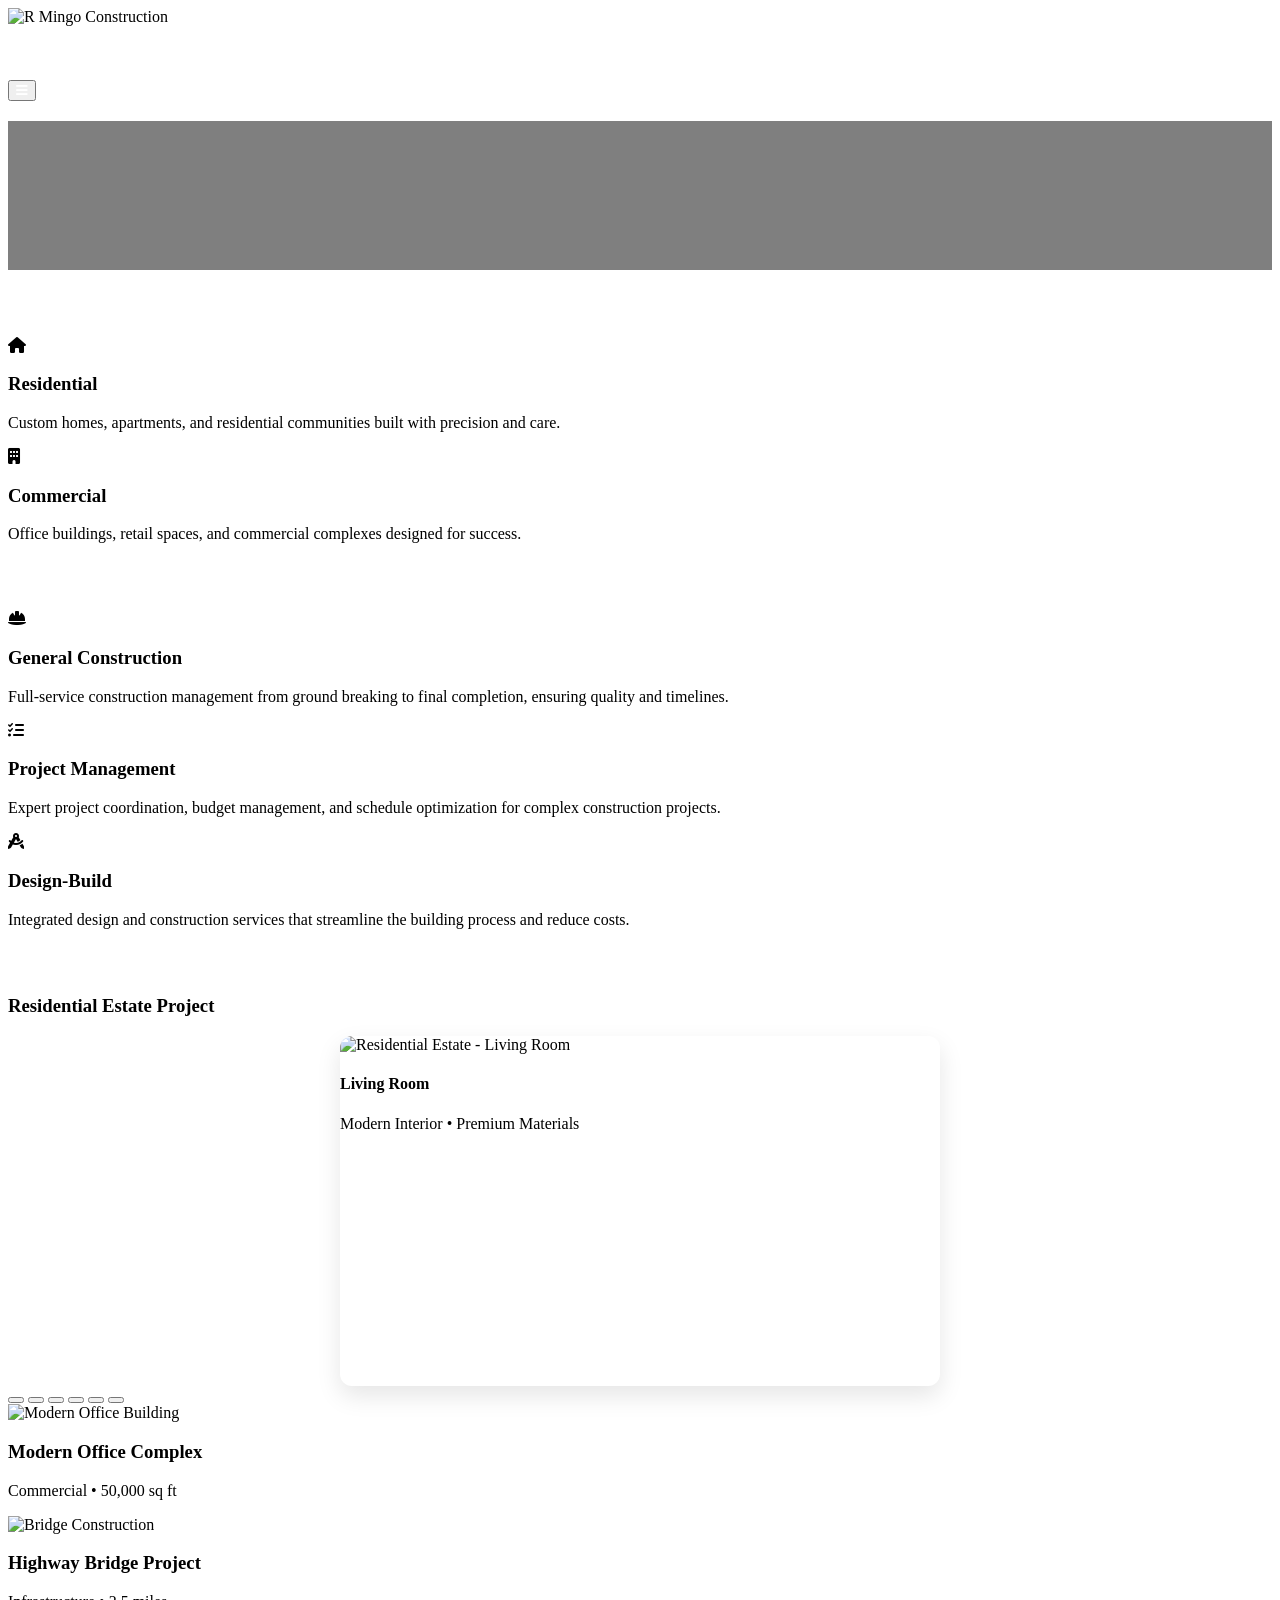
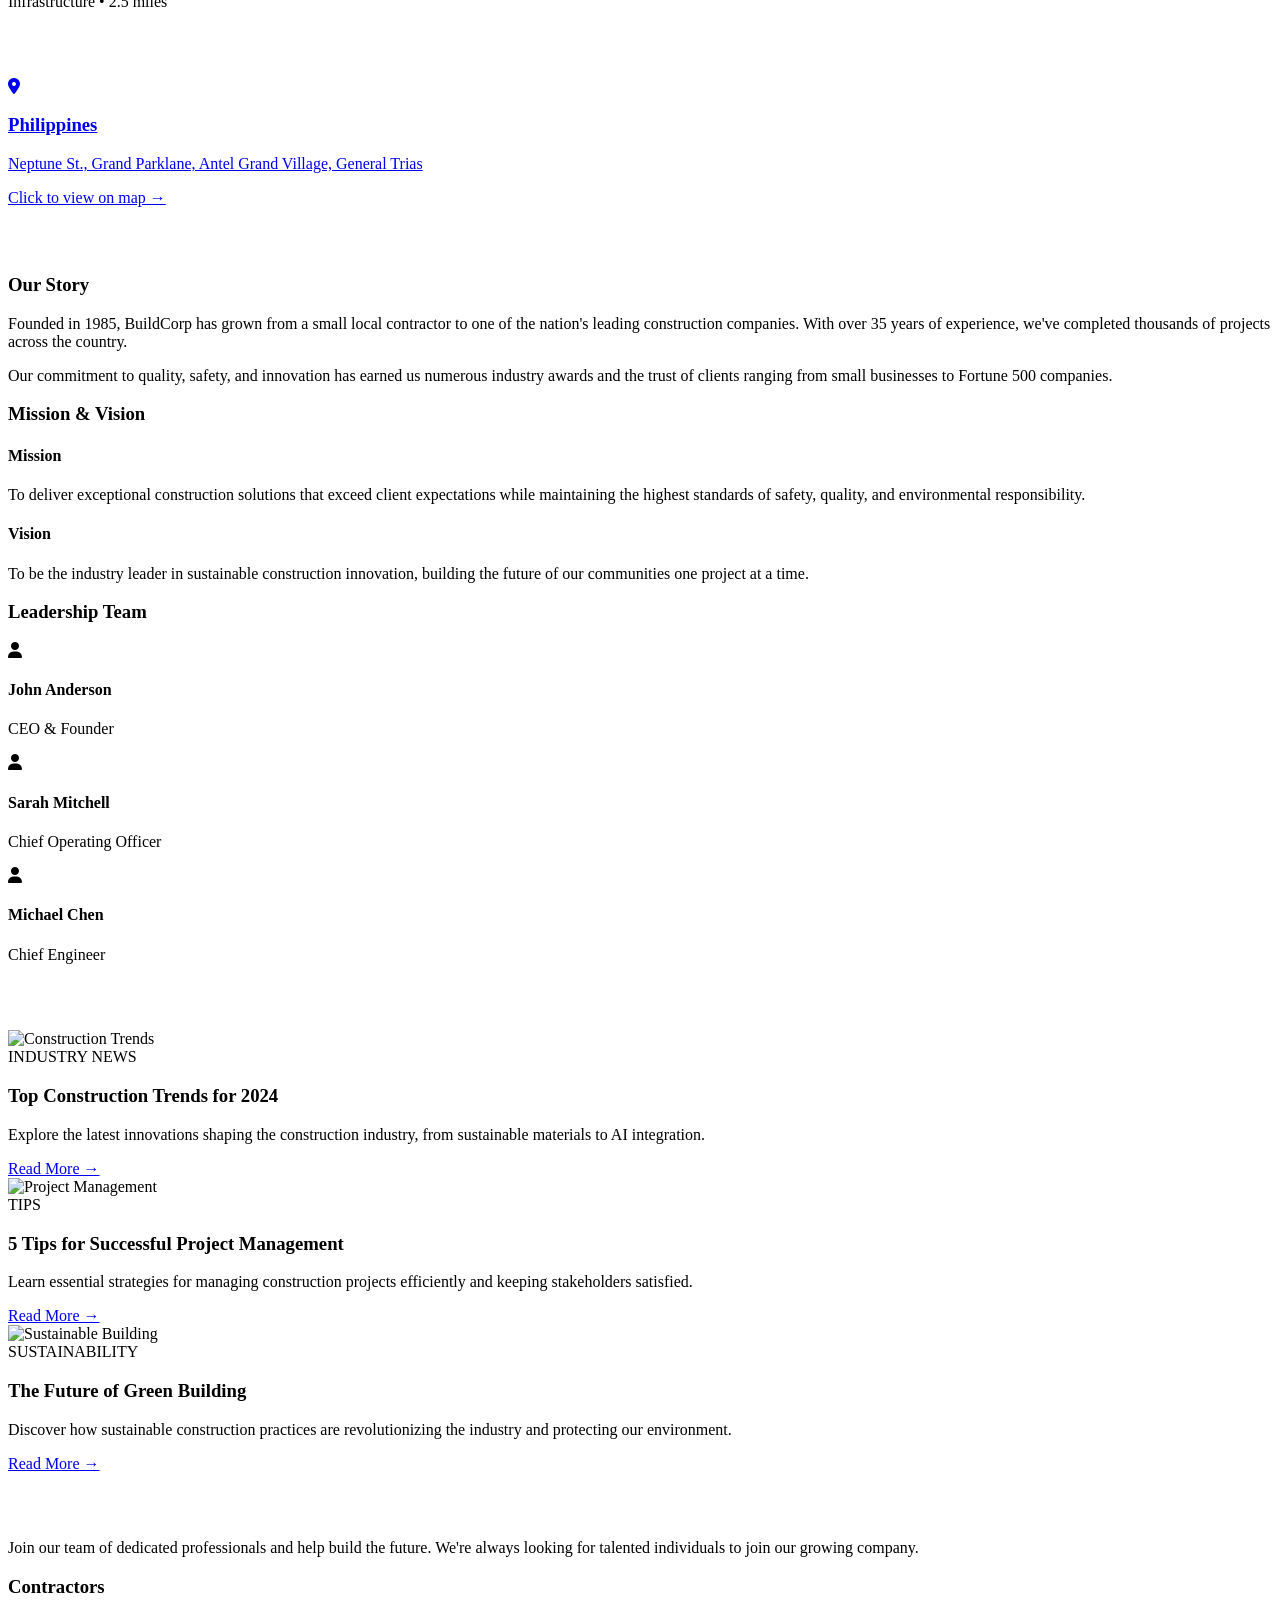
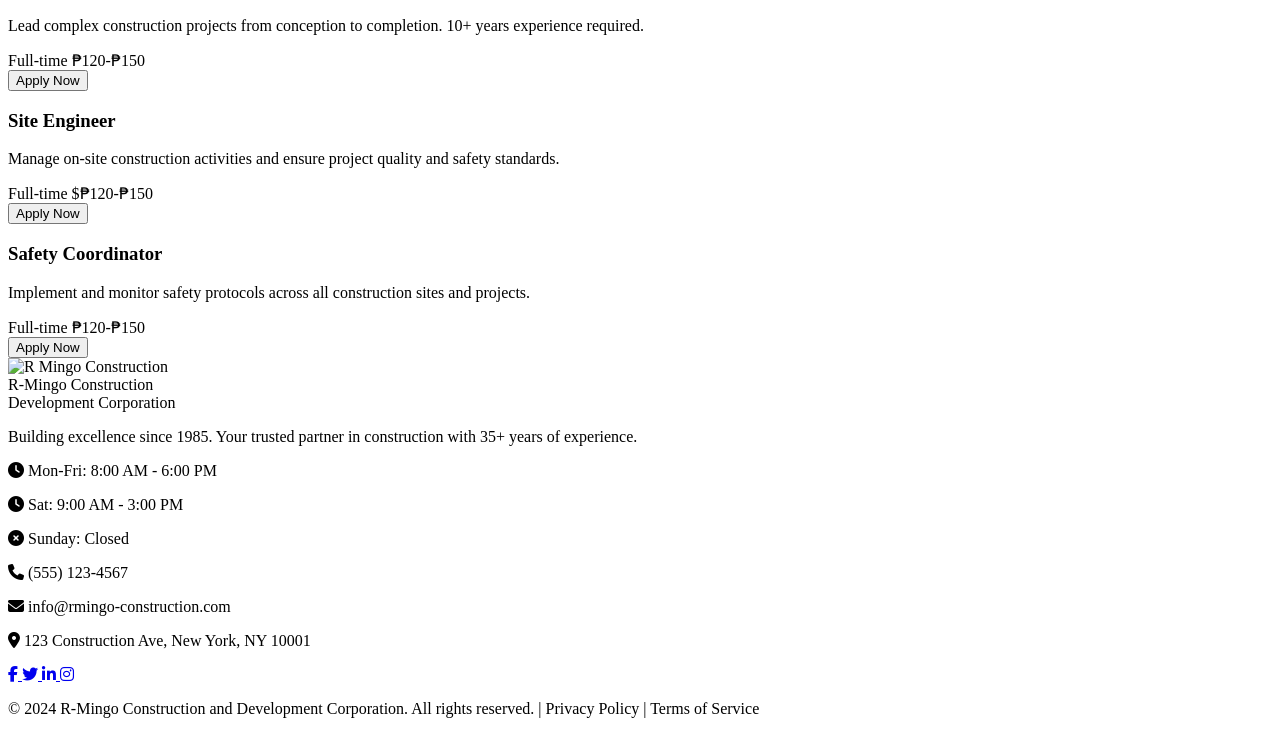
==== index.html @ a92687f6 "Enhanced residential estate slideshow with auto-play, optimized design, and fixed image display" ====
<!DOCTYPE html>
<html lang="en">
<head>
    <meta charset="UTF-8">
    <meta name="viewport" content="width=device-width, initial-scale=1.0">
    <title>R Mingo Construction and Development Corporation - Building the Future with Excellence | Professional Construction Services</title>
    <meta name="description" content="R Mingo Construction and Development Corporation offers professional construction services including residential, commercial, and infrastructure projects. Serving New York, Los Angeles, Chicago, and Miami with 35+ years of excellence.">
    <meta name="keywords" content="construction company, residential construction, commercial construction, infrastructure, general contractor, project management, design-build, R Mingo Construction">
    <meta name="author" content="R Mingo Construction and Development Corporation">
    <meta name="robots" content="index, follow">
    
    <!-- Open Graph / Facebook -->
    <meta property="og:type" content="website">
    <meta property="og:url" content="https://yourusername.github.io/buildcorp-construction/">
    <meta property="og:title" content="R Mingo Construction and Development Corporation - Building the Future with Excellence">
    <meta property="og:description" content="R Mingo Construction and Development Corporation - Professional construction company delivering innovative solutions for residential, commercial, and infrastructure projects.">
    <meta property="og:image" content="https://images.unsplash.com/photo-1541888946425-d81bb19240f5?ixlib=rb-4.0.3&auto=format&fit=crop&w=1200&q=80">

    <!-- Twitter -->
    <meta property="twitter:card" content="summary_large_image">
    <meta property="twitter:url" content="https://yourusername.github.io/buildcorp-construction/">
    <meta property="twitter:title" content="R Mingo Construction and Development Corporation - Building the Future with Excellence">
    <meta property="twitter:description" content="R Mingo Construction and Development Corporation - Professional construction company delivering innovative solutions for residential, commercial, and infrastructure projects.">
    <meta property="twitter:image" content="https://images.unsplash.com/photo-1541888946425-d81bb19240f5?ixlib=rb-4.0.3&auto=format&fit=crop&w=1200&q=80">
    
    <script src="https://cdn.tailwindcss.com"></script>
    <link rel="stylesheet" href="https://cdnjs.cloudflare.com/ajax/libs/font-awesome/6.4.0/css/all.min.css">
    <script type="text/javascript" src="https://cdn.jsdelivr.net/npm/@emailjs/browser@3/dist/email.min.js"></script>
    <style>
        /* Custom styles for smooth scrolling and animations */
        html {
            scroll-behavior: smooth;
        }
        
        .hero-bg {
            background-image: linear-gradient(rgba(0, 0, 0, 0.5), rgba(0, 0, 0, 0.5)), url('https://images.unsplash.com/photo-1541888946425-d81bb19240f5?ixlib=rb-4.0.3&ixid=M3wxMjA3fDB8MHxwaG90by1wYWdlfHx8fGVufDB8fHx8fA%3D%3D&auto=format&fit=crop&w=1740&q=80');
            background-size: cover;
            background-position: center;
            background-attachment: fixed;
        }
        
        .hover-scale {
            transition: transform 0.4s cubic-bezier(0.4, 0, 0.2, 1), box-shadow 0.4s cubic-bezier(0.4, 0, 0.2, 1);
        }
        
        .hover-scale:hover {
            transform: translateY(-8px) scale(1.02);
            box-shadow: 0 20px 40px rgba(0, 0, 0, 0.15);
        }
        
        .nav-link {
            position: relative;
            transition: color 0.3s cubic-bezier(0.4, 0, 0.2, 1);
        }
        
        .nav-link::after {
            content: '';
            position: absolute;
            bottom: -2px;
            left: 0;
            width: 0;
            height: 2px;
            background-color: #dc2626;
            transition: width 0.4s cubic-bezier(0.4, 0, 0.2, 1);
        }
        
        .nav-link:hover::after {
            width: 100%;
        }
        
        .fade-in {
            opacity: 0;
            transform: translateY(30px);
            transition: opacity 0.8s cubic-bezier(0.4, 0, 0.2, 1), transform 0.8s cubic-bezier(0.4, 0, 0.2, 1);
        }
        
        .fade-in.visible {
            opacity: 1;
            transform: translateY(0);
        }
        
        .sticky-header {
            background-color: transparent;
            backdrop-filter: none;
            transition: all 0.25s cubic-bezier(0.4, 0, 0.2, 1), transform 0.25s cubic-bezier(0.4, 0, 0.2, 1);
        }
        
        .sticky-header.transparent {
            background-color: transparent;
            backdrop-filter: none;
            box-shadow: none;
            transition: all 0.25s cubic-bezier(0.4, 0, 0.2, 1);
        }
        
        .sticky-header .nav-link {
            color: #ffffff !important;
            transition: color 0.25s cubic-bezier(0.4, 0, 0.2, 1);
        }
        
        .sticky-header .nav-link::after {
            background-color: #ffffff !important;
            transition: background-color 0.25s cubic-bezier(0.4, 0, 0.2, 1);
        }
        
        .sticky-header .text-blue-900 {
            color: #ffffff !important;
            transition: color 0.25s cubic-bezier(0.4, 0, 0.2, 1);
        }
        
        .sticky-header .text-gray-700 {
            color: #ffffff !important;
            transition: color 0.25s cubic-bezier(0.4, 0, 0.2, 1);
        }
        
        .sticky-header.solid {
            background-color: rgba(255, 255, 255, 0.95);
            backdrop-filter: blur(10px);
            box-shadow: 0 4px 6px rgba(0, 0, 0, 0.1);
            transition: all 0.25s cubic-bezier(0.4, 0, 0.2, 1);
        }
        
        .sticky-header.solid .nav-link {
            color: #dc2626 !important;
            transition: color 0.25s cubic-bezier(0.4, 0, 0.2, 1);
        }
        
        .sticky-header.solid .nav-link::after {
            background-color: #dc2626 !important;
            transition: background-color 0.25s cubic-bezier(0.4, 0, 0.2, 1);
        }
        
        .sticky-header.solid .text-blue-900 {
            color: #dc2626 !important;
            transition: color 0.25s cubic-bezier(0.4, 0, 0.2, 1);
        }
        
        .sticky-header.solid .text-gray-700 {
            color: #dc2626 !important;
            transition: color 0.25s cubic-bezier(0.4, 0, 0.2, 1);
        }
        
        .sticky-header.transparent .nav-link {
            color: #ffffff !important;
            transition: color 0.3s cubic-bezier(0.4, 0, 0.2, 1);
        }
        
        .sticky-header.transparent .nav-link::after {
            background-color: #ffffff !important;
        }
        
        .sticky-header.transparent .text-blue-900 {
            color: #ffffff !important;
            transition: color 0.3s cubic-bezier(0.4, 0, 0.2, 1);
        }
        
        .sticky-header.transparent .text-gray-700 {
            color: #ffffff !important;
            transition: color 0.3s cubic-bezier(0.4, 0, 0.2, 1);
        }
        
        .sticky-header:hover {
            background-color: rgba(255, 255, 255, 0.95);
            backdrop-filter: blur(10px);
            box-shadow: 0 4px 6px rgba(0, 0, 0, 0.1);
        }
        
        .sticky-header:hover .nav-link {
            color: #dc2626 !important;
        }
        
        .sticky-header:hover .nav-link::after {
            background-color: #dc2626 !important;
        }
        
        .sticky-header:hover .text-blue-900 {
            color: #dc2626 !important;
        }
        
        .sticky-header:hover .text-gray-700 {
            color: #374151 !important;
        }
        
        .sticky-header.header-hidden {
            transform: translateY(-100%);
            transition: transform 0.25s cubic-bezier(0.4, 0, 0.2, 1);
        }
        
        .mobile-menu {
            overflow: hidden;
            transition: max-height 0.5s cubic-bezier(0.4, 0, 0.2, 1), opacity 0.5s cubic-bezier(0.4, 0, 0.2, 1);
            opacity: 0;
            max-height: 0;
        }
        
        .mobile-menu.active {
            max-height: 600px;
            opacity: 1;
            transition: max-height 0.5s cubic-bezier(0.4, 0, 0.2, 1), opacity 0.5s cubic-bezier(0.4, 0, 0.2, 1);
        }
        
        .mobile-menu a {
            transition: background-color 0.3s cubic-bezier(0.4, 0, 0.2, 1), transform 0.3s cubic-bezier(0.4, 0, 0.2, 1), color 0.3s cubic-bezier(0.4, 0, 0.2, 1);
        }
        
        .mobile-menu a:hover {
            transform: translateX(8px);
        }
        
        /* Modal Styles */
        .modal {
            display: none;
            position: fixed;
            z-index: 1000;
            left: 0;
            top: 0;
            width: 100%;
            height: 100%;
            background-color: rgba(0, 0, 0, 0.5);
            backdrop-filter: blur(5px);
        }
        
        .modal.show {
            display: flex;
            align-items: center;
            justify-content: center;
            animation: fadeIn 0.3s ease-out;
        }
        
        .modal-content {
            background-color: white;
            padding: 0;
            border-radius: 12px;
            box-shadow: 0 25px 50px rgba(0, 0, 0, 0.25);
            max-width: 600px;
            width: 90%;
            max-height: 90vh;
            overflow: hidden;
            display: flex;
            flex-direction: column;
            animation: slideUp 0.3s ease-out;
        }
        
        .modal-body {
            overflow-y: auto;
            flex: 1;
        }
        
        @keyframes fadeIn {
            from { opacity: 0; }
            to { opacity: 1; }
        }
        
        @keyframes slideUp {
            from { 
                opacity: 0;
                transform: translateY(50px);
            }
            to { 
                opacity: 1;
                transform: translateY(0);
            }
        }
        
        .form-group {
            margin-bottom: 1.5rem;
        }
        
        .form-group label {
            display: block;
            margin-bottom: 0.5rem;
            font-weight: 600;
            color: #374151;
        }
        
        .form-group input,
        .form-group textarea,
        .form-group select {
            width: 100%;
            padding: 0.75rem;
            border: 2px solid #e5e7eb;
            border-radius: 8px;
            font-size: 1rem;
            transition: border-color 0.3s ease, box-shadow 0.3s ease;
        }
        
        .form-group input:focus,
        .form-group textarea:focus,
        .form-group select:focus {
            outline: none;
            border-color: #dc2626;
            box-shadow: 0 0 0 3px rgba(220, 38, 38, 0.1);
        }
        
        .form-group textarea {
            resize: vertical;
            min-height: 100px;
        }
        
        /* Enhanced Presentation Styles */
        #slideshow {
            position: relative;
            width: 70%;
            max-width: 600px;
            height: 350px;
            overflow: hidden;
            border-radius: 0.75rem;
            box-shadow: 0 10px 25px rgba(0, 0, 0, 0.1);
            margin: 0 auto;
        }
        
        .slide {
            position: absolute;
            top: 0;
            left: 0;
            width: 100%;
            height: 100%;
            opacity: 0;
            transition: opacity 1.5s ease-in-out;
            pointer-events: none;
            z-index: 1;
        }
        
        .slide.active {
            opacity: 1;
            pointer-events: auto;
            z-index: 2;
        }
        
        .dot {
            transition: all 0.3s ease;
            cursor: pointer;
        }
        
        .dot.active {
            background-color: #dc2626 !important;
            transform: scale(1.3);
        }
        
        .dot:hover {
            transform: scale(1.2);
        }
    </style>
</head>
<body class="bg-gray-50">
    <!-- Sticky Header -->
    <header class="sticky-header fixed top-0 w-full z-50 shadow-md">
        <nav class="container mx-auto px-6 py-4">
            <div class="flex justify-between items-center">
                <div class="flex items-center space-x-3">
                    <img src="https://raw.githubusercontent.com/Iqoknick/buildcorp-construction/main/R-mingo%20logo.jpg" alt="R Mingo Construction" class="h-10 w-auto">
                    <div class="flex flex-col">
                        <div class="text-xl font-bold text-blue-900 tracking-tight">R MINGO</div>
                        <div class="text-xs font-medium text-blue-900">CONSTRUCTION & DEVELOPMENT</div>
                    </div>
                </div>
                
                <!-- Desktop Navigation -->
                <div class="hidden lg:flex space-x-8">
                    <a href="#sectors" class="nav-link text-gray-700 hover:text-red-600">Sectors</a>
                    <a href="#services" class="nav-link text-gray-700 hover:text-red-600">Services</a>
                    <a href="#our-work" class="nav-link text-gray-700 hover:text-red-600">Our Work</a>
                    <a href="#locations" class="nav-link text-gray-700 hover:text-red-600">Locations</a>
                    <a href="#who-we-are" class="nav-link text-gray-700 hover:text-red-600">Who We Are</a>
                    <a href="#insights" class="nav-link text-gray-700 hover:text-red-600">Insights</a>
                    <a href="#careers" class="nav-link text-gray-700 hover:text-red-600">Careers</a>
                </div>
                
                <!-- Mobile Menu Button -->
                <button class="lg:hidden text-gray-700 hover:text-red-600 transition-all duration-300 hover:scale-110" onclick="toggleMobileMenu()">
                    <i class="fas fa-bars text-2xl"></i>
                </button>
            </div>
            
            <!-- Mobile Navigation -->
            <div id="mobileMenu" class="mobile-menu lg:hidden">
                <div class="py-4 space-y-1">
                    <a href="#sectors" onclick="toggleMobileMenu()" class="block px-4 py-3 text-gray-700 hover:text-red-600 hover:bg-red-50 rounded-lg">Sectors</a>
                    <a href="#services" onclick="toggleMobileMenu()" class="block px-4 py-3 text-gray-700 hover:text-red-600 hover:bg-red-50 rounded-lg">Services</a>
                    <a href="#our-work" onclick="toggleMobileMenu()" class="block px-4 py-3 text-gray-700 hover:text-red-600 hover:bg-red-50 rounded-lg">Our Work</a>
                    <a href="#locations" onclick="toggleMobileMenu()" class="block px-4 py-3 text-gray-700 hover:text-red-600 hover:bg-red-50 rounded-lg">Locations</a>
                    <a href="#who-we-are" onclick="toggleMobileMenu()" class="block px-4 py-3 text-gray-700 hover:text-red-600 hover:bg-red-50 rounded-lg">Who We Are</a>
                    <a href="#insights" onclick="toggleMobileMenu()" class="block px-4 py-3 text-gray-700 hover:text-red-600 hover:bg-red-50 rounded-lg">Insights</a>
                    <a href="#careers" onclick="toggleMobileMenu()" class="block px-4 py-3 text-gray-700 hover:text-red-600 hover:bg-red-50 rounded-lg">Careers</a>
                </div>
            </div>
        </nav>
    </header>

    <!-- Hero Section -->
    <section class="hero-bg h-screen flex items-center justify-center text-white">
        <div class="text-center px-6 fade-in">
            <h1 class="text-5xl md:text-6xl font-bold mb-6">Building visions</h1>
            <h1 class="text-5xl md:text-6xl font-bold mb-6">Developing trust</h1>
            <p class="text-xl md:text-2xl mb-8 max-w-3xl mx-auto">Leading construction company delivering innovative solutions for residential and commercial projects across the nation.</p>
            <button onclick="openContactForm()" class="bg-red-600 hover:bg-red-700 text-white font-bold py-3 px-8 rounded-lg text-lg transition-colors duration-300">
                Get a Quote
            </button>
        </div>
    </section>

    <!-- Sectors Section -->
    <section id="sectors" class="py-20 bg-gray-50">
        <div class="container mx-auto px-6">
            <h2 class="text-4xl font-bold text-center text-red-600 mb-12 fade-in">Our Sectors</h2>
            <div class="flex justify-center items-center gap-8">
                <div class="bg-white p-8 rounded-lg shadow-lg hover-scale max-w-sm">
                    <i class="fas fa-home text-red-600 text-3xl mb-4"></i>
                    <h3 class="text-xl font-semibold text-gray-800 mb-3">Residential</h3>
                    <p class="text-gray-600">Custom homes, apartments, and residential communities built with precision and care.</p>
                </div>
                <div class="bg-white p-8 rounded-lg shadow-lg hover-scale max-w-sm">
                    <i class="fas fa-building text-red-600 text-3xl mb-4"></i>
                    <h3 class="text-xl font-semibold text-gray-800 mb-3">Commercial</h3>
                    <p class="text-gray-600">Office buildings, retail spaces, and commercial complexes designed for success.</p>
                </div>
            </div>
        </div>
    </section>

    <!-- Services Section -->
    <section id="services" class="py-20 bg-gray-50">
        <div class="container mx-auto px-6">
            <h2 class="text-4xl font-bold text-center text-red-600 mb-12 fade-in">Our Services</h2>
            <div class="grid grid-cols-1 md:grid-cols-3 gap-8">
                <div class="bg-white p-8 rounded-lg shadow-lg hover-scale">
                    <i class="fas fa-hard-hat text-red-600 text-3xl mb-4"></i>
                    <h3 class="text-xl font-semibold text-gray-800 mb-3">General Construction</h3>
                    <p class="text-gray-600">Full-service construction management from ground breaking to final completion, ensuring quality and timelines.</p>
                </div>
                <div class="bg-white p-8 rounded-lg shadow-lg hover-scale">
                    <i class="fas fa-tasks text-red-600 text-3xl mb-4"></i>
                    <h3 class="text-xl font-semibold text-gray-800 mb-3">Project Management</h3>
                    <p class="text-gray-600">Expert project coordination, budget management, and schedule optimization for complex construction projects.</p>
                </div>
                <div class="bg-white p-8 rounded-lg shadow-lg hover-scale">
                    <i class="fas fa-drafting-compass text-red-600 text-3xl mb-4"></i>
                    <h3 class="text-xl font-semibold text-gray-800 mb-3">Design-Build</h3>
                    <p class="text-gray-600">Integrated design and construction services that streamline the building process and reduce costs.</p>
                </div>
            </div>
        </div>
    </section>

    <!-- Our Work Gallery -->
    <section id="our-work" class="py-20 bg-white">
        <div class="container mx-auto px-6">
            <h2 class="text-4xl font-bold text-center text-red-600 mb-12 fade-in">Our Work</h2>
            
            <!-- Residential Estate Project Presentation -->
            <div class="mb-16">
                <h3 class="text-2xl font-bold text-gray-800 mb-6 text-center">Residential Estate Project</h3>
                <div class="relative max-w-5xl mx-auto">
                    <div id="slideshow" class="relative overflow-hidden rounded-lg shadow-2xl bg-black">
                        <!-- Slide 1 -->
                        <div class="slide active">
                            <img src="https://raw.githubusercontent.com/Iqoknick/R-Mingo-Construction-and-Development-Corporation/main/Livingroom.jpg" alt="Residential Estate - Living Room" class="w-full h-[350px] object-contain">
                            <div class="absolute bottom-0 left-0 right-0 bg-gradient-to-t from-black/80 to-transparent p-6">
                                <h4 class="text-white font-bold text-xl mb-1">Living Room</h4>
                                <p class="text-gray-200 text-sm">Modern Interior • Premium Materials</p>
                            </div>
                        </div>
                        <!-- Slide 2 -->
                        <div class="slide">
                            <img src="https://raw.githubusercontent.com/Iqoknick/R-Mingo-Construction-and-Development-Corporation/main/Living%20area.jpg" alt="Residential Estate - Living Area" class="w-full h-[350px] object-contain">
                            <div class="absolute bottom-0 left-0 right-0 bg-gradient-to-t from-black/80 to-transparent p-6">
                                <h4 class="text-white font-bold text-xl mb-1">Living Area</h4>
                                <p class="text-gray-200 text-sm">Open Concept • Premium Finishes</p>
                            </div>
                        </div>
                        <!-- Slide 3 -->
                        <div class="slide">
                            <img src="https://raw.githubusercontent.com/Iqoknick/R-Mingo-Construction-and-Development-Corporation/main/Kitchen.jpg" alt="Residential Estate - Kitchen" class="w-full h-[350px] object-contain">
                            <div class="absolute bottom-0 left-0 right-0 bg-gradient-to-t from-black/80 to-transparent p-6">
                                <h4 class="text-white font-bold text-xl mb-1">Modern Kitchen</h4>
                                <p class="text-gray-200 text-sm">Custom Cabinetry • High-End Appliances</p>
                            </div>
                        </div>
                        <!-- Slide 4 -->
                        <div class="slide">
                            <img src="https://raw.githubusercontent.com/Iqoknick/R-Mingo-Construction-and-Development-Corporation/main/2nd%20Floor%20hallway.jpg" alt="Residential Estate - Hallway" class="w-full h-[350px] object-contain">
                            <div class="absolute bottom-0 left-0 right-0 bg-gradient-to-t from-black/80 to-transparent p-6">
                                <h4 class="text-white font-bold text-xl mb-1">Hallway</h4>
                                <p class="text-gray-200 text-sm">Second Floor • Modern Design</p>
                            </div>
                        </div>
                        <!-- Slide 5 -->
                        <div class="slide">
                            <img src="https://raw.githubusercontent.com/Iqoknick/R-Mingo-Construction-and-Development-Corporation/main/2nd%20Floor%20bedroom.jpg" alt="Residential Estate - Master Bedroom" class="w-full h-[350px] object-contain">
                            <div class="absolute bottom-0 left-0 right-0 bg-gradient-to-t from-black/80 to-transparent p-6">
                                <h4 class="text-white font-bold text-xl mb-1">Master Bedroom</h4>
                                <p class="text-gray-200 text-sm">Luxury Suite • Walk-in Closet</p>
                            </div>
                        </div>
                        <!-- Slide 6 -->
                        <div class="slide">
                            <img src="https://raw.githubusercontent.com/Iqoknick/R-Mingo-Construction-and-Development-Corporation/main/2nd%20FLoor.jpg" alt="Residential Estate - Second Floor" class="w-full h-[350px] object-contain">
                            <div class="absolute bottom-0 left-0 right-0 bg-gradient-to-t from-black/80 to-transparent p-6">
                                <h4 class="text-white font-bold text-xl mb-1">Second Floor</h4>
                                <p class="text-gray-200 text-sm">Living Area • Open Concept</p>
                            </div>
                        </div>
                    </div>
                    
                    <!-- Presentation Controls -->
                    <div class="flex justify-center mt-6">
                        <div class="flex space-x-2">
                            <button onclick="goToSlide(0)" class="dot w-2 h-2 bg-gray-300 rounded-full transition-all"></button>
                            <button onclick="goToSlide(1)" class="dot w-2 h-2 bg-gray-300 rounded-full transition-all"></button>
                            <button onclick="goToSlide(2)" class="dot w-2 h-2 bg-gray-300 rounded-full transition-all"></button>
                            <button onclick="goToSlide(3)" class="dot w-2 h-2 bg-gray-300 rounded-full transition-all"></button>
                            <button onclick="goToSlide(4)" class="dot w-2 h-2 bg-gray-300 rounded-full transition-all"></button>
                            <button onclick="goToSlide(5)" class="dot w-2 h-2 bg-gray-300 rounded-full transition-all"></button>
                        </div>
                    </div>
                </div>
            </div>
            
            <!-- Other Projects -->
            <div class="grid grid-cols-1 md:grid-cols-2 gap-6">
                <div class="relative overflow-hidden rounded-lg hover-scale">
                    <img src="https://images.unsplash.com/photo-1486406146926-c627a92ad1ab?ixlib=rb-4.0.3&auto=format&fit=crop&w=800&q=80" alt="Modern Office Building" class="w-full h-64 object-cover">
                    <div class="absolute bottom-0 left-0 right-0 bg-gradient-to-t from-black to-transparent p-4">
                        <h3 class="text-white font-semibold">Modern Office Complex</h3>
                        <p class="text-gray-200 text-sm">Commercial • 50,000 sq ft</p>
                    </div>
                </div>
                <div class="relative overflow-hidden rounded-lg hover-scale">
                    <img src="https://images.unsplash.com/photo-1504307651254-35680f356dfd?ixlib=rb-4.0.3&auto=format&fit=crop&w=800&q=80" alt="Bridge Construction" class="w-full h-64 object-cover">
                    <div class="absolute bottom-0 left-0 right-0 bg-gradient-to-t from-black to-transparent p-4">
                        <h3 class="text-white font-semibold">Highway Bridge Project</h3>
                        <p class="text-gray-200 text-sm">Infrastructure • 2.5 miles</p>
                    </div>
                </div>
            </div>
        </div>
    </section>

    <!-- Locations Section -->
    <section id="locations" class="py-20 bg-gray-50">
        <div class="container mx-auto px-6">
            <h2 class="text-4xl font-bold text-center text-red-600 mb-12 fade-in">Our Locations</h2>
            <div class="flex justify-center">
                <a href="https://www.google.com/maps/search/?api=1&query=14.405233,120.891284" target="_blank" class="bg-white p-6 rounded-lg shadow-md hover-scale text-center max-w-md block hover:shadow-lg transition-shadow duration-300 cursor-pointer">
                    <i class="fas fa-map-marker-alt text-red-600 text-2xl mb-3"></i>
                    <h3 class="font-semibold text-gray-800">Philippines</h3>
                    <p class="text-gray-600 text-sm">Neptune St., Grand Parklane, Antel Grand Village, General Trias</p>
                    <p class="text-red-600 text-sm mt-2 font-medium">Click to view on map →</p>
                </a>
            </div>
        </div>
    </section>

    <!-- Who We Are Section -->
    <section id="who-we-are" class="py-20 bg-white">
        <div class="container mx-auto px-6">
            <h2 class="text-4xl font-bold text-center text-red-600 mb-12 fade-in">Who We Are</h2>
            <div class="max-w-4xl mx-auto">
                <div class="grid grid-cols-1 md:grid-cols-2 gap-12 mb-12">
                    <div>
                        <h3 class="text-2xl font-semibold text-red-600 mb-4">Our Story</h3>
                        <p class="text-gray-600 mb-4">Founded in 1985, BuildCorp has grown from a small local contractor to one of the nation's leading construction companies. With over 35 years of experience, we've completed thousands of projects across the country.</p>
                        <p class="text-gray-600">Our commitment to quality, safety, and innovation has earned us numerous industry awards and the trust of clients ranging from small businesses to Fortune 500 companies.</p>
                    </div>
                    <div>
                        <h3 class="text-2xl font-semibold text-red-600 mb-4">Mission & Vision</h3>
                        <div class="mb-6">
                            <h4 class="font-semibold text-gray-800 mb-2">Mission</h4>
                            <p class="text-gray-600">To deliver exceptional construction solutions that exceed client expectations while maintaining the highest standards of safety, quality, and environmental responsibility.</p>
                        </div>
                        <div>
                            <h4 class="font-semibold text-gray-800 mb-2">Vision</h4>
                            <p class="text-gray-600">To be the industry leader in sustainable construction innovation, building the future of our communities one project at a time.</p>
                        </div>
                    </div>
                </div>
                
                <!-- Team Section -->
                <div class="text-center">
                    <h3 class="text-2xl font-semibold text-red-600 mb-4">Leadership Team</h3>
                    <div class="grid grid-cols-1 md:grid-cols-3 gap-8">
                        <div class="text-center">
                            <div class="w-32 h-32 bg-gray-300 rounded-full mx-auto mb-4 flex items-center justify-center">
                                <i class="fas fa-user text-gray-600 text-4xl"></i>
                            </div>
                            <h4 class="font-semibold text-gray-800">John Anderson</h4>
                            <p class="text-gray-600 text-sm">CEO & Founder</p>
                        </div>
                        <div class="text-center">
                            <div class="w-32 h-32 bg-gray-300 rounded-full mx-auto mb-4 flex items-center justify-center">
                                <i class="fas fa-user text-gray-600 text-4xl"></i>
                            </div>
                            <h4 class="font-semibold text-gray-800">Sarah Mitchell</h4>
                            <p class="text-gray-600 text-sm">Chief Operating Officer</p>
                        </div>
                        <div class="text-center">
                            <div class="w-32 h-32 bg-gray-300 rounded-full mx-auto mb-4 flex items-center justify-center">
                                <i class="fas fa-user text-gray-600 text-4xl"></i>
                            </div>
                            <h4 class="font-semibold text-gray-800">Michael Chen</h4>
                            <p class="text-gray-600 text-sm">Chief Engineer</p>
                        </div>
                    </div>
                </div>
            </div>
        </div>
    </section>

    <!-- Insights Section -->
    <section id="insights" class="py-20 bg-gray-50">
        <div class="container mx-auto px-6">
            <h2 class="text-4xl font-bold text-center text-red-600 mb-12 fade-in">Insights</h2>
            <div class="grid grid-cols-1 md:grid-cols-3 gap-8">
                <article class="bg-white rounded-lg shadow-md overflow-hidden hover-scale">
                    <img src="https://images.unsplash.com/photo-1541888946425-d81bb19240f5?ixlib=rb-4.0.3&auto=format&fit=crop&w=600&q=80" alt="Construction Trends" class="w-full h-48 object-cover">
                    <div class="p-6">
                        <span class="text-blue-900 text-sm font-semibold">INDUSTRY NEWS</span>
                        <h3 class="text-lg font-semibold text-gray-800 mt-2 mb-3">Top Construction Trends for 2024</h3>
                        <p class="text-gray-600 mb-4">Explore the latest innovations shaping the construction industry, from sustainable materials to AI integration.</p>
                        <a href="#" class="text-blue-900 hover:text-blue-700 font-semibold">Read More →</a>
                    </div>
                </article>
                <article class="bg-white rounded-lg shadow-md overflow-hidden hover-scale">
                    <img src="https://images.unsplash.com/photo-1581094794329-c8112a89af12?ixlib=rb-4.0.3&auto=format&fit=crop&w=600&q=80" alt="Project Management" class="w-full h-48 object-cover">
                    <div class="p-6">
                        <span class="text-blue-900 text-sm font-semibold">TIPS</span>
                        <h3 class="text-lg font-semibold text-gray-800 mt-2 mb-3">5 Tips for Successful Project Management</h3>
                        <p class="text-gray-600 mb-4">Learn essential strategies for managing construction projects efficiently and keeping stakeholders satisfied.</p>
                        <a href="#" class="text-blue-900 hover:text-blue-700 font-semibold">Read More →</a>
                    </div>
                </article>
                <article class="bg-white rounded-lg shadow-md overflow-hidden hover-scale">
                    <img src="https://images.unsplash.com/photo-1518611012118-696072aa579a?ixlib=rb-4.0.3&auto=format&fit=crop&w=600&q=80" alt="Sustainable Building" class="w-full h-48 object-cover">
                    <div class="p-6">
                        <span class="text-blue-900 text-sm font-semibold">SUSTAINABILITY</span>
                        <h3 class="text-lg font-semibold text-gray-800 mt-2 mb-3">The Future of Green Building</h3>
                        <p class="text-gray-600 mb-4">Discover how sustainable construction practices are revolutionizing the industry and protecting our environment.</p>
                        <a href="#" class="text-blue-900 hover:text-blue-700 font-semibold">Read More →</a>
                    </div>
                </article>
            </div>
        </div>
    </section>

    <!-- Careers Section -->
    <section id="careers" class="py-20 bg-white">
        <div class="container mx-auto px-6">
            <h2 class="text-4xl font-bold text-center text-red-600 mb-12 fade-in">Careers</h2>
            <div class="max-w-4xl mx-auto">
                <p class="text-center text-gray-600 mb-12">Join our team of dedicated professionals and help build the future. We're always looking for talented individuals to join our growing company.</p>
                
                <div class="space-y-6">
                    <div class="bg-gray-50 p-6 rounded-lg border border-gray-200 hover-scale">
                        <div class="flex flex-col md:flex-row md:justify-between md:items-start">
                            <div>
                                <h3 class="text-xl font-semibold text-gray-800 mb-2">Contractors</h3>
                                <p class="text-gray-600 mb-3">Lead complex construction projects from conception to completion. 10+ years experience required.</p>
                                <div class="flex flex-wrap gap-2">
                                    <span class="bg-blue-100 text-blue-900 px-3 py-1 rounded-full text-sm">Full-time</span>
                                    <span class="bg-blue-100 text-blue-900 px-3 py-1 rounded-full text-sm">₱120-₱150</span>
                                </div>
                            </div>
                            <button class="mt-4 md:mt-0 bg-red-600 hover:bg-red-700 text-white font-semibold py-2 px-6 rounded-lg transition-colors duration-300">
                                Apply Now
                            </button>
                        </div>
                    </div>
                    
                    <div class="bg-gray-50 p-6 rounded-lg border border-gray-200 hover-scale">
                        <div class="flex flex-col md:flex-row md:justify-between md:items-start">
                            <div>
                                <h3 class="text-xl font-semibold text-gray-800 mb-2">Site Engineer</h3>
                                <p class="text-gray-600 mb-3">Manage on-site construction activities and ensure project quality and safety standards.</p>
                                <div class="flex flex-wrap gap-2">
                                    <span class="bg-blue-100 text-blue-900 px-3 py-1 rounded-full text-sm">Full-time</span>
                                    
                                    <span class="bg-blue-100 text-blue-900 px-3 py-1 rounded-full text-sm">$₱120-₱150</span>
                                </div>
                            </div>
                            <button class="mt-4 md:mt-0 bg-red-600 hover:bg-red-700 text-white font-semibold py-2 px-6 rounded-lg transition-colors duration-300">
                                Apply Now
                            </button>
                        </div>
                    </div>
                    
                    <div class="bg-gray-50 p-6 rounded-lg border border-gray-200 hover-scale">
                        <div class="flex flex-col md:flex-row md:justify-between md:items-start">
                            <div>
                                <h3 class="text-xl font-semibold text-gray-800 mb-2">Safety Coordinator</h3>
                                <p class="text-gray-600 mb-3">Implement and monitor safety protocols across all construction sites and projects.</p>
                                <div class="flex flex-wrap gap-2">
                                    <span class="bg-blue-100 text-blue-900 px-3 py-1 rounded-full text-sm">Full-time</span>
                                    <span class="bg-blue-100 text-blue-900 px-3 py-1 rounded-full text-sm">₱120-₱150</span>
                                </div>
                            </div>
                            <button class="mt-4 md:mt-0 bg-red-600 hover:bg-red-700 text-white font-semibold py-2 px-6 rounded-lg transition-colors duration-300">
                                Apply Now
                            </button>
                        </div>
                    </div>
                </div>
            </div>
        </div>
    </section>

    <!-- Footer -->
    <footer class="bg-blue-900 text-white py-12">
        <div class="container mx-auto px-6">
            <div class="grid grid-cols-1 md:grid-cols-3 gap-8">
                <!-- Company Info -->
                <div>
                    <div class="flex items-center space-x-3 mb-4">
                        <img src="https://raw.githubusercontent.com/Iqoknick/R-Mingo-Construction-and-Development-Corporation/main/R-mingo_logo-removebg-preview.png" alt="R Mingo Construction" class="h-12 w-auto">
                        <div>
                            <div class="text-lg font-bold text-white">R-Mingo Construction</div>
                            <div class="text-lg font-bold text-white">Development Corporation</div>
                        </div>
                    </div>
                    <p class="text-blue-200 text-sm leading-relaxed">Building excellence since 1985. Your trusted partner in construction with 35+ years of experience.</p>
                    
                    <!-- Business Hours Inline -->
                    <div class="mt-4 text-blue-200 text-xs space-y-1">
                        <p class="flex items-center">
                            <i class="fas fa-clock mr-2 text-red-500"></i>
                            <span>Mon-Fri: 8:00 AM - 6:00 PM</span>
                        </p>
                        <p class="flex items-center">
                            <i class="fas fa-clock mr-2 text-red-500"></i>
                            <span>Sat: 9:00 AM - 3:00 PM</span>
                        </p>
                        <p class="flex items-center">
                            <i class="fas fa-times-circle mr-2 text-red-500"></i>
                            <span>Sunday: Closed</span>
                        </p>
                    </div>
                </div>
                        <!-- Contact Info -->
                        <div class="space-y-2 text-blue-200 text-sm">
                            <p class="flex items-center">
                                <i class="fas fa-phone mr-2 text-red-500"></i> 
                                <span>(555) 123-4567</span>
                            </p>
                            <p class="flex items-center">
                                <i class="fas fa-envelope mr-2 text-red-500"></i> 
                                <span>info@rmingo-construction.com</span>
                            </p>
                            <p class="flex items-start">
                                <i class="fas fa-map-marker-alt mr-2 text-red-500 mt-1"></i> 
                                <span>123 Construction Ave, New York, NY 10001</span>
                            </p>
                        </div>
                
                <!-- Social Media -->
                <div>
                    <div class="flex space-x-3 mb-6">
                        <a href="#" class="bg-red-600 hover:bg-red-700 w-12 h-12 rounded-full flex items-center justify-center transition-all duration-300 hover:scale-110">
                            <i class="fab fa-facebook-f text-white"></i>
                        </a>
                        <a href="#" class="bg-red-600 hover:bg-red-700 w-12 h-12 rounded-full flex items-center justify-center transition-all duration-300 hover:scale-110">
                            <i class="fab fa-twitter text-white"></i>
                        </a>
                        <a href="#" class="bg-red-600 hover:bg-red-700 w-12 h-12 rounded-full flex items-center justify-center transition-all duration-300 hover:scale-110">
                            <i class="fab fa-linkedin-in text-white"></i>
                        </a>
                        <a href="#" class="bg-red-600 hover:bg-red-700 w-12 h-12 rounded-full flex items-center justify-center transition-all duration-300 hover:scale-110">
                            <i class="fab fa-instagram text-white"></i>
                        </a>
                    </div>
                    
                    
                </div>
                    
                </div>
            </div>
            
            <div class="border-t border-blue-800 mt-8 pt-6 text-center text-blue-200">
                <p class="text-sm">&copy; 2024 R-Mingo Construction and Development Corporation. All rights reserved. | Privacy Policy | Terms of Service</p>
            </div>
        </div>
    </footer>

    <!-- Contact Form Modal -->
    <div id="contactModal" class="modal">
        <div class="modal-content">
            <div class="bg-blue-900 text-white p-6 rounded-t-lg flex-shrink-0">
                <div class="flex justify-between items-center">
                    <h2 class="text-2xl font-bold">Get a Quote</h2>
                    <button onclick="closeContactForm()" class="text-white hover:text-gray-300 text-2xl font-bold transition-colors duration-300">
                        &times;
                    </button>
                </div>
                <p class="mt-2 text-blue-100">Tell us about your project and we'll provide a detailed quote</p>
            </div>
            
            <div class="modal-body">
                <form class="p-6" onsubmit="handleSubmit(event)">
                    <!-- Contact Information -->
                    <div class="mb-6">
                        <h3 class="text-lg font-semibold text-gray-800 mb-4 flex items-center">
                            <i class="fas fa-user mr-2 text-blue-900"></i>
                            Contact Information
                        </h3>
                        <div class="grid grid-cols-1 md:grid-cols-2 gap-4">
                            <div class="form-group">
                                <label for="name">Full Name *</label>
                                <input type="text" id="name" name="name" required placeholder="John Doe">
                            </div>
                            <div class="form-group">
                                <label for="email">Email Address *</label>
                                <input type="email" id="email" name="email" required placeholder="john@example.com">
                            </div>
                            <div class="form-group">
                                <label for="phone">Phone Number</label>
                                <input type="tel" id="phone" name="phone" placeholder="+1 (555) 123-4567">
                            </div>
                            
                        </div>
                    </div>

                    <!-- Project Information -->
                    <div class="mb-6">
                        <h3 class="text-lg font-semibold text-gray-800 mb-4 flex items-center">
                            <i class="fas fa-building mr-2 text-blue-900"></i>
                            Project Information
                        </h3>
                        <div class="form-group">
                            <label for="projectType">Project Type *</label>
                            <select id="projectType" name="projectType" required>
                                <option value="">Select a project type</option>
                                <option value="residential">Residential</option>
                                <option value="commercial">Commercial</option>
                                <option value="infrastructure">Infrastructure</option>
                                <option value="renovation">Renovation</option>
                                <option value="other">Other</option>
                            </select>
                        </div>
                        <div class="grid grid-cols-1 md:grid-cols-2 gap-4">
                            <div class="form-group">
                                <label for="projectSize">Project Size *</label>
                                <input type="text" id="projectSize" name="projectSize" required placeholder="e.g., 2,500 sq ft, 10 acres">
                            </div>
                            <div class="form-group">
                                <label for="budget">Budget Range *</label>
                                <select id="budget" name="budget" required>
                                    <option value="">Select budget range</option>
                                    <option value="under-100k">Under ₱100,000</option>
                                    <option value="100k-500k">₱100,000 - ₱500,000</option>
                                    <option value="500k-1m">₱500,000 - ₱1,000,000</option>
                                    <option value="1m-5m">₱1,000,000 - ₱5,000,000</option>
                                    <option value="over-5m">Over ₱5,000,000</option>
                                </select>
                            </div>
                        </div>
                        <div class="form-group">
                            <label for="timeline">Expected Timeline *</label>
                            <select id="timeline" name="timeline" required>
                                <option value="">Select timeline</option>
                                <option value="asap">ASAP</option>
                                <option value="1-3-months">1-3 months</option>
                                <option value="3-6-months">3-6 months</option>
                                <option value="6-12-months">6-12 months</option>
                                <option value="1-year+">1+ years</option>
                                <option value="flexible">Flexible</option>
                            </select>
                        </div>
                        <div class="form-group">
                            <label for="projectDetails">Project Details *</label>
                            <textarea id="projectDetails" name="projectDetails" required placeholder="Please describe your project in detail, including specific requirements, goals, and any special considerations..."></textarea>
                        </div>
                    </div>

                    <!-- Consultation Scheduling -->
                    <div class="mb-6">
                        <h3 class="text-lg font-semibold text-gray-800 mb-4 flex items-center">
                            <i class="fas fa-calendar-alt mr-2 text-blue-900"></i>
                            Consultation Scheduling
                        </h3>
                        <div class="form-group">
                            <label for="consultationType">Preferred Consultation Method *</label>
                            <select id="consultationType" name="consultationType" required>
                                <option value="">Select consultation type</option>
                                <option value="phone">Phone Call</option>
                                <option value="video">Video Call (Zoom/Teams)</option>
                                <option value="in-person">In-Person Meeting</option>
                                <option value="site-visit">Site Visit</option>
                            </select>
                        </div>
                        <div class="grid grid-cols-1 md:grid-cols-2 gap-4">
                            <div class="form-group">
                                <label for="preferredDate">Preferred Date</label>
                                <input type="date" id="preferredDate" name="preferredDate">
                            </div>
                            <div class="form-group">
                                <label for="preferredTime">Preferred Time</label>
                                <select id="preferredTime" name="preferredTime">
                                    <option value="">Select time</option>
                                    <option value="morning">Morning (9AM - 12PM)</option>
                                    <option value="afternoon">Afternoon (12PM - 5PM)</option>
                                    <option value="evening">Evening (5PM - 7PM)</option>
                                </select>
                            </div>
                        </div>
                    </div>

                    <!-- Submit Button -->
                    <div class="flex justify-end space-x-4 pb-4">
                        <button type="button" onclick="closeContactForm()" class="px-6 py-3 border border-gray-300 text-gray-700 rounded-lg hover:bg-gray-50 transition-colors duration-300">
                            Cancel
                        </button>
                        <button type="submit" class="px-6 py-3 bg-blue-900 text-white rounded-lg hover:bg-blue-800 transition-colors duration-300">
                            Submit Quote Request
                        </button>
                    </div>
                </form>
            </div>
        </div>
    </div>

    <script>
        // Initialize EmailJS
        (function() {
            emailjs.init("XEj8SLR7sn5fFRosk");
        })();
        
        // Enhanced Presentation Functionality
        let currentSlide = 0;
        let autoPlayInterval;
        let isAutoPlaying = true;
        const slides = document.querySelectorAll('.slide');
        const dots = document.querySelectorAll('.dot');
        const totalSlides = slides.length;
        
        // Debug function
        function debugLog(message) {
            console.log('Slideshow Debug:', message);
        }
        
        function showSlide(index) {
            debugLog(`Showing slide ${index}`);
            // Hide all slides
            slides.forEach(slide => slide.classList.remove('active'));
            dots.forEach(dot => dot.classList.remove('active'));
            
            // Show current slide
            if (slides[index]) {
                slides[index].classList.add('active');
                dots[index].classList.add('active');
                currentSlide = index;
                debugLog(`Slide ${index} is now active`);
            } else {
                debugLog(`Slide ${index} not found!`);
            }
        }
        
        function nextSlide() {
            currentSlide = (currentSlide + 1) % totalSlides;
            showSlide(currentSlide);
        }
        
        function previousSlide() {
            currentSlide = (currentSlide - 1 + totalSlides) % totalSlides;
            showSlide(currentSlide);
        }
        
        function goToSlide(index) {
            // Clear all active states first
            slides.forEach(slide => slide.classList.remove('active'));
            dots.forEach(dot => dot.classList.remove('active'));
            
            // Set new active states
            if (slides[index]) {
                slides[index].classList.add('active');
                dots[index].classList.add('active');
                currentSlide = index;
                debugLog(`Jumped to slide ${index}`);
            }
            
            // Continue auto-play without stopping - just reset the timer
            if (isAutoPlaying) {
                clearInterval(autoPlayInterval);
                autoPlayInterval = setInterval(nextSlide, 2000);
                debugLog('Auto-play timer reset');
            }
        }
        
        function startAutoPlay() {
            debugLog('Starting auto-play');
            autoPlayInterval = setInterval(nextSlide, 2000); // 2 seconds
            isAutoPlaying = true;
        }
        
        function stopAutoPlay() {
            debugLog('Stopping auto-play');
            clearInterval(autoPlayInterval);
            isAutoPlaying = false;
            updateAutoPlayButton();
        }
        
        function toggleAutoPlay() {
            if (isAutoPlaying) {
                stopAutoPlay();
            } else {
                startAutoPlay();
            }
        }
        
        function updateAutoPlayButton() {
            const btn = document.getElementById('autoPlayBtn');
            if (isAutoPlaying) {
                btn.innerHTML = '<i class="fas fa-pause mr-2"></i> Pause Auto-play';
            } else {
                btn.innerHTML = '<i class="fas fa-play mr-2"></i> Start Auto-play';
            }
        }
        
        // Initialize slideshow when page loads
        document.addEventListener('DOMContentLoaded', function() {
            debugLog(`Found ${slides.length} slides`);
            // Make sure first slide is active
            if (slides.length > 0) {
                slides[0].classList.add('active');
                dots[0].classList.add('active');
                debugLog('First slide set as active');
                debugLog('First dot set as active');
            }
            startAutoPlay();
        });
        
        // Mobile menu toggle
        function toggleMobileMenu() {
            const menu = document.getElementById('mobileMenu');
            menu.classList.toggle('active');
            
            // Change hamburger to X icon when menu is open
            const button = event.currentTarget;
            const icon = button.querySelector('i');
            
            if (menu.classList.contains('active')) {
                icon.classList.remove('fa-bars');
                icon.classList.add('fa-times');
            } else {
                icon.classList.remove('fa-times');
                icon.classList.add('fa-bars');
            }
        }

        // Fade in animation on scroll
        const observerOptions = {
            threshold: 0.1,
            rootMargin: '0px 0px -50px 0px'
        };

        const observer = new IntersectionObserver((entries) => {
            entries.forEach(entry => {
                if (entry.isIntersecting) {
                    entry.target.classList.add('visible');
                }
            });
        }, observerOptions);

        // Observe all fade-in elements
        document.addEventListener('DOMContentLoaded', () => {
            const fadeElements = document.querySelectorAll('.fade-in');
            fadeElements.forEach(el => observer.observe(el));
        });

        // Smooth scroll for navigation links
        document.querySelectorAll('a[href^="#"]').forEach(anchor => {
            anchor.addEventListener('click', function (e) {
                e.preventDefault();
                const target = document.querySelector(this.getAttribute('href'));
                if (target) {
                    target.scrollIntoView({
                        behavior: 'smooth',
                        block: 'start'
                    });
                }
            });
        });

        // Header scroll effect - optimized for reliable scroll-up detection
        let lastScrollTop = 0;
        let scrollTimeout;
        let scrollDirection = 'up'; // Track scroll direction
        
        window.addEventListener('scroll', () => {
            const header = document.querySelector('header');
            const scrollTop = window.pageYOffset || document.documentElement.scrollTop;
            
            // Clear existing timeout
            clearTimeout(scrollTimeout);
            
            // Determine scroll direction
            if (scrollTop > lastScrollTop) {
                scrollDirection = 'down';
            } else if (scrollTop < lastScrollTop) {
                scrollDirection = 'up';
            }
            
            // Debounce with longer delay for smoother experience
            scrollTimeout = setTimeout(() => {
                // Hide/show header based on scroll direction
                if (scrollDirection === 'down' && scrollTop > 100) {
                    // Scrolling down - hide header and make it transparent
                    header.classList.add('header-hidden');
                    header.classList.add('transparent');
                    header.classList.remove('solid');
                } else if (scrollDirection === 'up') {
                    // Scrolling up - show header and make it solid
                    header.classList.remove('header-hidden');
                    header.classList.remove('transparent');
                    header.classList.add('solid');
                }
                
                // At the top of page, make header transparent
                if (scrollTop <= 0) {
                    header.classList.remove('header-hidden');
                    header.classList.add('transparent');
                    header.classList.remove('solid');
                }
                
                lastScrollTop = scrollTop;
            }, 50); // Longer delay for smoother transitions
        });

        // Contact Form Modal Functions
        function openContactForm() {
            document.getElementById('contactModal').classList.add('show');
            document.body.style.overflow = 'hidden'; // Prevent background scrolling
        }

        function closeContactForm() {
            document.getElementById('contactModal').classList.remove('show');
            document.body.style.overflow = 'auto'; // Restore scrolling
        }

        function handleSubmit(event) {
            event.preventDefault();
            
            // Show loading state
            const submitButton = event.target.querySelector('button[type="submit"]');
            const originalText = submitButton.textContent;
            submitButton.textContent = 'Sending...';
            submitButton.disabled = true;
            
            // Get form data
            const formData = new FormData(event.target);
            const data = Object.fromEntries(formData);
            
            // Send email using EmailJS
            emailjs.send("service_dehzj26", "template_uu7gtg3", data)
                .then(function(response) {
                    console.log('SUCCESS!', response.status, response.text);
                    
                    // Show success message
                    alert('Thank you for your quote request! We will contact you within 24 hours.');
                    
                    // Close modal and reset form
                    closeContactForm();
                    event.target.reset();
                    
                    // Reset button
                    submitButton.textContent = originalText;
                    submitButton.disabled = false;
                }, function(error) {
                    console.log('FAILED...', error);
                    
                    // Show error message
                    alert('Sorry, there was an error sending your request. Please try again or contact us directly.');
                    
                    // Reset button
                    submitButton.textContent = originalText;
                    submitButton.disabled = false;
                });
        }

        // Close modal when clicking outside
        window.onclick = function(event) {
            const modal = document.getElementById('contactModal');
            if (event.target === modal) {
                closeContactForm();
            }
        }
    </script>
</body>
</html>
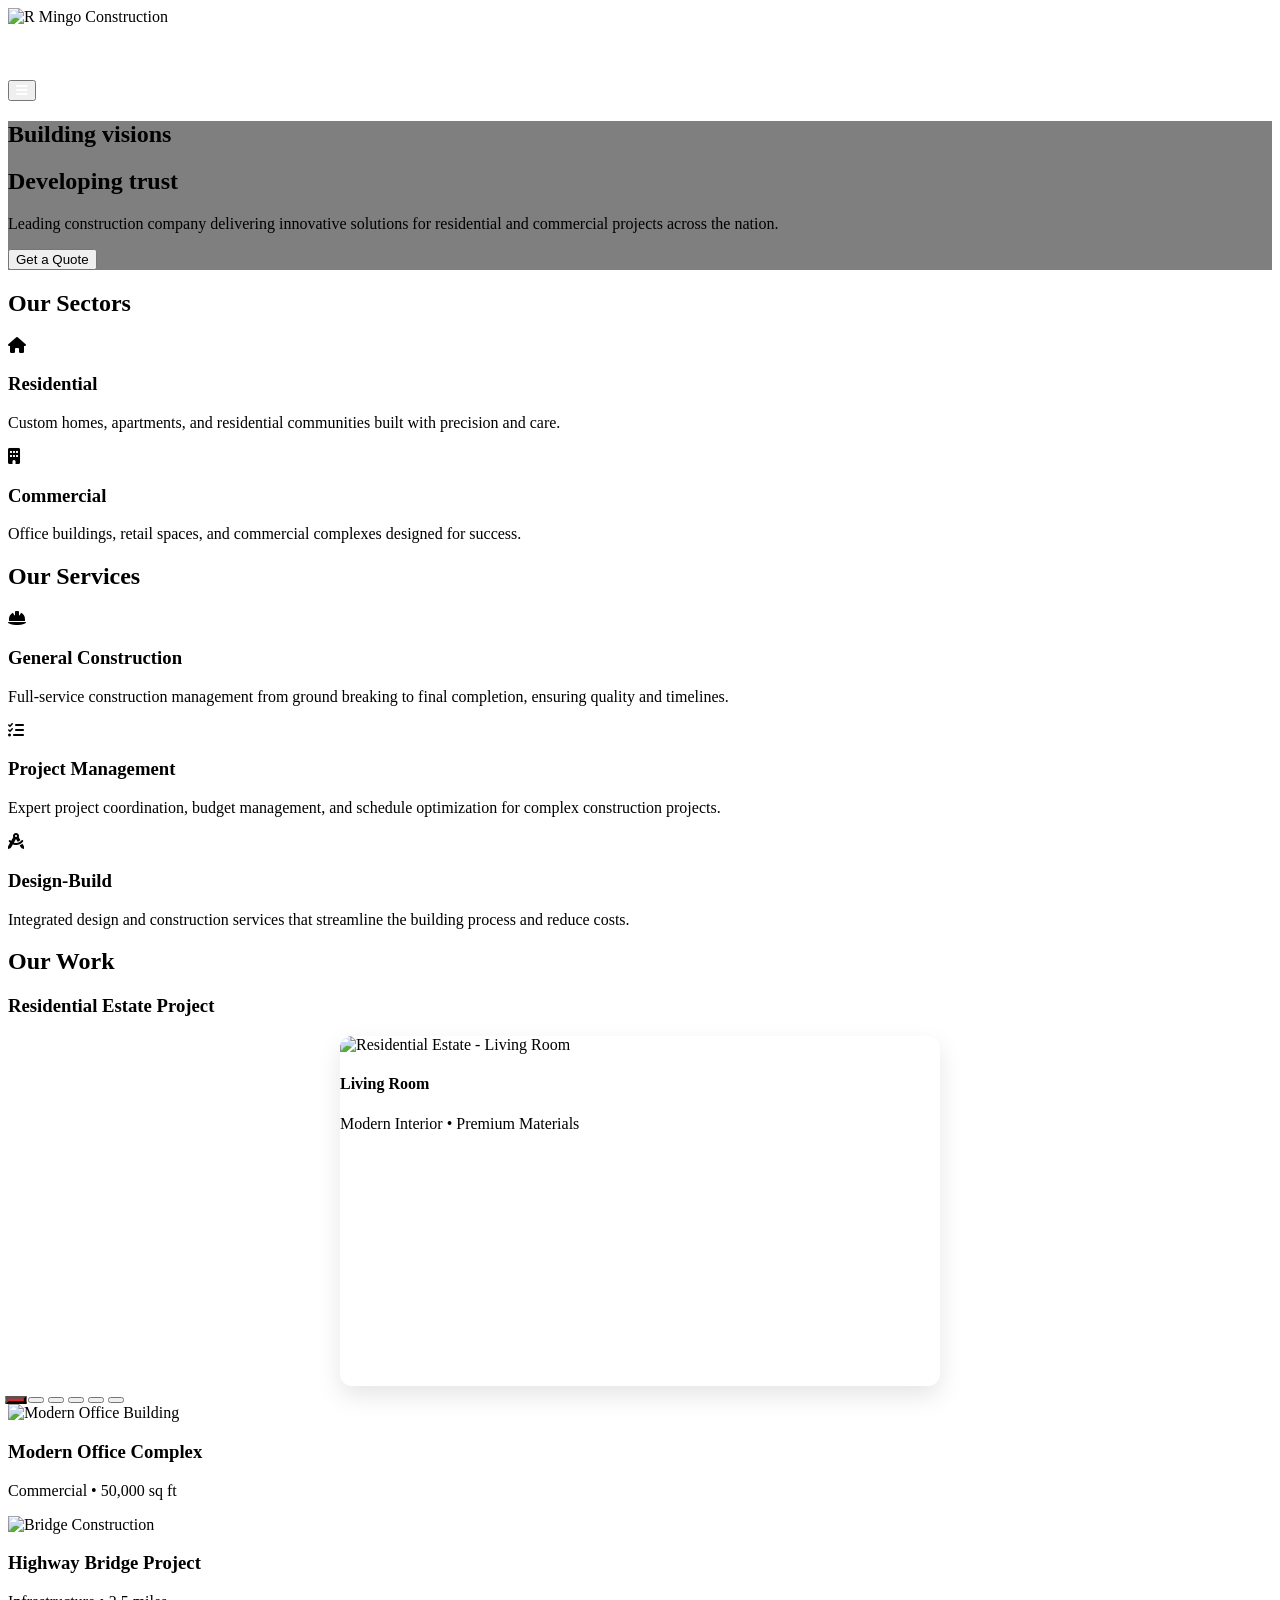
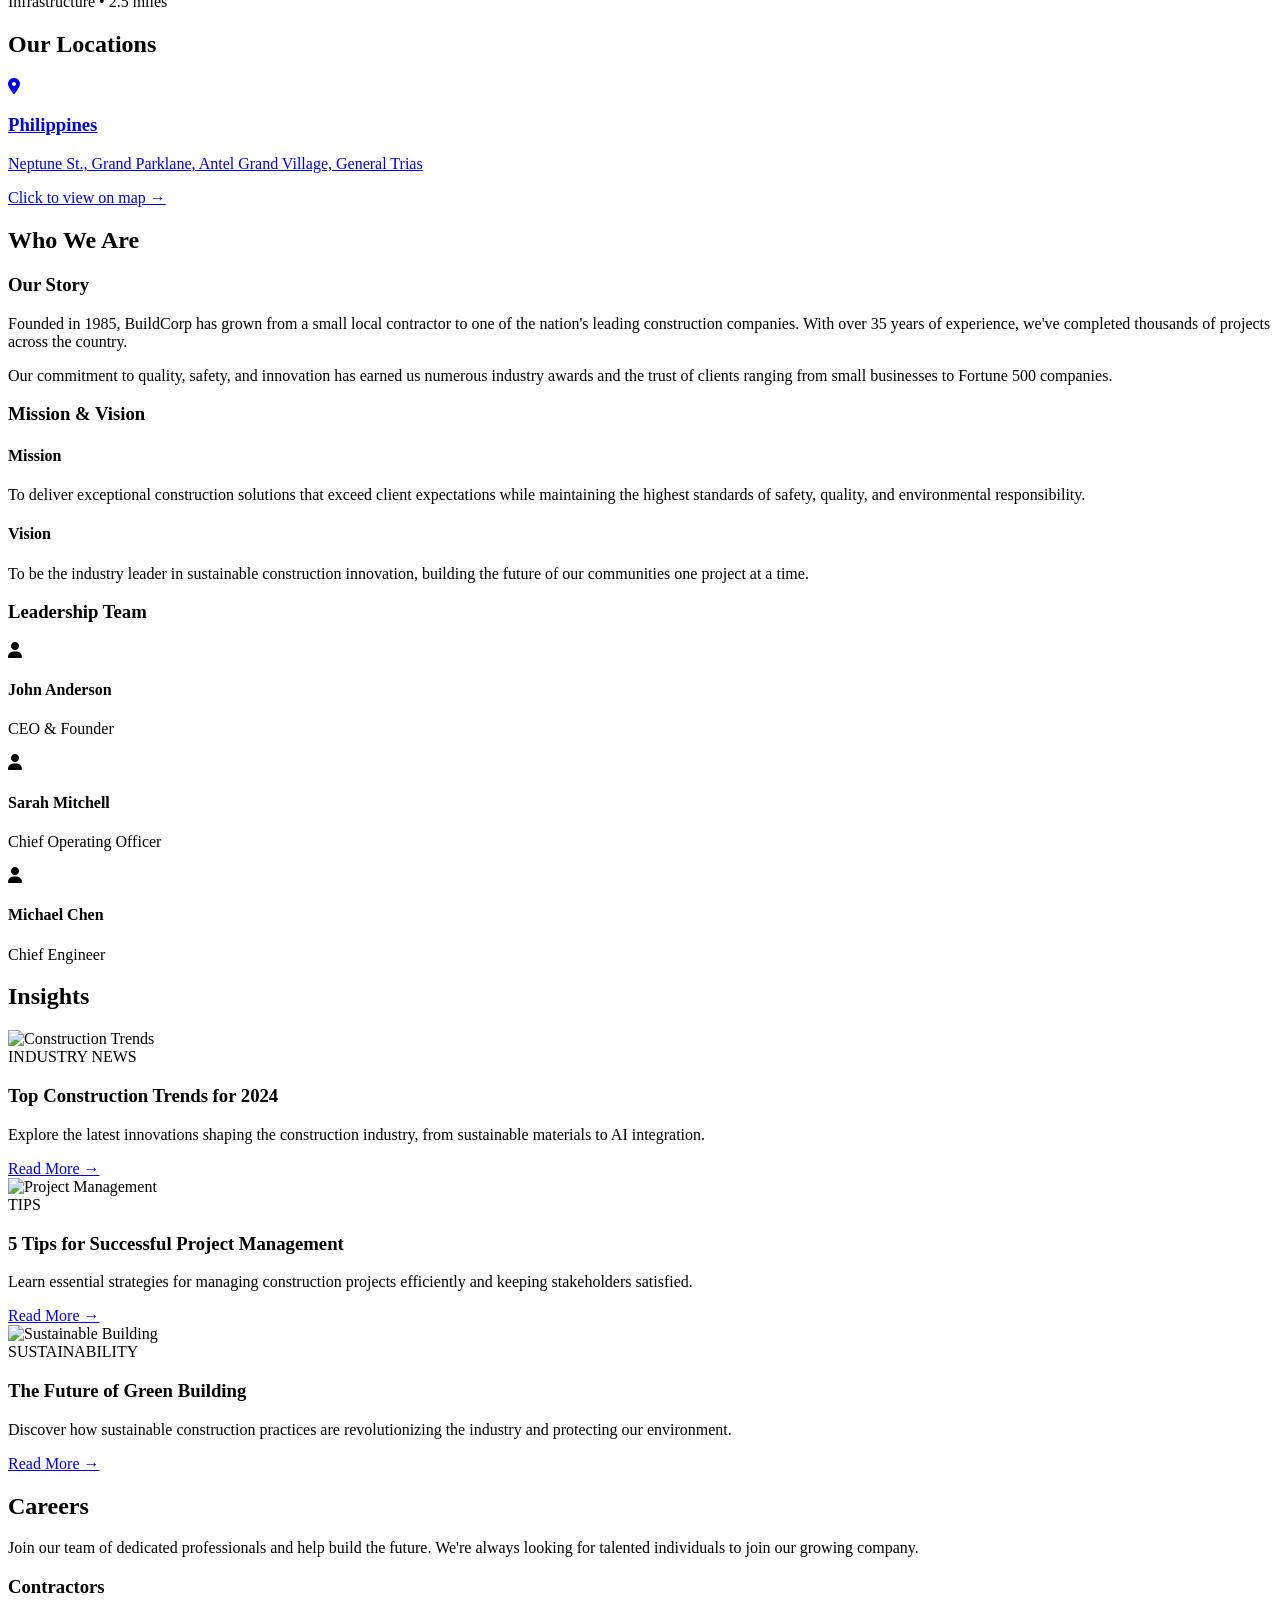
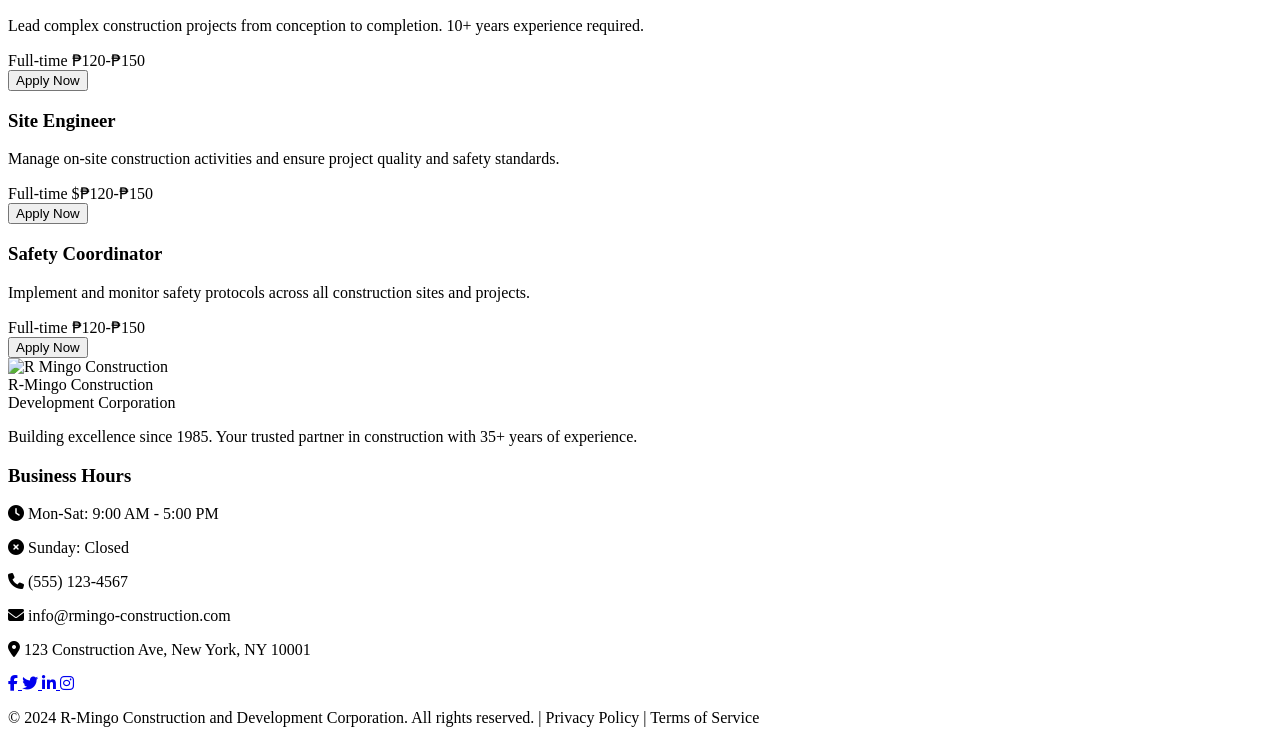
==== commit 9071e1f2: "Fixed Gmail email service configuration and enhanced error handling" ====
--- a/index.html
+++ b/index.html
@@ -718,14 +718,11 @@
                     <p class="text-blue-200 text-sm leading-relaxed">Building excellence since 1985. Your trusted partner in construction with 35+ years of experience.</p>
                     
                     <!-- Business Hours Inline -->
-                    <div class="mt-4 text-blue-200 text-xs space-y-1">
+                    <div class="mt-2 text-blue-200 text-xs space-y-1">
+                        <h3 class="text-lg font-bold text-white mb-2">Business Hours</h3>
                         <p class="flex items-center">
                             <i class="fas fa-clock mr-2 text-red-500"></i>
-                            <span>Mon-Fri: 8:00 AM - 6:00 PM</span>
-                        </p>
-                        <p class="flex items-center">
-                            <i class="fas fa-clock mr-2 text-red-500"></i>
-                            <span>Sat: 9:00 AM - 3:00 PM</span>
+                            <span>Mon-Sat: 9:00 AM - 5:00 PM</span>
                         </p>
                         <p class="flex items-center">
                             <i class="fas fa-times-circle mr-2 text-red-500"></i>
@@ -752,7 +749,7 @@
                 <!-- Social Media -->
                 <div>
                     <div class="flex space-x-3 mb-6">
-                        <a href="#" class="bg-red-600 hover:bg-red-700 w-12 h-12 rounded-full flex items-center justify-center transition-all duration-300 hover:scale-110">
+                        <a href="https://www.facebook.com/RMingoConstruction" target="_blank" class="bg-red-600 hover:bg-red-700 w-12 h-12 rounded-full flex items-center justify-center transition-all duration-300 hover:scale-110">
                             <i class="fab fa-facebook-f text-white"></i>
                         </a>
                         <a href="#" class="bg-red-600 hover:bg-red-700 w-12 h-12 rounded-full flex items-center justify-center transition-all duration-300 hover:scale-110">
@@ -811,6 +808,12 @@
                             <div class="form-group">
                                 <label for="phone">Phone Number</label>
                                 <input type="tel" id="phone" name="phone" placeholder="+1 (555) 123-4567">
+                            </div>
+                            <div class="mb-4">
+                                <label for="emailService">Email Service</label>
+                                <select id="emailService" class="w-full px-4 py-2 border border-gray-300 rounded-lg focus:ring-2 focus:ring-red-500 focus:border-transparent">
+                                    <option value="gmail">Gmail</option>
+                                </select>
                             </div>
                             
                         </div>
@@ -915,10 +918,33 @@
         </div>
     </div>
 
+    <script src="https://cdn.jsdelivr.net/npm/@emailjs/browser@3/dist/email.min.js"></script>
     <script>
         // Initialize EmailJS
         (function() {
-            emailjs.init("XEj8SLR7sn5fFRosk");
+            console.log('Initializing EmailJS...');
+            console.log('Outlook Service ID:', 'service_1gify4n');
+            console.log('Gmail Service ID:', 'service_dehzj26');
+            console.log('Template ID:', 'template_uu7gtg3');
+            console.log('Private Key:', 'XEj8SLR7sn5fFRosk');
+            
+            // Wait for EmailJS to be available
+            if (typeof emailjs !== 'undefined') {
+                emailjs.init("service_1gify4n", "template_uu7gtg3", "XEj8SLR7sn5fFRosk");
+                emailjs.init("service_dehzj26", "template_uu7gtg3", "XEj8SLR7sn5fFRosk");
+                console.log('EmailJS initialized successfully');
+            } else {
+                console.error('EmailJS not loaded yet. Retrying in 1 second...');
+                setTimeout(function() {
+                    if (typeof emailjs !== 'undefined') {
+                        emailjs.init("service_1gify4n", "template_uu7gtg3", "XEj8SLR7sn5fFRosk");
+                        emailjs.init("service_dehzj26", "template_uu7gtg3", "XEj8SLR7sn5fFRosk");
+                        console.log('EmailJS initialized successfully');
+                    } else {
+                        console.error('EmailJS failed to load. Please refresh the page.');
+                    }
+                },1000);
+            }
         })();
         
         // Enhanced Presentation Functionality
@@ -992,7 +1018,6 @@
             debugLog('Stopping auto-play');
             clearInterval(autoPlayInterval);
             isAutoPlaying = false;
-            updateAutoPlayButton();
         }
         
         function toggleAutoPlay() {
@@ -1041,6 +1066,56 @@
                 icon.classList.remove('fa-times');
                 icon.classList.add('fa-bars');
             }
+        }
+
+        // Form submission handler
+        function sendEmail(event) {
+            event.preventDefault();
+            
+            // Check if EmailJS is available
+            if (typeof emailjs === 'undefined') {
+                alert('Email service is loading. Please wait a moment and try again.');
+                return;
+            }
+            
+            // Show loading state
+            const submitBtn = event.target.querySelector('button[type="submit"]');
+            const originalText = submitBtn.innerHTML;
+            submitBtn.innerHTML = '<i class="fas fa-spinner fa-spin mr-2"></i> Sending...';
+            submitBtn.disabled = true;
+            
+            // Get form data
+            const formData = new FormData(event.target);
+            const data = Object.fromEntries(formData);
+            
+            // Send email using EmailJS
+            // Always use Gmail service
+            emailjs.send("service_dehzj26", "template_uu7gtg3", data)
+                .then(function(response) {
+                    console.log('Gmail SUCCESS!', response.status, response.text);
+                    console.log('Response:', response);
+                    submitBtn.innerHTML = '<i class="fas fa-check mr-2"></i> Message Sent!';
+                    submitBtn.disabled = false;
+                    
+                    // Reset form
+                    event.target.reset();
+                    
+                    // Show success message
+                    setTimeout(() => {
+                        submitBtn.innerHTML = originalText;
+                    }, 3000);
+                })
+                .catch(function(error) {
+                    console.error('Gmail FAILED:', error);
+                    console.error('Full error details:', error);
+                    alert('Gmail service error: ' + error.text + '. Check console for details.');
+                    submitBtn.innerHTML = '<i class="fas fa-exclamation-triangle mr-2"></i> Error. Try Again';
+                    submitBtn.disabled = false;
+                    
+                    setTimeout(() => {
+                        submitBtn.innerHTML = originalText;
+                    }, 3000);
+                });
         }
 
         // Fade in animation on scroll
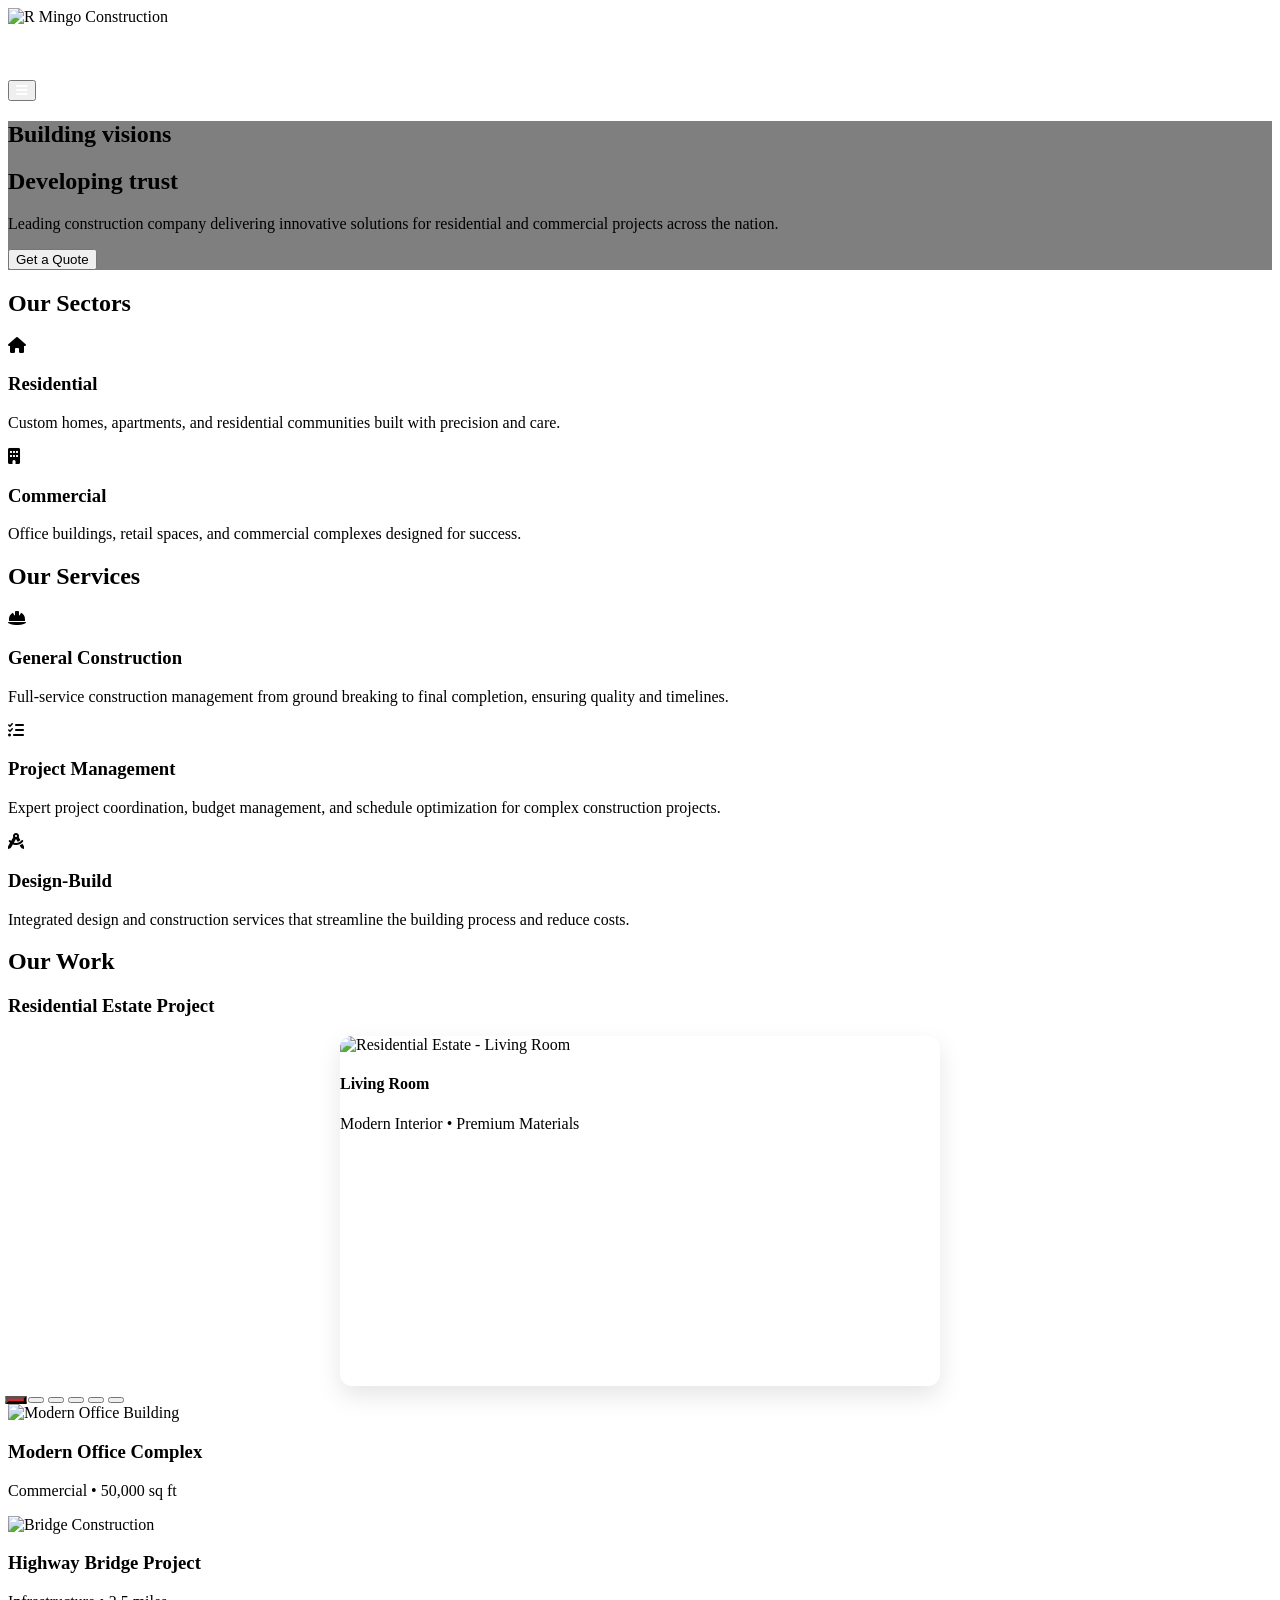
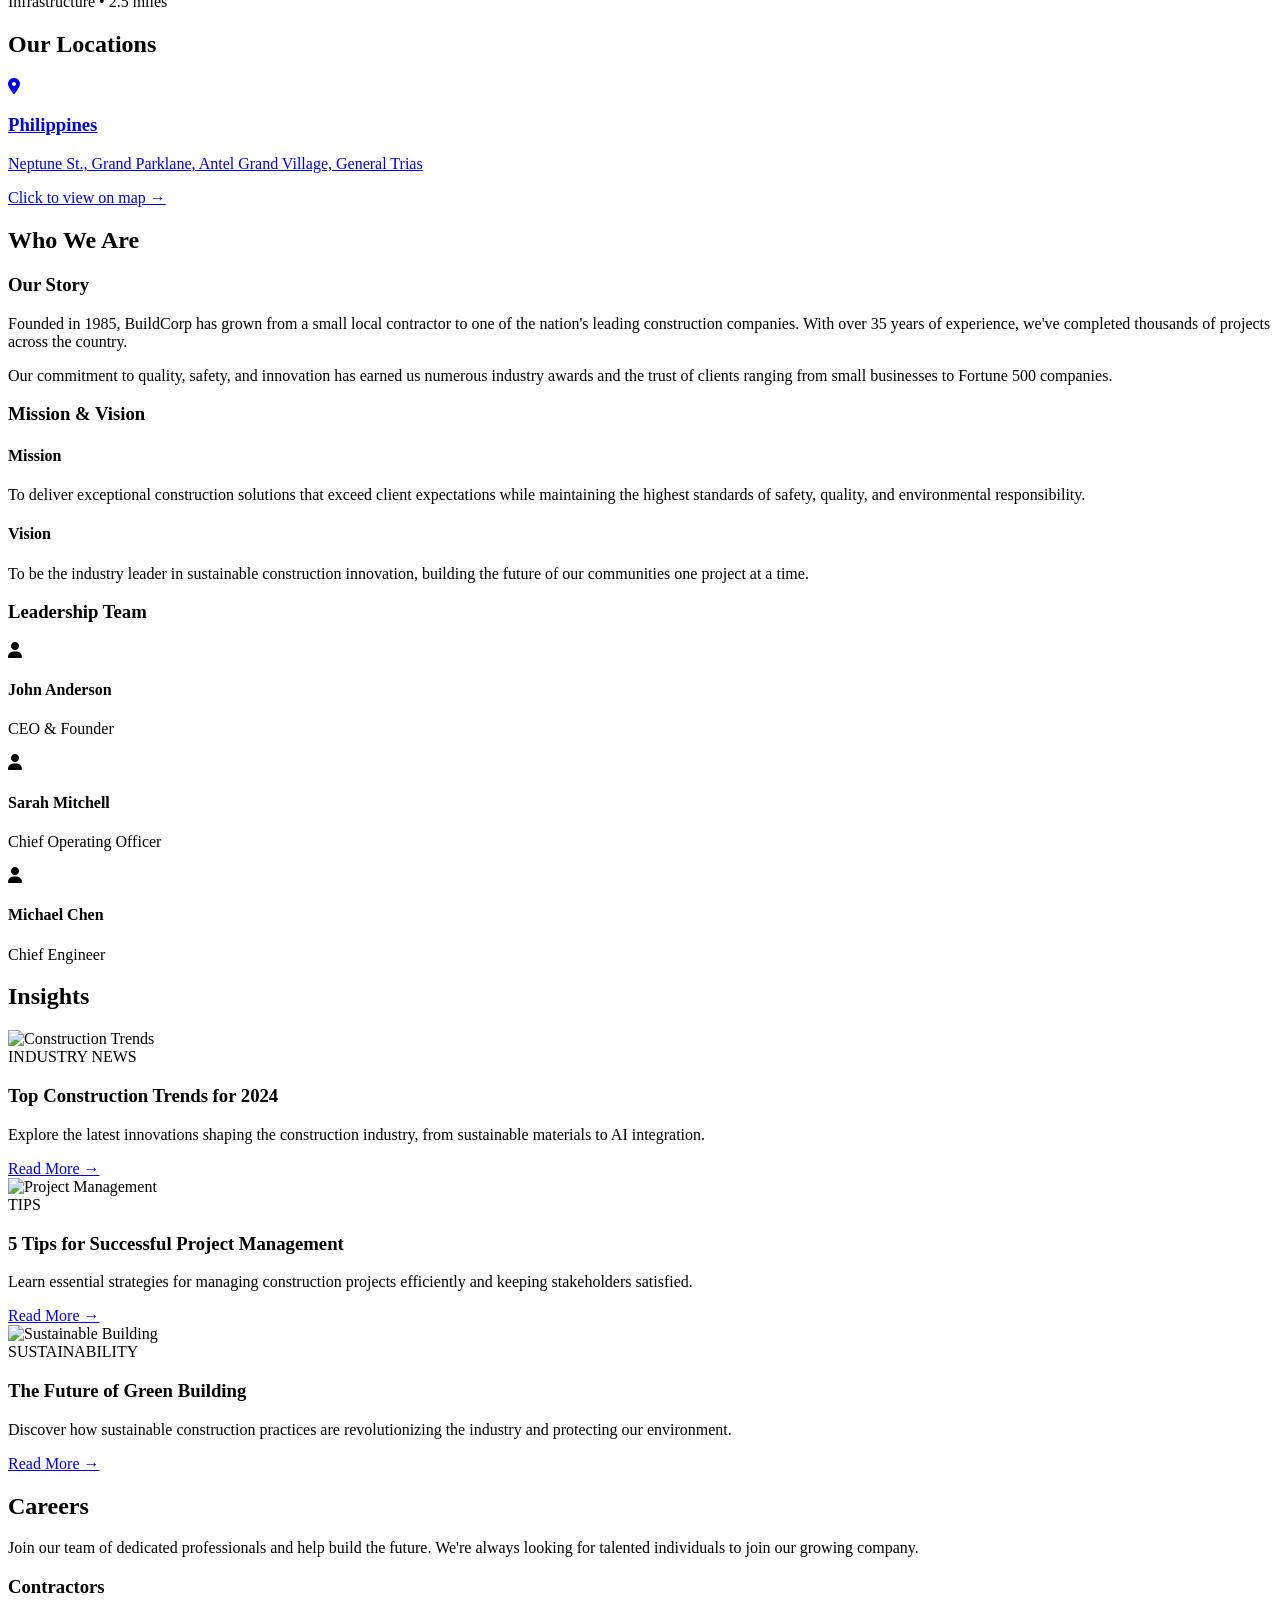
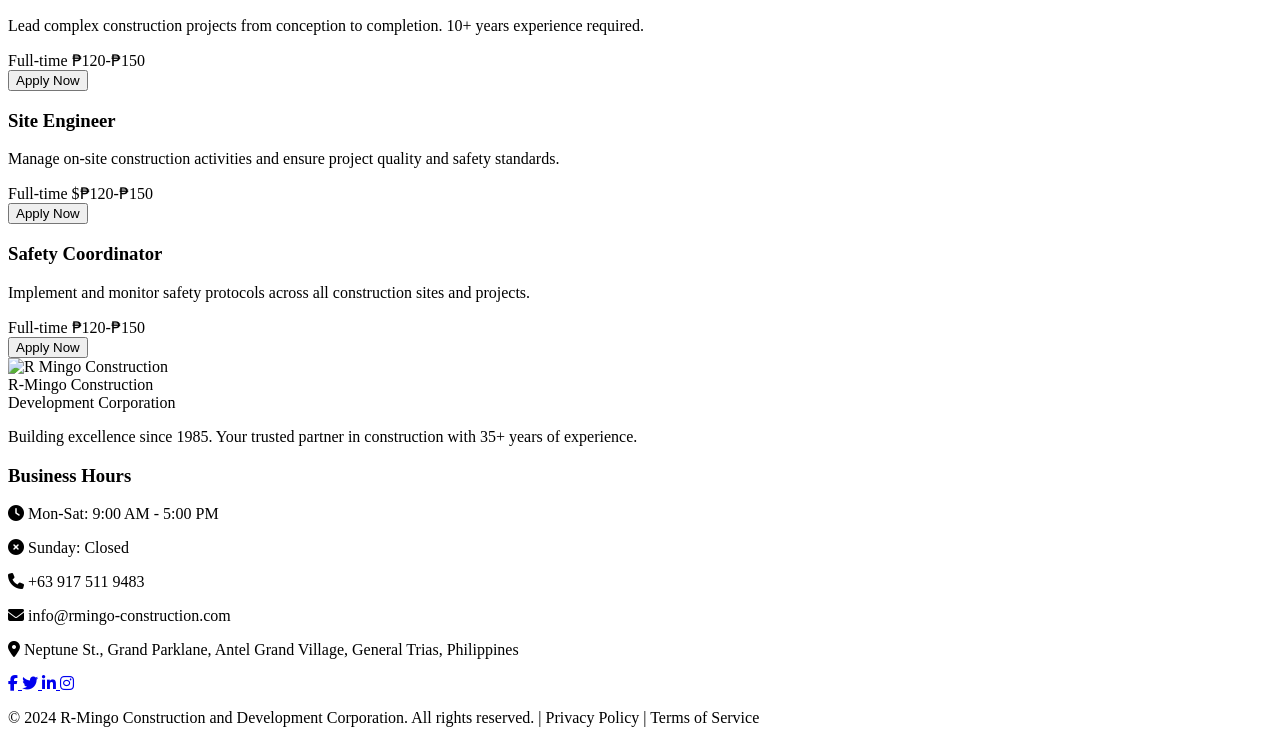
==== commit 637eba12: "Add files via upload" ====
--- a/index.html
+++ b/index.html
@@ -708,7 +708,7 @@
             <div class="grid grid-cols-1 md:grid-cols-3 gap-8">
                 <!-- Company Info -->
                 <div>
-                    <div class="flex items-center space-x-3 mb-4">
+                    <div class="flex items-center space-x-3 mb-4 cursor-pointer hover:opacity-80 transition-opacity duration-300" onclick="window.scrollTo({top: 0, behavior: 'smooth'})">
                         <img src="https://raw.githubusercontent.com/Iqoknick/R-Mingo-Construction-and-Development-Corporation/main/R-mingo_logo-removebg-preview.png" alt="R Mingo Construction" class="h-12 w-auto">
                         <div>
                             <div class="text-lg font-bold text-white">R-Mingo Construction</div>
@@ -719,13 +719,13 @@
                     
                     <!-- Business Hours Inline -->
                     <div class="mt-2 text-blue-200 text-xs space-y-1">
-                        <h3 class="text-lg font-bold text-white mb-2">Business Hours</h3>
+                        <h3 class="text-lg font-bold text-blue-200 mb-2">Business Hours</h3>
                         <p class="flex items-center">
-                            <i class="fas fa-clock mr-2 text-red-500"></i>
+                            <i class="fas fa-clock mr-2 text-white-500"></i>
                             <span>Mon-Sat: 9:00 AM - 5:00 PM</span>
                         </p>
                         <p class="flex items-center">
-                            <i class="fas fa-times-circle mr-2 text-red-500"></i>
+                            <i class="fas fa-times-circle mr-2 text-white-500"></i>
                             <span>Sunday: Closed</span>
                         </p>
                     </div>
@@ -733,33 +733,33 @@
                         <!-- Contact Info -->
                         <div class="space-y-2 text-blue-200 text-sm">
                             <p class="flex items-center">
-                                <i class="fas fa-phone mr-2 text-red-500"></i> 
-                                <span>(555) 123-4567</span>
+                                <i class="fas fa-phone mr-2 text-white-500"></i> 
+                                <span>+63 917 511 9483</span>
                             </p>
                             <p class="flex items-center">
-                                <i class="fas fa-envelope mr-2 text-red-500"></i> 
+                                <i class="fas fa-envelope mr-2 text-white-500"></i> 
                                 <span>info@rmingo-construction.com</span>
                             </p>
-                            <p class="flex items-start">
-                                <i class="fas fa-map-marker-alt mr-2 text-red-500 mt-1"></i> 
-                                <span>123 Construction Ave, New York, NY 10001</span>
+                            <p class="flex items-center">
+                                <i class="fas fa-map-marker-alt mr-2 text-white-500 mt-1"></i>
+                                <span>Neptune St., Grand Parklane, Antel Grand Village, General Trias, Philippines</span>
                             </p>
                         </div>
                 
                 <!-- Social Media -->
                 <div>
                     <div class="flex space-x-3 mb-6">
-                        <a href="https://www.facebook.com/RMingoConstruction" target="_blank" class="bg-red-600 hover:bg-red-700 w-12 h-12 rounded-full flex items-center justify-center transition-all duration-300 hover:scale-110">
-                            <i class="fab fa-facebook-f text-white"></i>
+                        <a href="https://www.facebook.com/RMingoConstruction" target="_blank" class="w-12 h-12 rounded-full flex items-center justify-center transition-all duration-300 hover:scale-110">
+                            <i class="fab fa-facebook-f text-white-600 text-xl"></i>
                         </a>
-                        <a href="#" class="bg-red-600 hover:bg-red-700 w-12 h-12 rounded-full flex items-center justify-center transition-all duration-300 hover:scale-110">
-                            <i class="fab fa-twitter text-white"></i>
+                        <a href="#" class="w-12 h-12 rounded-full flex items-center justify-center transition-all duration-300 hover:scale-110">
+                            <i class="fab fa-twitter text-white-600 text-xl"></i>
                         </a>
-                        <a href="#" class="bg-red-600 hover:bg-red-700 w-12 h-12 rounded-full flex items-center justify-center transition-all duration-300 hover:scale-110">
-                            <i class="fab fa-linkedin-in text-white"></i>
+                        <a href="#" class="w-12 h-12 rounded-full flex items-center justify-center transition-all duration-300 hover:scale-110">
+                            <i class="fab fa-linkedin-in text-white-600 text-xl"></i>
                         </a>
-                        <a href="#" class="bg-red-600 hover:bg-red-700 w-12 h-12 rounded-full flex items-center justify-center transition-all duration-300 hover:scale-110">
-                            <i class="fab fa-instagram text-white"></i>
+                        <a href="#" class="w-12 h-12 rounded-full flex items-center justify-center transition-all duration-300 hover:scale-110">
+                            <i class="fab fa-instagram text-white-600 text-xl"></i>
                         </a>
                     </div>
                     
@@ -769,7 +769,7 @@
                 </div>
             </div>
             
-            <div class="border-t border-blue-800 mt-8 pt-6 text-center text-blue-200">
+            <div class="border-t border-blue-800 mt-8 pt-8 text-center text-blue-200">
                 <p class="text-sm">&copy; 2024 R-Mingo Construction and Development Corporation. All rights reserved. | Privacy Policy | Terms of Service</p>
             </div>
         </div>
@@ -778,7 +778,7 @@
     <!-- Contact Form Modal -->
     <div id="contactModal" class="modal">
         <div class="modal-content">
-            <div class="bg-blue-900 text-white p-6 rounded-t-lg flex-shrink-0">
+            <div class="bg-red-700 text-white p-6 rounded-t-lg flex-shrink-0">
                 <div class="flex justify-between items-center">
                     <h2 class="text-2xl font-bold">Get a Quote</h2>
                     <button onclick="closeContactForm()" class="text-white hover:text-gray-300 text-2xl font-bold transition-colors duration-300">
@@ -793,36 +793,29 @@
                     <!-- Contact Information -->
                     <div class="mb-6">
                         <h3 class="text-lg font-semibold text-gray-800 mb-4 flex items-center">
-                            <i class="fas fa-user mr-2 text-blue-900"></i>
+                            <i class="fas fa-user mr-2 text-red-700"></i>
                             Contact Information
                         </h3>
-                        <div class="grid grid-cols-1 md:grid-cols-2 gap-4">
+                        <div class="grid grid-cols-1 md:grid-cols-1 gap-4">
                             <div class="form-group">
                                 <label for="name">Full Name *</label>
-                                <input type="text" id="name" name="name" required placeholder="John Doe">
+                                <input type="text" id="name" name="name" required placeholder="Enter your name">
                             </div>
                             <div class="form-group">
                                 <label for="email">Email Address *</label>
-                                <input type="email" id="email" name="email" required placeholder="john@example.com">
+                                <input type="email" id="email" name="email" required placeholder="Enter your email">
                             </div>
                             <div class="form-group">
                                 <label for="phone">Phone Number</label>
-                                <input type="tel" id="phone" name="phone" placeholder="+1 (555) 123-4567">
-                            </div>
-                            <div class="mb-4">
-                                <label for="emailService">Email Service</label>
-                                <select id="emailService" class="w-full px-4 py-2 border border-gray-300 rounded-lg focus:ring-2 focus:ring-red-500 focus:border-transparent">
-                                    <option value="gmail">Gmail</option>
-                                </select>
-                            </div>
-                            
+                                <input type="tel" id="phone" name="phone" placeholder="+63 947 123 4567">
+                            </div>
                         </div>
                     </div>
 
                     <!-- Project Information -->
                     <div class="mb-6">
-                        <h3 class="text-lg font-semibold text-gray-800 mb-4 flex items-center">
-                            <i class="fas fa-building mr-2 text-blue-900"></i>
+                        <h3 class="text-lg font-semibold text-gray-700 mb-4 flex items-center">
+                            <i class="fas fa-building mr-2 text-red-900"></i>
                             Project Information
                         </h3>
                         <div class="form-group">
@@ -874,7 +867,7 @@
                     <!-- Consultation Scheduling -->
                     <div class="mb-6">
                         <h3 class="text-lg font-semibold text-gray-800 mb-4 flex items-center">
-                            <i class="fas fa-calendar-alt mr-2 text-blue-900"></i>
+                            <i class="fas fa-calendar-alt mr-2 text-red-700"></i>
                             Consultation Scheduling
                         </h3>
                         <div class="form-group">
@@ -909,7 +902,7 @@
                         <button type="button" onclick="closeContactForm()" class="px-6 py-3 border border-gray-300 text-gray-700 rounded-lg hover:bg-gray-50 transition-colors duration-300">
                             Cancel
                         </button>
-                        <button type="submit" class="px-6 py-3 bg-blue-900 text-white rounded-lg hover:bg-blue-800 transition-colors duration-300">
+                        <button type="submit" class="px-6 py-3 bg-red-700 text-white rounded-lg hover:bg-red-600 transition-colors duration-300">
                             Submit Quote Request
                         </button>
                     </div>
@@ -923,27 +916,25 @@
         // Initialize EmailJS
         (function() {
             console.log('Initializing EmailJS...');
-            console.log('Outlook Service ID:', 'service_1gify4n');
-            console.log('Gmail Service ID:', 'service_dehzj26');
-            console.log('Template ID:', 'template_uu7gtg3');
-            console.log('Private Key:', 'XEj8SLR7sn5fFRosk');
+            console.log('Gmail Service ID:', 'service_vaodbrq');
+            console.log('Template ID:', 'template_6y70uwq');
+            console.log('Public Key:', 'EmjDUN4h9lwUfYGHN');
+            console.log('Private Key:', 'rgfeJU1aQ9CwQ5yKHc0P7');
             
             // Wait for EmailJS to be available
             if (typeof emailjs !== 'undefined') {
-                emailjs.init("service_1gify4n", "template_uu7gtg3", "XEj8SLR7sn5fFRosk");
-                emailjs.init("service_dehzj26", "template_uu7gtg3", "XEj8SLR7sn5fFRosk");
+                emailjs.init("EmjDUN4h9lwUfYGHN");
                 console.log('EmailJS initialized successfully');
             } else {
                 console.error('EmailJS not loaded yet. Retrying in 1 second...');
                 setTimeout(function() {
                     if (typeof emailjs !== 'undefined') {
-                        emailjs.init("service_1gify4n", "template_uu7gtg3", "XEj8SLR7sn5fFRosk");
-                        emailjs.init("service_dehzj26", "template_uu7gtg3", "XEj8SLR7sn5fFRosk");
+                        emailjs.init("EmjDUN4h9lwUfYGHN");
                         console.log('EmailJS initialized successfully');
                     } else {
                         console.error('EmailJS failed to load. Please refresh the page.');
                     }
-                },1000);
+                }, 1000);
             }
         })();
         
@@ -1066,56 +1057,6 @@
                 icon.classList.remove('fa-times');
                 icon.classList.add('fa-bars');
             }
-        }
-
-        // Form submission handler
-        function sendEmail(event) {
-            event.preventDefault();
-            
-            // Check if EmailJS is available
-            if (typeof emailjs === 'undefined') {
-                alert('Email service is loading. Please wait a moment and try again.');
-                return;
-            }
-            
-            // Show loading state
-            const submitBtn = event.target.querySelector('button[type="submit"]');
-            const originalText = submitBtn.innerHTML;
-            submitBtn.innerHTML = '<i class="fas fa-spinner fa-spin mr-2"></i> Sending...';
-            submitBtn.disabled = true;
-            
-            // Get form data
-            const formData = new FormData(event.target);
-            const data = Object.fromEntries(formData);
-            
-            // Send email using EmailJS
-            // Always use Gmail service
-            emailjs.send("service_dehzj26", "template_uu7gtg3", data)
-                .then(function(response) {
-                    console.log('Gmail SUCCESS!', response.status, response.text);
-                    console.log('Response:', response);
-                    submitBtn.innerHTML = '<i class="fas fa-check mr-2"></i> Message Sent!';
-                    submitBtn.disabled = false;
-                    
-                    // Reset form
-                    event.target.reset();
-                    
-                    // Show success message
-                    setTimeout(() => {
-                        submitBtn.innerHTML = originalText;
-                    }, 3000);
-                })
-                .catch(function(error) {
-                    console.error('Gmail FAILED:', error);
-                    console.error('Full error details:', error);
-                    alert('Gmail service error: ' + error.text + '. Check console for details.');
-                    submitBtn.innerHTML = '<i class="fas fa-exclamation-triangle mr-2"></i> Error. Try Again';
-                    submitBtn.disabled = false;
-                    
-                    setTimeout(() => {
-                        submitBtn.innerHTML = originalText;
-                    }, 3000);
-                });
         }
 
         // Fade in animation on scroll
@@ -1211,6 +1152,18 @@
         function handleSubmit(event) {
             event.preventDefault();
             
+            // Enhanced debugging
+            console.log('=== FORM SUBMISSION DEBUG ===');
+            console.log('EmailJS available:', typeof emailjs !== 'undefined');
+            console.log('EmailJS object:', emailjs);
+            
+            // Check if EmailJS is available
+            if (typeof emailjs === 'undefined') {
+                console.error('EmailJS not loaded yet');
+                alert('Email service is loading. Please wait a moment and try again.');
+                return;
+            }
+            
             // Show loading state
             const submitButton = event.target.querySelector('button[type="submit"]');
             const originalText = submitButton.textContent;
@@ -1220,11 +1173,17 @@
             // Get form data
             const formData = new FormData(event.target);
             const data = Object.fromEntries(formData);
+            console.log('Form data:', data);
             
             // Send email using EmailJS
-            emailjs.send("service_dehzj26", "template_uu7gtg3", data)
+            console.log('Sending email...');
+            console.log('Service ID:', 'service_vaodbrq');
+            console.log('Template ID:', 'template_6y70uwq');
+            
+            emailjs.send("service_vaodbrq", "template_6y70uwq", data)
                 .then(function(response) {
                     console.log('SUCCESS!', response.status, response.text);
+                    console.log('Full response:', response);
                     
                     // Show success message
                     alert('Thank you for your quote request! We will contact you within 24 hours.');
@@ -1237,10 +1196,12 @@
                     submitButton.textContent = originalText;
                     submitButton.disabled = false;
                 }, function(error) {
-                    console.log('FAILED...', error);
+                    console.error('FAILED...', error);
+                    console.error('Error details:', error);
+                    console.error('Error text:', error.text);
                     
                     // Show error message
-                    alert('Sorry, there was an error sending your request. Please try again or contact us directly.');
+                    alert('Email error: ' + error.text + '. Please try again or contact us directly.');
                     
                     // Reset button
                     submitButton.textContent = originalText;
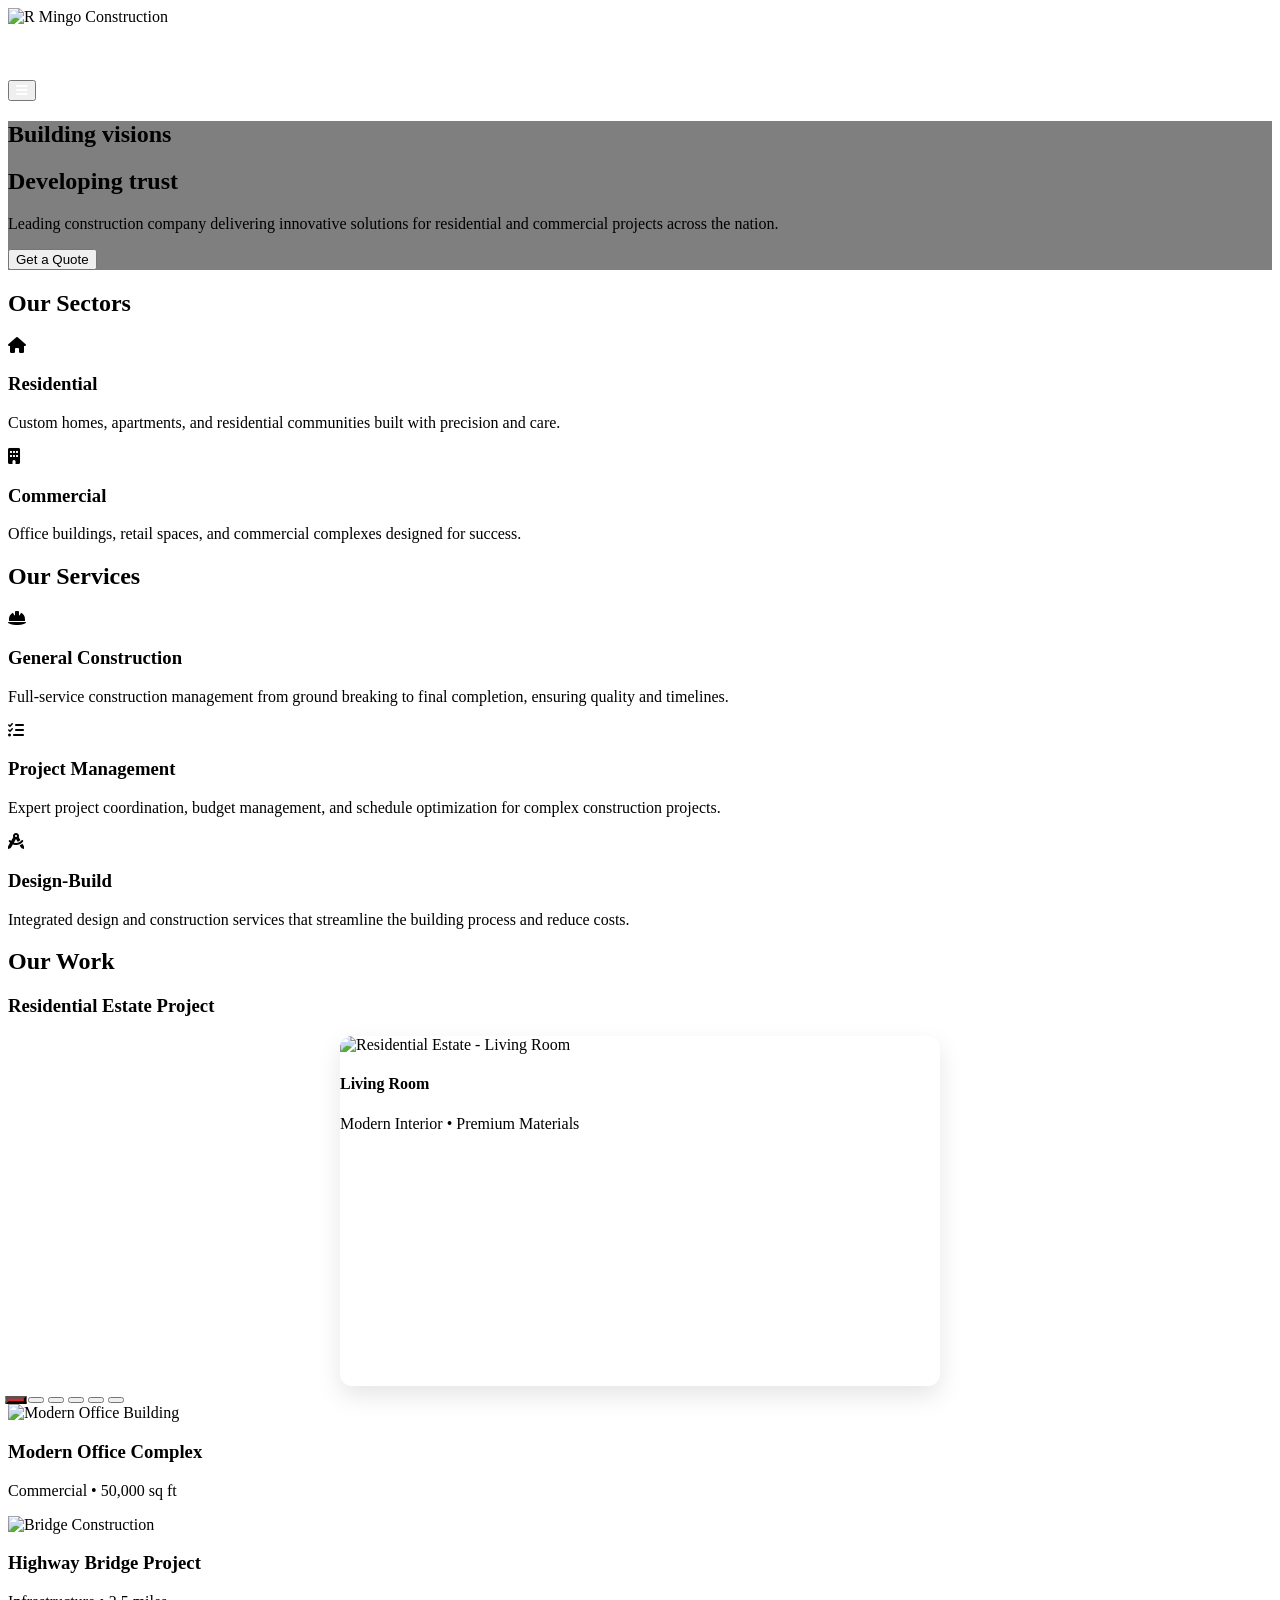
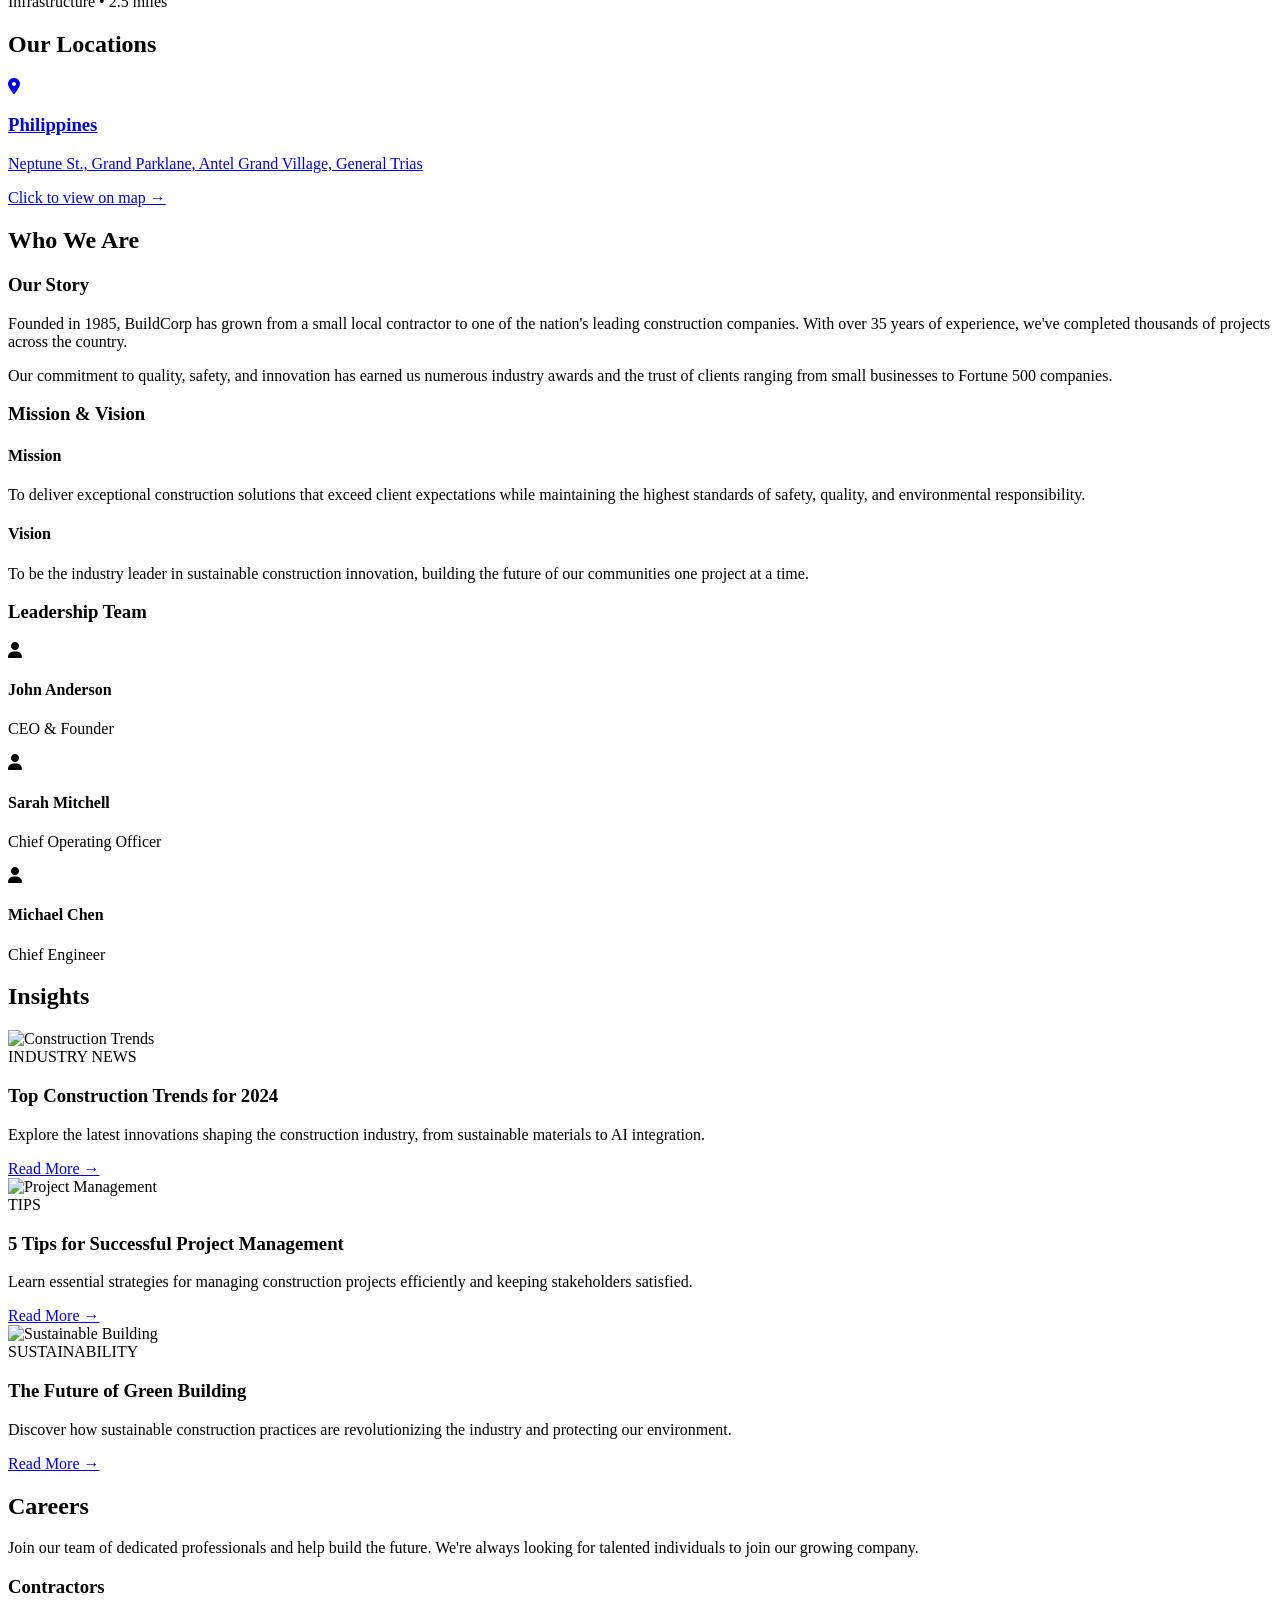
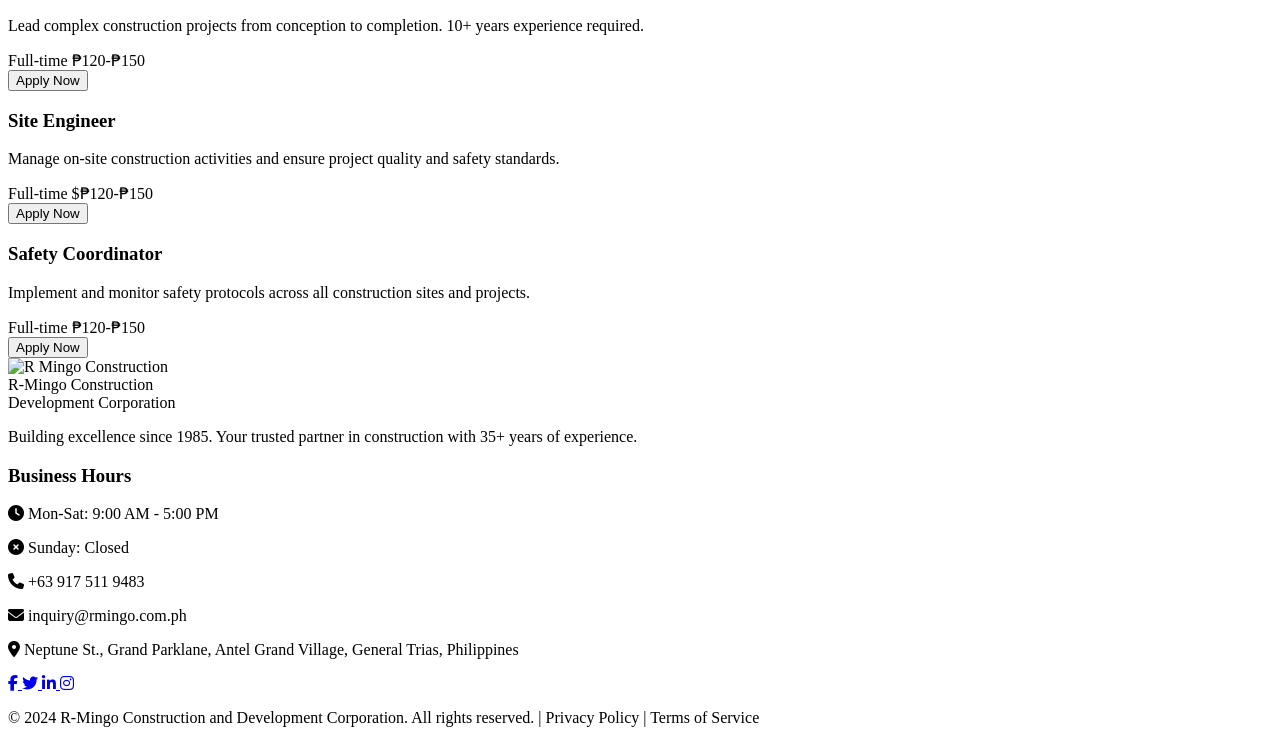
==== commit baa40273: "Add files via upload" ====
--- a/index.html
+++ b/index.html
@@ -3,25 +3,46 @@
 <head>
     <meta charset="UTF-8">
     <meta name="viewport" content="width=device-width, initial-scale=1.0">
-    <title>R Mingo Construction and Development Corporation - Building the Future with Excellence | Professional Construction Services</title>
-    <meta name="description" content="R Mingo Construction and Development Corporation offers professional construction services including residential, commercial, and infrastructure projects. Serving New York, Los Angeles, Chicago, and Miami with 35+ years of excellence.">
-    <meta name="keywords" content="construction company, residential construction, commercial construction, infrastructure, general contractor, project management, design-build, R Mingo Construction">
-    <meta name="author" content="R Mingo Construction and Development Corporation">
+    <title>R-Mingo Construction and Development Corporation - Philippines Construction Services | Building Excellence Since 1985</title>
+    <meta name="description" content="R-Mingo Construction and Development Corporation offers professional construction services in Philippines including residential, commercial, and infrastructure projects. 35+ years of excellence in General Trias, Cavite. Contact: +63 917 511 9483">
+    <meta name="keywords" content="construction Philippines, R-Mingo Construction, General Trias Cavite, residential construction, commercial construction, infrastructure, general contractor, project management, design-build, Philippines construction company, building services">
+    <meta name="author" content="R-Mingo Construction and Development Corporation">
     <meta name="robots" content="index, follow">
+    <meta name="language" content="English">
+    <meta name="geo.region" content="PH-CAL">
+    <meta name="geo.placename" content="General Trias, Cavite, Philippines">
+    <meta name="geo.position" content="14.405233;120.891284">
+    <meta name="ICBM" content="14.405233, 120.891284">
+    <meta name="contact" content="+63 917 511 9483">
+    <meta name="copyright" content="R-Mingo Construction and Development Corporation">
+    <meta name="rating" content="general">
+    <meta name="distribution" content="global">
+    <meta name="revisit-after" content="7 days">
     
     <!-- Open Graph / Facebook -->
     <meta property="og:type" content="website">
-    <meta property="og:url" content="https://yourusername.github.io/buildcorp-construction/">
-    <meta property="og:title" content="R Mingo Construction and Development Corporation - Building the Future with Excellence">
-    <meta property="og:description" content="R Mingo Construction and Development Corporation - Professional construction company delivering innovative solutions for residential, commercial, and infrastructure projects.">
-    <meta property="og:image" content="https://images.unsplash.com/photo-1541888946425-d81bb19240f5?ixlib=rb-4.0.3&auto=format&fit=crop&w=1200&q=80">
+    <meta property="og:url" content="https://iqoknick.github.io/R-Mingo-Construction-and-Development-Corporation/">
+    <meta property="og:title" content="R-Mingo Construction and Development Corporation - Philippines Construction Services">
+    <meta property="og:description" content="Professional construction services in Philippines since 1985. Residential, commercial, infrastructure projects. Located in General Trias, Cavite.">
+    <meta property="og:image" content="https://raw.githubusercontent.com/Iqoknick/R-Mingo-Construction-and-Development-Corporation/main/R-mingo_logo-removebg-preview.png">
+    <meta property="og:site_name" content="R-Mingo Construction and Development Corporation">
+    <meta property="og:locale" content="en_PH">
 
     <!-- Twitter -->
     <meta property="twitter:card" content="summary_large_image">
-    <meta property="twitter:url" content="https://yourusername.github.io/buildcorp-construction/">
-    <meta property="twitter:title" content="R Mingo Construction and Development Corporation - Building the Future with Excellence">
-    <meta property="twitter:description" content="R Mingo Construction and Development Corporation - Professional construction company delivering innovative solutions for residential, commercial, and infrastructure projects.">
-    <meta property="twitter:image" content="https://images.unsplash.com/photo-1541888946425-d81bb19240f5?ixlib=rb-4.0.3&auto=format&fit=crop&w=1200&q=80">
+    <meta property="twitter:url" content="https://iqoknick.github.io/R-Mingo-Construction-and-Development-Corporation/">
+    <meta property="twitter:title" content="R-Mingo Construction and Development Corporation - Philippines Construction Services">
+    <meta property="twitter:description" content="Professional construction services in Philippines since 1985. Residential, commercial, infrastructure projects. Located in General Trias, Cavite.">
+    <meta property="twitter:image" content="https://raw.githubusercontent.com/Iqoknick/R-Mingo-Construction-and-Development-Corporation/main/R-mingo_logo-removebg-preview.png">
+    
+    <!-- Additional SEO Meta Tags -->
+    <meta name="theme-color" content="#dc2626">
+    <meta name="apple-mobile-web-app-capable" content="yes">
+    <meta name="apple-mobile-web-app-status-bar-style" content="default">
+    <meta name="apple-mobile-web-app-title" content="R-Mingo Construction">
+    <meta name="application-name" content="R-Mingo Construction">
+    <meta name="msapplication-TileColor" content="#dc2626">
+    <meta name="msapplication-config" content="/browserconfig.xml">
     
     <script src="https://cdn.tailwindcss.com"></script>
     <link rel="stylesheet" href="https://cdnjs.cloudflare.com/ajax/libs/font-awesome/6.4.0/css/all.min.css">
@@ -737,8 +758,8 @@
                                 <span>+63 917 511 9483</span>
                             </p>
                             <p class="flex items-center">
-                                <i class="fas fa-envelope mr-2 text-white-500"></i> 
-                                <span>info@rmingo-construction.com</span>
+                                <i class="fas fa-envelope mr-2 text-white-500 mt-1"></i> 
+                                <span>inquiry@rmingo.com.ph</span>
                             </p>
                             <p class="flex items-center">
                                 <i class="fas fa-map-marker-alt mr-2 text-white-500 mt-1"></i>
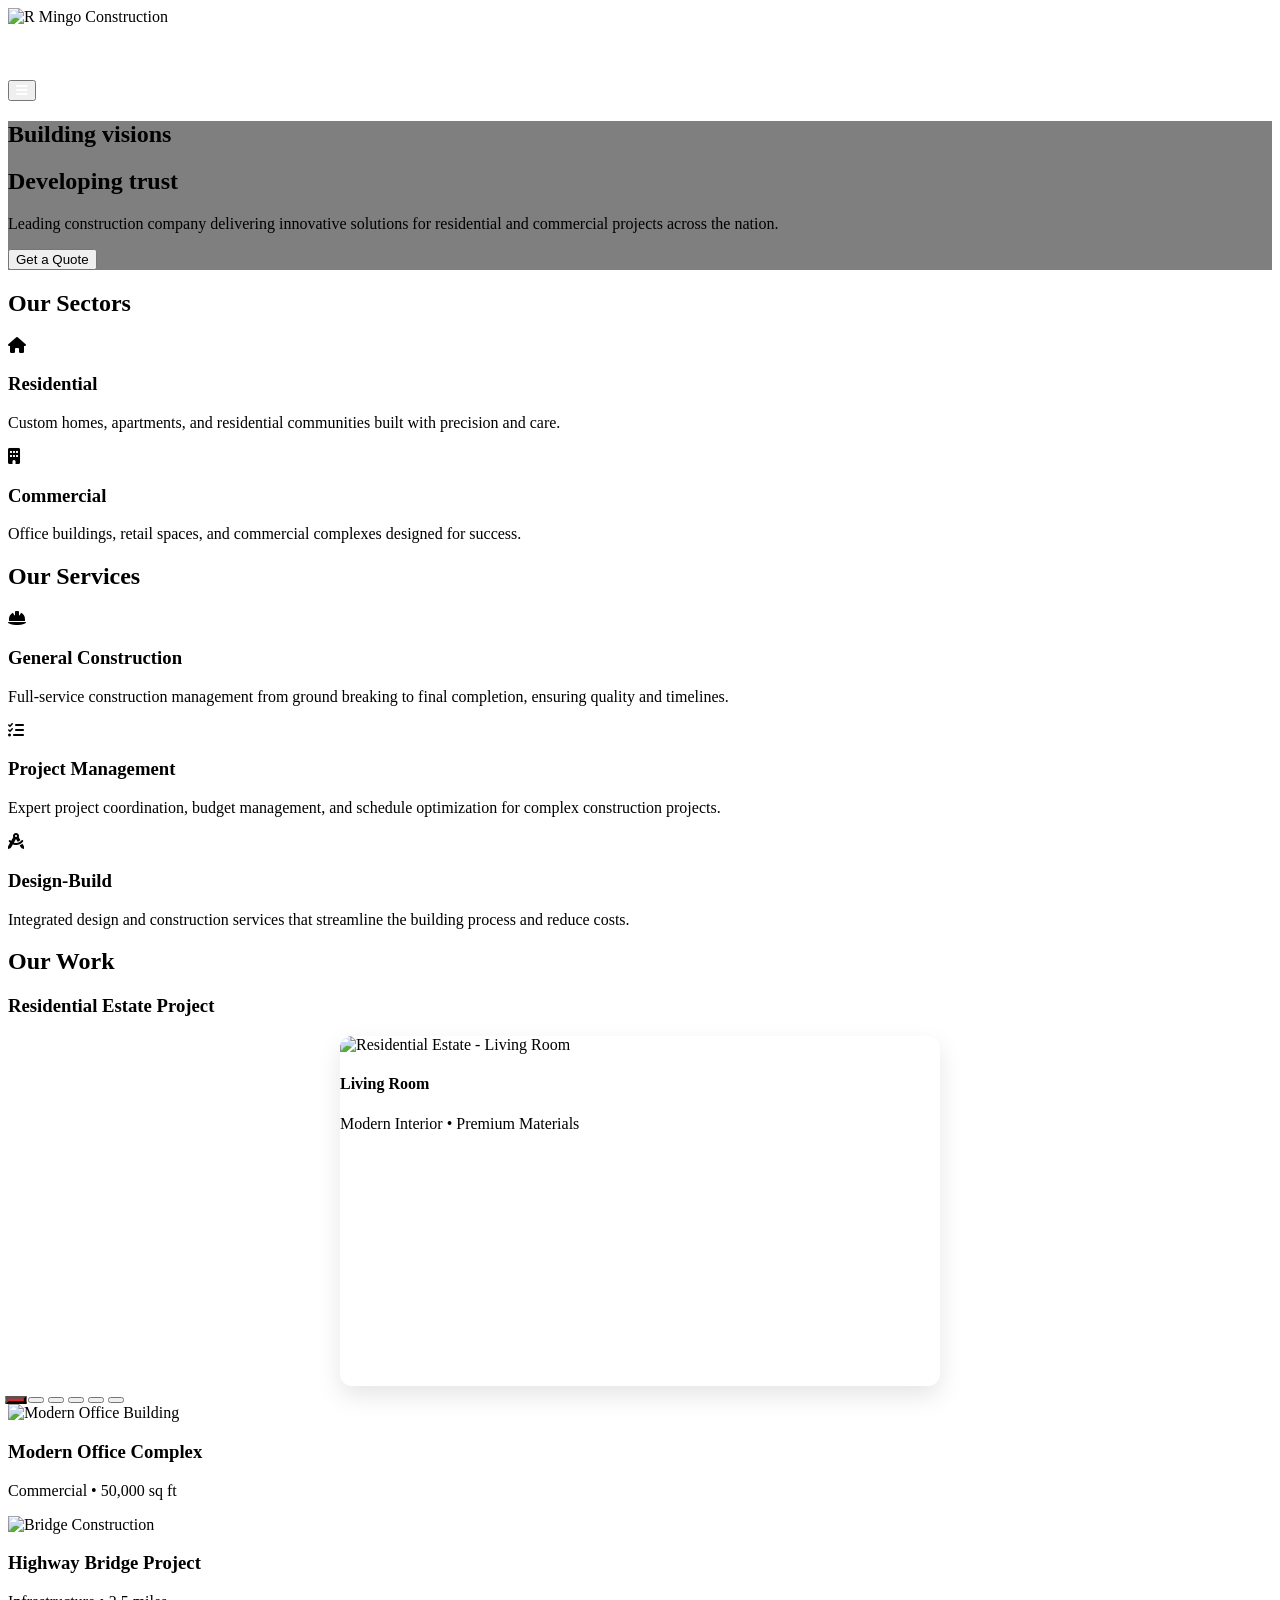
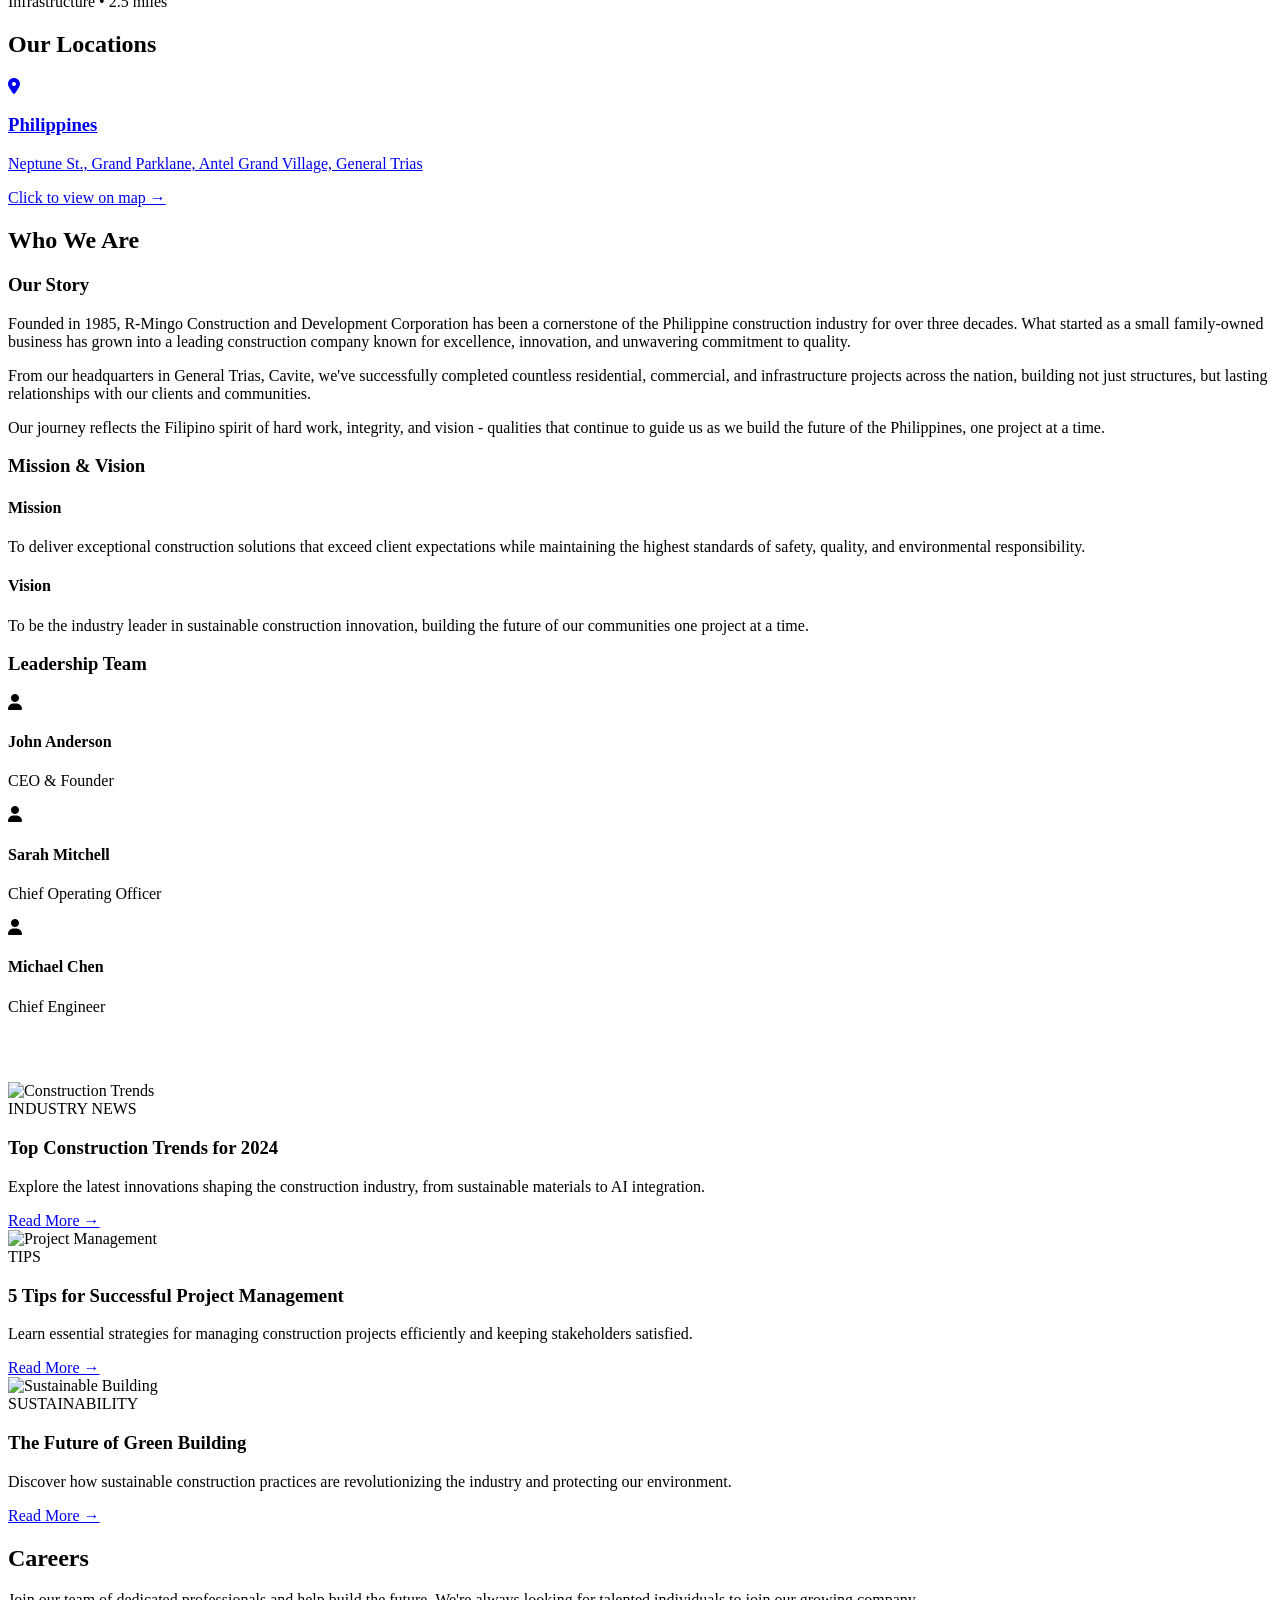
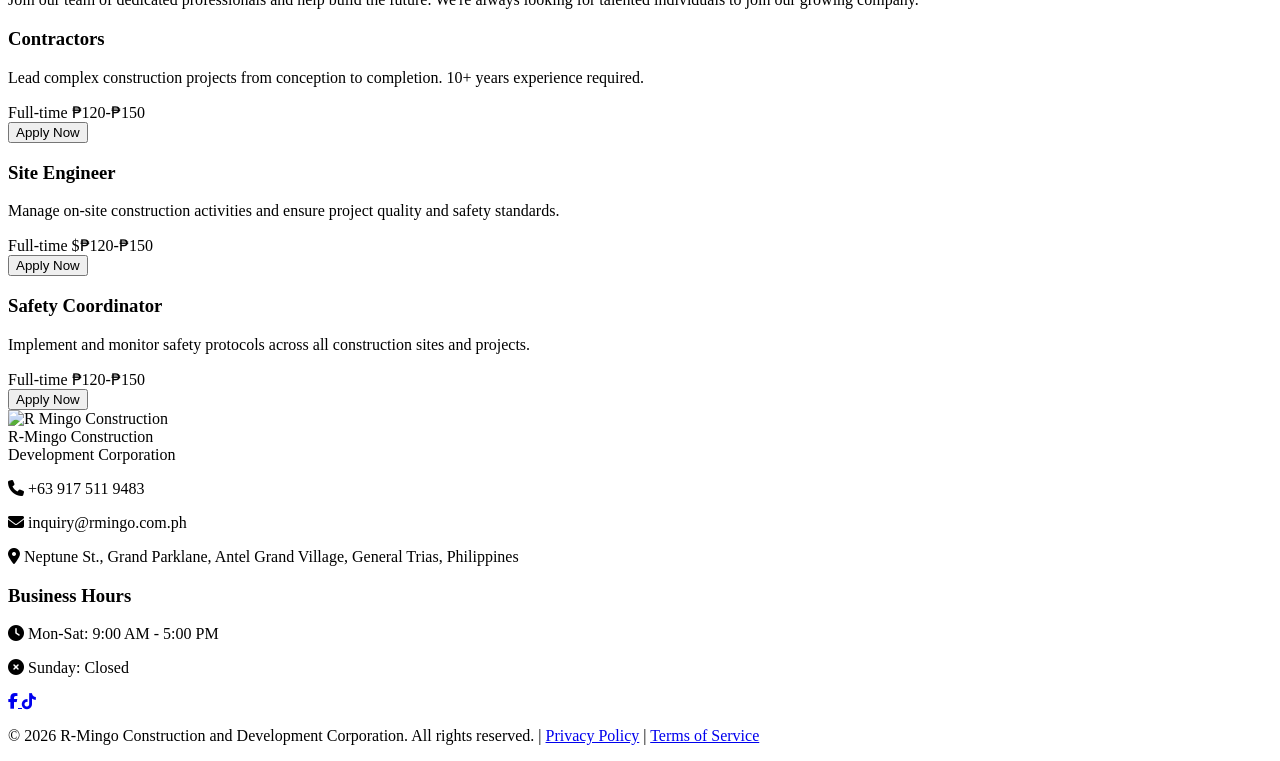
==== commit 8338e16d: "Add email service selection dropdown for quote requests - Add Gmail/Outlook email service selection " ====
--- a/index.html
+++ b/index.html
@@ -172,7 +172,7 @@
         .sticky-header.transparent .text-blue-900 {
             color: #ffffff !important;
             transition: color 0.3s cubic-bezier(0.4, 0, 0.2, 1);
-        }
+        }   
         
         .sticky-header.transparent .text-gray-700 {
             color: #ffffff !important;
@@ -186,15 +186,15 @@
         }
         
         .sticky-header:hover .nav-link {
-            color: #dc2626 !important;
+            color: #B91C1C !important;
         }
         
         .sticky-header:hover .nav-link::after {
-            background-color: #dc2626 !important;
+            background-color: #B91C1C !important;
         }
         
         .sticky-header:hover .text-blue-900 {
-            color: #dc2626 !important;
+            color: #B91C1C !important;
         }
         
         .sticky-header:hover .text-gray-700 {
@@ -413,7 +413,7 @@
             <h1 class="text-5xl md:text-6xl font-bold mb-6">Building visions</h1>
             <h1 class="text-5xl md:text-6xl font-bold mb-6">Developing trust</h1>
             <p class="text-xl md:text-2xl mb-8 max-w-3xl mx-auto">Leading construction company delivering innovative solutions for residential and commercial projects across the nation.</p>
-            <button onclick="openContactForm()" class="bg-red-600 hover:bg-red-700 text-white font-bold py-3 px-8 rounded-lg text-lg transition-colors duration-300">
+            <button onclick="openContactForm()" class="bg-[#B91C1C] hover:bg-[#991B1B] text-white font-bold py-3 px-8 rounded-lg text-lg transition-colors duration-300">
                 Get a Quote
             </button>
         </div>
@@ -571,55 +571,58 @@
         </div>
     </section>
 
-    <!-- Who We Are Section -->
+                    <!-- Who We Are Section -->
     <section id="who-we-are" class="py-20 bg-white">
         <div class="container mx-auto px-6">
             <h2 class="text-4xl font-bold text-center text-red-600 mb-12 fade-in">Who We Are</h2>
-            <div class="max-w-4xl mx-auto">
-                <div class="grid grid-cols-1 md:grid-cols-2 gap-12 mb-12">
+            
+            <div class="grid grid-cols-1 lg:grid-cols-2 gap-12 items-center">
+                <!-- Our Story -->
+                <div>
+                    <h3 class="text-2xl font-semibold text-red-600 mb-4">Our Story</h3>
+                    <p class="text-gray-600 mb-4">Founded in 1985, R-Mingo Construction and Development Corporation has been a cornerstone of the Philippine construction industry for over three decades. What started as a small family-owned business has grown into a leading construction company known for excellence, innovation, and unwavering commitment to quality.</p>
+                    <p class="text-gray-600 mb-4">From our headquarters in General Trias, Cavite, we've successfully completed countless residential, commercial, and infrastructure projects across the nation, building not just structures, but lasting relationships with our clients and communities.</p>
+                    <p class="text-gray-600">Our journey reflects the Filipino spirit of hard work, integrity, and vision - qualities that continue to guide us as we build the future of the Philippines, one project at a time.</p>
+                </div>
+                
+                <!-- Mission & Vision -->
+                <div>
+                    <h3 class="text-2xl font-semibold text-red-600 mb-4">Mission & Vision</h3>
+                    <div class="mb-6">
+                        <h4 class="font-semibold text-gray-800 mb-2">Mission</h4>
+                        <p class="text-gray-600">To deliver exceptional construction solutions that exceed client expectations while maintaining the highest standards of safety, quality, and environmental responsibility.</p>
+                    </div>
                     <div>
-                        <h3 class="text-2xl font-semibold text-red-600 mb-4">Our Story</h3>
-                        <p class="text-gray-600 mb-4">Founded in 1985, BuildCorp has grown from a small local contractor to one of the nation's leading construction companies. With over 35 years of experience, we've completed thousands of projects across the country.</p>
-                        <p class="text-gray-600">Our commitment to quality, safety, and innovation has earned us numerous industry awards and the trust of clients ranging from small businesses to Fortune 500 companies.</p>
-                    </div>
-                    <div>
-                        <h3 class="text-2xl font-semibold text-red-600 mb-4">Mission & Vision</h3>
-                        <div class="mb-6">
-                            <h4 class="font-semibold text-gray-800 mb-2">Mission</h4>
-                            <p class="text-gray-600">To deliver exceptional construction solutions that exceed client expectations while maintaining the highest standards of safety, quality, and environmental responsibility.</p>
-                        </div>
-                        <div>
-                            <h4 class="font-semibold text-gray-800 mb-2">Vision</h4>
-                            <p class="text-gray-600">To be the industry leader in sustainable construction innovation, building the future of our communities one project at a time.</p>
-                        </div>
-                    </div>
-                </div>
-                
-                <!-- Team Section -->
-                <div class="text-center">
-                    <h3 class="text-2xl font-semibold text-red-600 mb-4">Leadership Team</h3>
-                    <div class="grid grid-cols-1 md:grid-cols-3 gap-8">
-                        <div class="text-center">
-                            <div class="w-32 h-32 bg-gray-300 rounded-full mx-auto mb-4 flex items-center justify-center">
-                                <i class="fas fa-user text-gray-600 text-4xl"></i>
-                            </div>
-                            <h4 class="font-semibold text-gray-800">John Anderson</h4>
-                            <p class="text-gray-600 text-sm">CEO & Founder</p>
-                        </div>
-                        <div class="text-center">
-                            <div class="w-32 h-32 bg-gray-300 rounded-full mx-auto mb-4 flex items-center justify-center">
-                                <i class="fas fa-user text-gray-600 text-4xl"></i>
-                            </div>
-                            <h4 class="font-semibold text-gray-800">Sarah Mitchell</h4>
-                            <p class="text-gray-600 text-sm">Chief Operating Officer</p>
-                        </div>
-                        <div class="text-center">
-                            <div class="w-32 h-32 bg-gray-300 rounded-full mx-auto mb-4 flex items-center justify-center">
-                                <i class="fas fa-user text-gray-600 text-4xl"></i>
-                            </div>
-                            <h4 class="font-semibold text-gray-800">Michael Chen</h4>
-                            <p class="text-gray-600 text-sm">Chief Engineer</p>
-                        </div>
+                        <h4 class="font-semibold text-gray-800 mb-2">Vision</h4>
+                        <p class="text-gray-600">To be the industry leader in sustainable construction innovation, building the future of our communities one project at a time.</p>
+                    </div>
+                </div>
+            </div>
+            
+            <!-- Team Section -->
+            <div class="mt-16 text-center">
+                <h3 class="text-2xl font-semibold text-red-600 mb-8">Leadership Team</h3>
+                <div class="grid grid-cols-1 md:grid-cols-3 gap-8">
+                    <div class="text-center">
+                        <div class="w-32 h-32 bg-gray-300 rounded-full mx-auto mb-4 flex items-center justify-center">
+                            <i class="fas fa-user text-gray-600 text-4xl"></i>
+                        </div>
+                        <h4 class="font-semibold text-gray-800 mb-0">John Anderson</h4>
+                        <p class="text-gray-600 text-sm mt-0">CEO & Founder</p>
+                    </div>
+                    <div class="text-center">
+                        <div class="w-32 h-32 bg-gray-300 rounded-full mx-auto mb-4 flex items-center justify-center">
+                            <i class="fas fa-user text-gray-600 text-4xl"></i>
+                        </div>
+                        <h4 class="font-semibold text-gray-800 mb-0">Sarah Mitchell</h4>
+                        <p class="text-gray-600 text-sm mt-0">Chief Operating Officer</p>
+                    </div>
+                    <div class="text-center">
+                        <div class="w-32 h-32 bg-gray-300 rounded-full mx-auto mb-4 flex items-center justify-center">
+                            <i class="fas fa-user text-gray-600 text-4xl"></i>
+                        </div>
+                        <h4 class="font-semibold text-gray-800 mb-0">Michael Chen</h4>
+                        <p class="text-gray-600 text-sm mt-0">Chief Engineer</p>
                     </div>
                 </div>
             </div>
@@ -726,7 +729,7 @@
     <!-- Footer -->
     <footer class="bg-blue-900 text-white py-12">
         <div class="container mx-auto px-6">
-            <div class="grid grid-cols-1 md:grid-cols-3 gap-8">
+            <div class="grid grid-cols-1 md:grid-cols-3 gap-8 justify-items-center">
                 <!-- Company Info -->
                 <div>
                     <div class="flex items-center space-x-3 mb-4 cursor-pointer hover:opacity-80 transition-opacity duration-300" onclick="window.scrollTo({top: 0, behavior: 'smooth'})">
@@ -736,11 +739,30 @@
                             <div class="text-lg font-bold text-white">Development Corporation</div>
                         </div>
                     </div>
-                    <p class="text-blue-200 text-sm leading-relaxed">Building excellence since 1985. Your trusted partner in construction with 35+ years of experience.</p>
-                    
-                    <!-- Business Hours Inline -->
-                    <div class="mt-2 text-blue-200 text-xs space-y-1">
-                        <h3 class="text-lg font-bold text-blue-200 mb-2">Business Hours</h3>
+                </div>
+                
+                <!-- Contact Info -->
+                <div class="md:ml-16">
+                    <div class="space-y-2 text-blue-200 text-sm">
+                        <p class="flex items-center">
+                            <i class="fas fa-phone mr-2 text-white-500"></i> 
+                            <span>+63 917 511 9483</span>
+                        </p>
+                        <p class="flex items-center">
+                            <i class="fas fa-envelope mr-2 text-white-500 mt-1"></i> 
+                            <span>inquiry@rmingo.com.ph</span>
+                        </p>
+                        <p class="flex items-center">
+                            <i class="fas fa-map-marker-alt mr-2 text-white-500"></i>
+                            <span>Neptune St., Grand Parklane, Antel Grand Village, General Trias, Philippines</span>
+                        </p>
+                    </div>
+                </div>
+                
+                <!-- Business Hours -->
+                <div>
+                    <h3 class="text-lg font-bold text-blue-200 mb-4">Business Hours</h3>
+                    <div class="text-blue-200 text-sm space-y-2">
                         <p class="flex items-center">
                             <i class="fas fa-clock mr-2 text-white-500"></i>
                             <span>Mon-Sat: 9:00 AM - 5:00 PM</span>
@@ -751,47 +773,23 @@
                         </p>
                     </div>
                 </div>
-                        <!-- Contact Info -->
-                        <div class="space-y-2 text-blue-200 text-sm">
-                            <p class="flex items-center">
-                                <i class="fas fa-phone mr-2 text-white-500"></i> 
-                                <span>+63 917 511 9483</span>
-                            </p>
-                            <p class="flex items-center">
-                                <i class="fas fa-envelope mr-2 text-white-500 mt-1"></i> 
-                                <span>inquiry@rmingo.com.ph</span>
-                            </p>
-                            <p class="flex items-center">
-                                <i class="fas fa-map-marker-alt mr-2 text-white-500 mt-1"></i>
-                                <span>Neptune St., Grand Parklane, Antel Grand Village, General Trias, Philippines</span>
-                            </p>
-                        </div>
-                
-                <!-- Social Media -->
-                <div>
-                    <div class="flex space-x-3 mb-6">
-                        <a href="https://www.facebook.com/RMingoConstruction" target="_blank" class="w-12 h-12 rounded-full flex items-center justify-center transition-all duration-300 hover:scale-110">
-                            <i class="fab fa-facebook-f text-white-600 text-xl"></i>
-                        </a>
-                        <a href="#" class="w-12 h-12 rounded-full flex items-center justify-center transition-all duration-300 hover:scale-110">
-                            <i class="fab fa-twitter text-white-600 text-xl"></i>
-                        </a>
-                        <a href="#" class="w-12 h-12 rounded-full flex items-center justify-center transition-all duration-300 hover:scale-110">
-                            <i class="fab fa-linkedin-in text-white-600 text-xl"></i>
-                        </a>
-                        <a href="#" class="w-12 h-12 rounded-full flex items-center justify-center transition-all duration-300 hover:scale-110">
-                            <i class="fab fa-instagram text-white-600 text-xl"></i>
-                        </a>
-                    </div>
+            </div>
+            
+            <!-- Social Media - Centered under all columns -->
+            <div class="flex justify-center space-x-4 mt-12 mb-8">
+                <a href="https://www.facebook.com/RMingoConstruction" target="_blank" class="w-10 h-10 bg-white/10 hover:bg-blue-600 rounded-full flex items-center justify-center transition-all duration-300 hover:scale-110">
+                    <i class="fab fa-facebook-f text-white text-xl"></i>
                     
-                    
-                </div>
-                    
-                </div>
-            </div>
+                </a>
+                <a href="https://www.tiktok.com/@r.mingo.construction?_r=1&_t=ZS-95HcGgTf9RR" class="w-10 h-10 bg-white/10 hover:bg-pink-600 rounded-full flex items-center justify-center transition-all duration-300 hover:scale-110">
+                    <i class="fab fa-tiktok text-white text-xl"></i>
+                </a>
+
+            </div>
+            
             
             <div class="border-t border-blue-800 mt-8 pt-8 text-center text-blue-200">
-                <p class="text-sm">&copy; 2024 R-Mingo Construction and Development Corporation. All rights reserved. | Privacy Policy | Terms of Service</p>
+                <p class="text-sm">&copy; <span id="currentYear"></span> R-Mingo Construction and Development Corporation. All rights reserved. | <a href="privacy-policy.html" class="hover:text-white transition-colors">Privacy Policy</a> | <a href="terms-of-service.html" class="hover:text-white transition-colors">Terms of Service</a></p>
             </div>
         </div>
     </footer>
@@ -799,7 +797,7 @@
     <!-- Contact Form Modal -->
     <div id="contactModal" class="modal">
         <div class="modal-content">
-            <div class="bg-red-700 text-white p-6 rounded-t-lg flex-shrink-0">
+            <div class="bg-[#B91C1C] text-white p-6 rounded-t-lg flex-shrink-0">
                 <div class="flex justify-between items-center">
                     <h2 class="text-2xl font-bold">Get a Quote</h2>
                     <button onclick="closeContactForm()" class="text-white hover:text-gray-300 text-2xl font-bold transition-colors duration-300">
@@ -923,7 +921,7 @@
                         <button type="button" onclick="closeContactForm()" class="px-6 py-3 border border-gray-300 text-gray-700 rounded-lg hover:bg-gray-50 transition-colors duration-300">
                             Cancel
                         </button>
-                        <button type="submit" class="px-6 py-3 bg-red-700 text-white rounded-lg hover:bg-red-600 transition-colors duration-300">
+                        <button type="submit" class="px-6 py-3 bg-[#B91C1C] text-white rounded-lg hover:bg-[#991B1B] transition-colors duration-300">
                             Submit Quote Request
                         </button>
                     </div>
@@ -934,6 +932,9 @@
 
     <script src="https://cdn.jsdelivr.net/npm/@emailjs/browser@3/dist/email.min.js"></script>
     <script>
+        // Set current year
+        document.getElementById('currentYear').textContent = new Date().getFullYear();
+        
         // Initialize EmailJS
         (function() {
             console.log('Initializing EmailJS...');
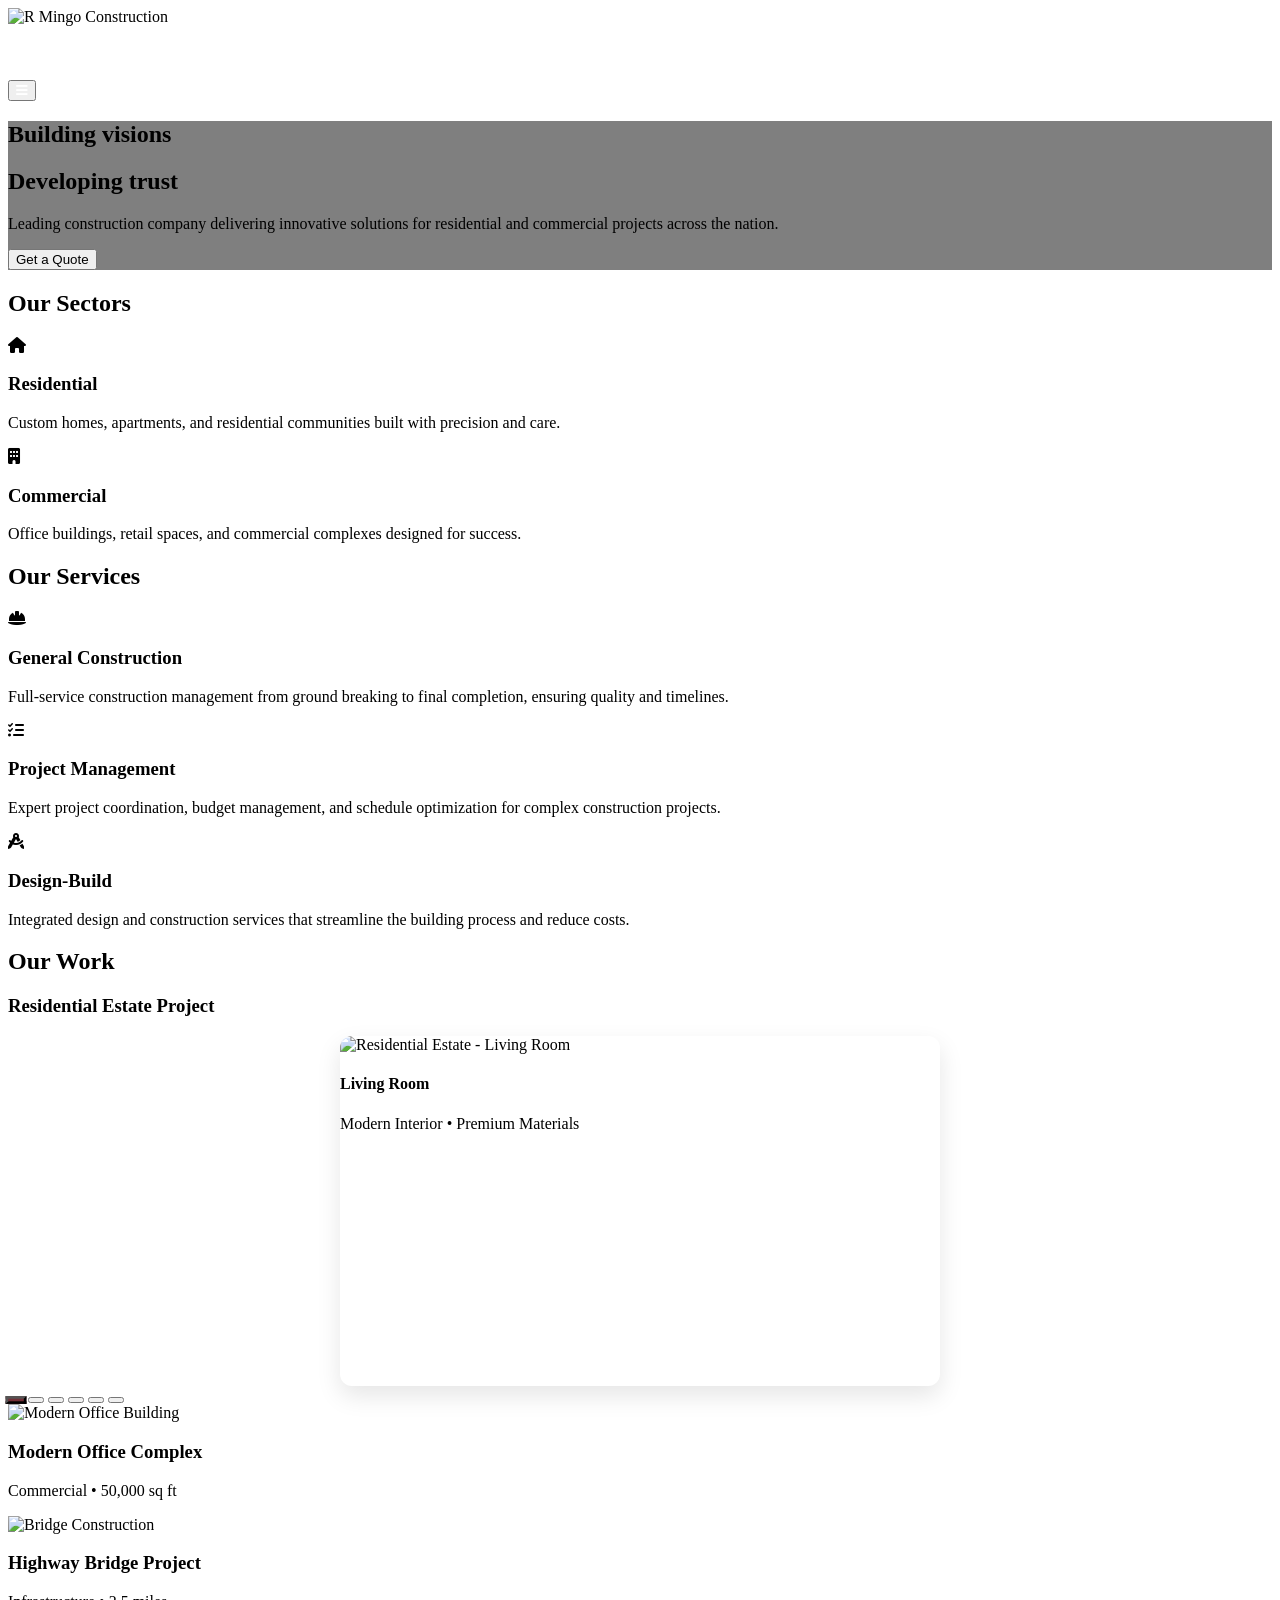
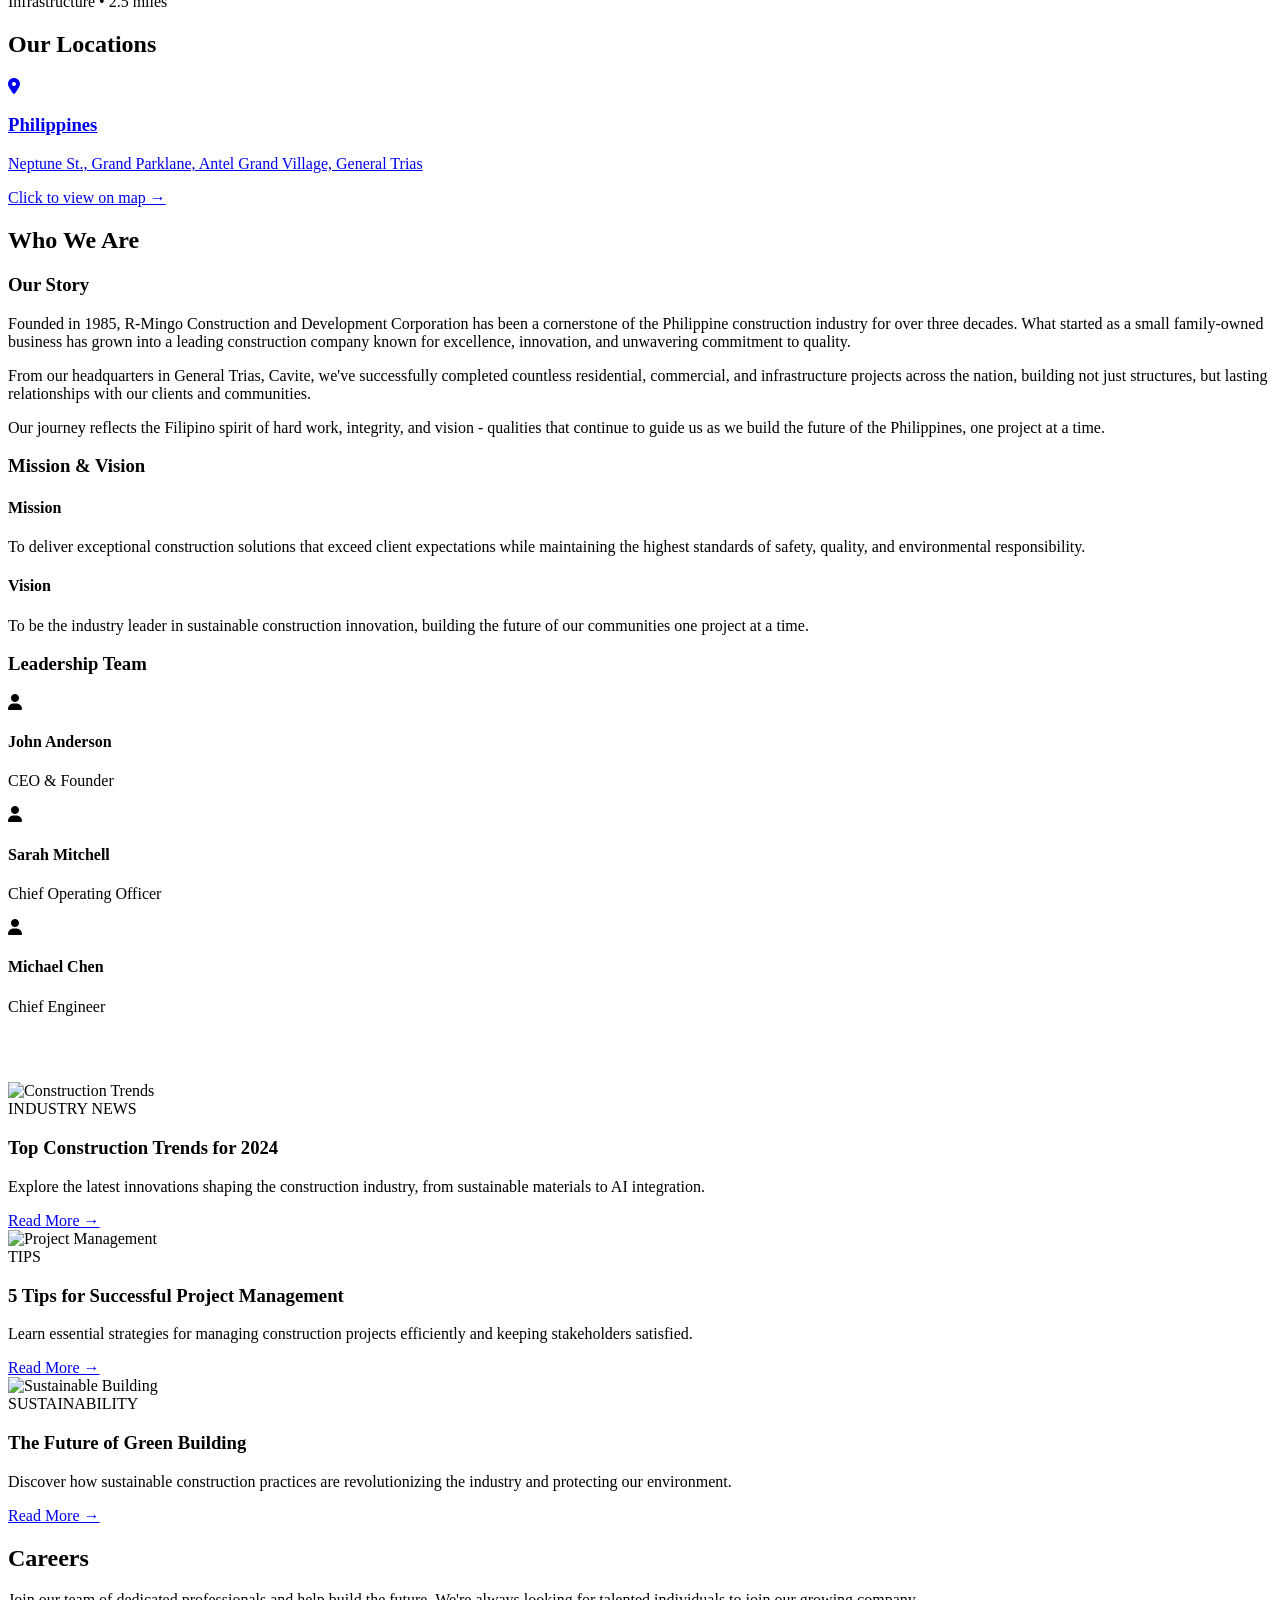
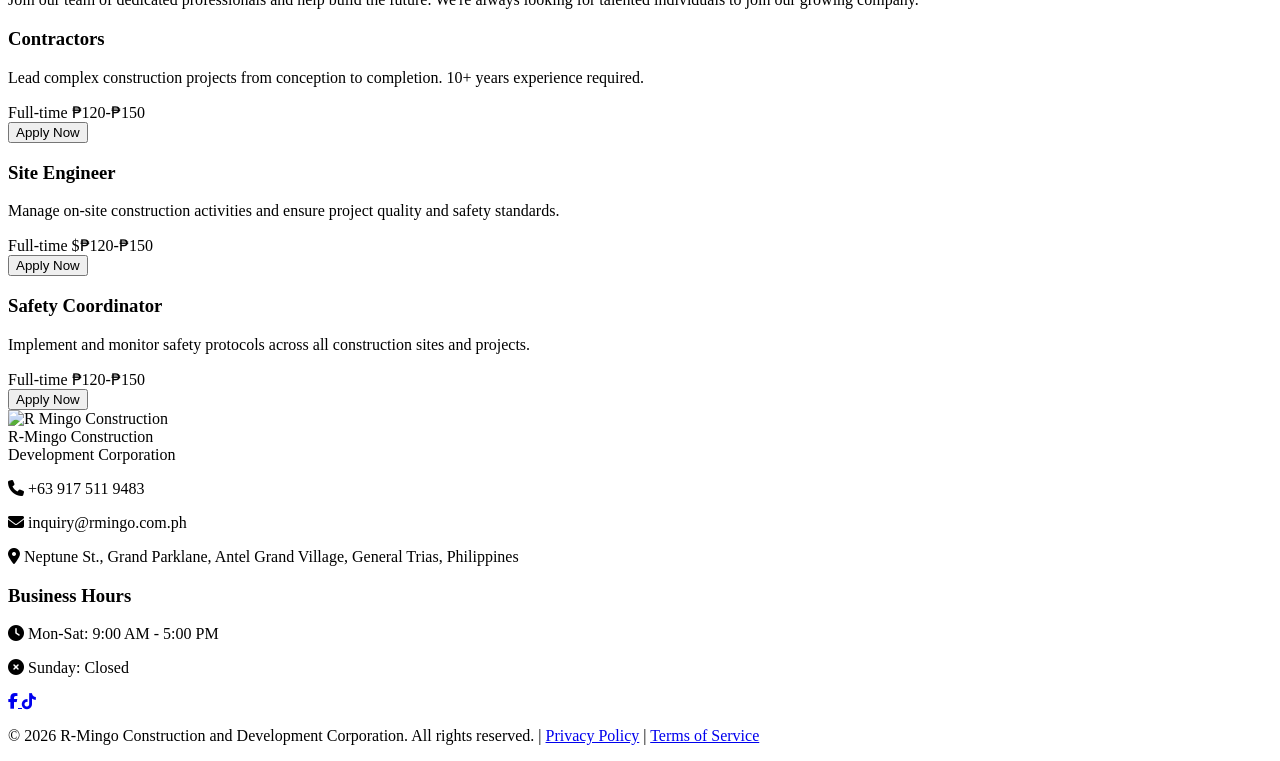
==== commit be798540: "Add files via upload" ====
--- a/index.html
+++ b/index.html
@@ -36,12 +36,12 @@
     <meta property="twitter:image" content="https://raw.githubusercontent.com/Iqoknick/R-Mingo-Construction-and-Development-Corporation/main/R-mingo_logo-removebg-preview.png">
     
     <!-- Additional SEO Meta Tags -->
-    <meta name="theme-color" content="#dc2626">
+    <meta name="theme-color" content="#722F37">
     <meta name="apple-mobile-web-app-capable" content="yes">
     <meta name="apple-mobile-web-app-status-bar-style" content="default">
     <meta name="apple-mobile-web-app-title" content="R-Mingo Construction">
     <meta name="application-name" content="R-Mingo Construction">
-    <meta name="msapplication-TileColor" content="#dc2626">
+    <meta name="msapplication-TileColor" content="#722F37">
     <meta name="msapplication-config" content="/browserconfig.xml">
     
     <script src="https://cdn.tailwindcss.com"></script>
@@ -81,7 +81,7 @@
             left: 0;
             width: 0;
             height: 2px;
-            background-color: #dc2626;
+            background-color: #722F37;
             transition: width 0.4s cubic-bezier(0.4, 0, 0.2, 1);
         }
         
@@ -141,22 +141,22 @@
         }
         
         .sticky-header.solid .nav-link {
-            color: #dc2626 !important;
+            color: #722F37 !important;
             transition: color 0.25s cubic-bezier(0.4, 0, 0.2, 1);
         }
         
         .sticky-header.solid .nav-link::after {
-            background-color: #dc2626 !important;
+            background-color: #722F37 !important;
             transition: background-color 0.25s cubic-bezier(0.4, 0, 0.2, 1);
         }
         
         .sticky-header.solid .text-blue-900 {
-            color: #dc2626 !important;
+            color: #722F37 !important;
             transition: color 0.25s cubic-bezier(0.4, 0, 0.2, 1);
         }
         
         .sticky-header.solid .text-gray-700 {
-            color: #dc2626 !important;
+            color: #722F37!important;
             transition: color 0.25s cubic-bezier(0.4, 0, 0.2, 1);
         }
         
@@ -186,15 +186,15 @@
         }
         
         .sticky-header:hover .nav-link {
-            color: #B91C1C !important;
+            color: #722F37 !important;
         }
         
         .sticky-header:hover .nav-link::after {
-            background-color: #B91C1C !important;
+            background-color: #722F37 !important;
         }
         
         .sticky-header:hover .text-blue-900 {
-            color: #B91C1C !important;
+            color: #722F37 !important;
         }
         
         .sticky-header:hover .text-gray-700 {
@@ -308,8 +308,8 @@
         .form-group textarea:focus,
         .form-group select:focus {
             outline: none;
-            border-color: #dc2626;
-            box-shadow: 0 0 0 3px rgba(220, 38, 38, 0.1);
+            border-color: #722F37;
+            box-shadow: 0 0 0 3px rgba(114, 47, 55, 0.1);
         }
         
         .form-group textarea {
@@ -353,7 +353,7 @@
         }
         
         .dot.active {
-            background-color: #dc2626 !important;
+            background-color: #722F37 !important;
             transform: scale(1.3);
         }
         
@@ -377,17 +377,17 @@
                 
                 <!-- Desktop Navigation -->
                 <div class="hidden lg:flex space-x-8">
-                    <a href="#sectors" class="nav-link text-gray-700 hover:text-red-600">Sectors</a>
-                    <a href="#services" class="nav-link text-gray-700 hover:text-red-600">Services</a>
-                    <a href="#our-work" class="nav-link text-gray-700 hover:text-red-600">Our Work</a>
-                    <a href="#locations" class="nav-link text-gray-700 hover:text-red-600">Locations</a>
-                    <a href="#who-we-are" class="nav-link text-gray-700 hover:text-red-600">Who We Are</a>
-                    <a href="#insights" class="nav-link text-gray-700 hover:text-red-600">Insights</a>
-                    <a href="#careers" class="nav-link text-gray-700 hover:text-red-600">Careers</a>
+                    <a href="#sectors" class="nav-link text-gray-700 hover:text-[#722F37]">Sectors</a>
+                    <a href="#services" class="nav-link text-gray-700 hover:text-[#722F37]">Services</a>
+                    <a href="#our-work" class="nav-link text-gray-700 hover:text-[#722F37]">Our Work</a>
+                    <a href="#locations" class="nav-link text-gray-700 hover:text-[#722F37]">Locations</a>
+                    <a href="#who-we-are" class="nav-link text-gray-700 hover:text-[#722F37]">Who We Are</a>
+                    <a href="#insights" class="nav-link text-gray-700 hover:text-[#722F37]">Insights</a>
+                    <a href="#careers" class="nav-link text-gray-700 hover:text-[#722F37]">Careers</a>
                 </div>
                 
                 <!-- Mobile Menu Button -->
-                <button class="lg:hidden text-gray-700 hover:text-red-600 transition-all duration-300 hover:scale-110" onclick="toggleMobileMenu()">
+                <button class="lg:hidden text-gray-700 hover:text-[#722F37] transition-all duration-300 hover:scale-110" onclick="toggleMobileMenu()">
                     <i class="fas fa-bars text-2xl"></i>
                 </button>
             </div>
@@ -395,13 +395,13 @@
             <!-- Mobile Navigation -->
             <div id="mobileMenu" class="mobile-menu lg:hidden">
                 <div class="py-4 space-y-1">
-                    <a href="#sectors" onclick="toggleMobileMenu()" class="block px-4 py-3 text-gray-700 hover:text-red-600 hover:bg-red-50 rounded-lg">Sectors</a>
-                    <a href="#services" onclick="toggleMobileMenu()" class="block px-4 py-3 text-gray-700 hover:text-red-600 hover:bg-red-50 rounded-lg">Services</a>
-                    <a href="#our-work" onclick="toggleMobileMenu()" class="block px-4 py-3 text-gray-700 hover:text-red-600 hover:bg-red-50 rounded-lg">Our Work</a>
-                    <a href="#locations" onclick="toggleMobileMenu()" class="block px-4 py-3 text-gray-700 hover:text-red-600 hover:bg-red-50 rounded-lg">Locations</a>
-                    <a href="#who-we-are" onclick="toggleMobileMenu()" class="block px-4 py-3 text-gray-700 hover:text-red-600 hover:bg-red-50 rounded-lg">Who We Are</a>
-                    <a href="#insights" onclick="toggleMobileMenu()" class="block px-4 py-3 text-gray-700 hover:text-red-600 hover:bg-red-50 rounded-lg">Insights</a>
-                    <a href="#careers" onclick="toggleMobileMenu()" class="block px-4 py-3 text-gray-700 hover:text-red-600 hover:bg-red-50 rounded-lg">Careers</a>
+                    <a href="#sectors" onclick="toggleMobileMenu()" class="block px-4 py-3 text-gray-700 hover:text-[#722F37] hover:bg-red-50 rounded-lg">Sectors</a>
+                    <a href="#services" onclick="toggleMobileMenu()" class="block px-4 py-3 text-gray-700 hover:text-[#722F37] hover:bg-red-50 rounded-lg">Services</a>
+                    <a href="#our-work" onclick="toggleMobileMenu()" class="block px-4 py-3 text-gray-700 hover:text-[#722F37] hover:bg-red-50 rounded-lg">Our Work</a>
+                    <a href="#locations" onclick="toggleMobileMenu()" class="block px-4 py-3 text-gray-700 hover:text-[#722F37] hover:bg-red-50 rounded-lg">Locations</a>
+                    <a href="#who-we-are" onclick="toggleMobileMenu()" class="block px-4 py-3 text-gray-700 hover:text-[#722F37] hover:bg-red-50 rounded-lg">Who We Are</a>
+                    <a href="#insights" onclick="toggleMobileMenu()" class="block px-4 py-3 text-gray-700 hover:text-[#722F37] hover:bg-red-50 rounded-lg">Insights</a>
+                    <a href="#careers" onclick="toggleMobileMenu()" class="block px-4 py-3 text-gray-700 hover:text-[#722F37] hover:bg-red-50 rounded-lg">Careers</a>
                 </div>
             </div>
         </nav>
@@ -413,7 +413,7 @@
             <h1 class="text-5xl md:text-6xl font-bold mb-6">Building visions</h1>
             <h1 class="text-5xl md:text-6xl font-bold mb-6">Developing trust</h1>
             <p class="text-xl md:text-2xl mb-8 max-w-3xl mx-auto">Leading construction company delivering innovative solutions for residential and commercial projects across the nation.</p>
-            <button onclick="openContactForm()" class="bg-[#B91C1C] hover:bg-[#991B1B] text-white font-bold py-3 px-8 rounded-lg text-lg transition-colors duration-300">
+            <button onclick="openContactForm()" class="bg-[#722F37] hover:bg-[#5A2428] text-white font-bold py-3 px-8 rounded-lg text-lg transition-colors duration-300">
                 Get a Quote
             </button>
         </div>
@@ -422,15 +422,15 @@
     <!-- Sectors Section -->
     <section id="sectors" class="py-20 bg-gray-50">
         <div class="container mx-auto px-6">
-            <h2 class="text-4xl font-bold text-center text-red-600 mb-12 fade-in">Our Sectors</h2>
+            <h2 class="text-4xl font-bold text-center text-[#722F37] mb-12 fade-in">Our Sectors</h2>
             <div class="flex justify-center items-center gap-8">
                 <div class="bg-white p-8 rounded-lg shadow-lg hover-scale max-w-sm">
-                    <i class="fas fa-home text-red-600 text-3xl mb-4"></i>
+                    <i class="fas fa-home text-[#722F37] text-3xl mb-4"></i>
                     <h3 class="text-xl font-semibold text-gray-800 mb-3">Residential</h3>
                     <p class="text-gray-600">Custom homes, apartments, and residential communities built with precision and care.</p>
                 </div>
                 <div class="bg-white p-8 rounded-lg shadow-lg hover-scale max-w-sm">
-                    <i class="fas fa-building text-red-600 text-3xl mb-4"></i>
+                    <i class="fas fa-building text-[#722F37] text-3xl mb-4"></i>
                     <h3 class="text-xl font-semibold text-gray-800 mb-3">Commercial</h3>
                     <p class="text-gray-600">Office buildings, retail spaces, and commercial complexes designed for success.</p>
                 </div>
@@ -441,20 +441,20 @@
     <!-- Services Section -->
     <section id="services" class="py-20 bg-gray-50">
         <div class="container mx-auto px-6">
-            <h2 class="text-4xl font-bold text-center text-red-600 mb-12 fade-in">Our Services</h2>
+            <h2 class="text-4xl font-bold text-center text-[#722F37] mb-12 fade-in">Our Services</h2>
             <div class="grid grid-cols-1 md:grid-cols-3 gap-8">
                 <div class="bg-white p-8 rounded-lg shadow-lg hover-scale">
-                    <i class="fas fa-hard-hat text-red-600 text-3xl mb-4"></i>
+                    <i class="fas fa-hard-hat text-[#722F37] text-3xl mb-4"></i>
                     <h3 class="text-xl font-semibold text-gray-800 mb-3">General Construction</h3>
                     <p class="text-gray-600">Full-service construction management from ground breaking to final completion, ensuring quality and timelines.</p>
                 </div>
                 <div class="bg-white p-8 rounded-lg shadow-lg hover-scale">
-                    <i class="fas fa-tasks text-red-600 text-3xl mb-4"></i>
+                    <i class="fas fa-tasks text-[#722F37] text-3xl mb-4"></i>
                     <h3 class="text-xl font-semibold text-gray-800 mb-3">Project Management</h3>
                     <p class="text-gray-600">Expert project coordination, budget management, and schedule optimization for complex construction projects.</p>
                 </div>
                 <div class="bg-white p-8 rounded-lg shadow-lg hover-scale">
-                    <i class="fas fa-drafting-compass text-red-600 text-3xl mb-4"></i>
+                    <i class="fas fa-drafting-compass text-[#722F37] text-3xl mb-4"></i>
                     <h3 class="text-xl font-semibold text-gray-800 mb-3">Design-Build</h3>
                     <p class="text-gray-600">Integrated design and construction services that streamline the building process and reduce costs.</p>
                 </div>
@@ -465,7 +465,7 @@
     <!-- Our Work Gallery -->
     <section id="our-work" class="py-20 bg-white">
         <div class="container mx-auto px-6">
-            <h2 class="text-4xl font-bold text-center text-red-600 mb-12 fade-in">Our Work</h2>
+            <h2 class="text-4xl font-bold text-center text-[#722F37] mb-12 fade-in">Our Work</h2>
             
             <!-- Residential Estate Project Presentation -->
             <div class="mb-16">
@@ -559,13 +559,13 @@
     <!-- Locations Section -->
     <section id="locations" class="py-20 bg-gray-50">
         <div class="container mx-auto px-6">
-            <h2 class="text-4xl font-bold text-center text-red-600 mb-12 fade-in">Our Locations</h2>
+            <h2 class="text-4xl font-bold text-center text-[#722F37] mb-12 fade-in">Our Locations</h2>
             <div class="flex justify-center">
                 <a href="https://www.google.com/maps/search/?api=1&query=14.405233,120.891284" target="_blank" class="bg-white p-6 rounded-lg shadow-md hover-scale text-center max-w-md block hover:shadow-lg transition-shadow duration-300 cursor-pointer">
-                    <i class="fas fa-map-marker-alt text-red-600 text-2xl mb-3"></i>
+                    <i class="fas fa-map-marker-alt text-[#722F37] text-2xl mb-3"></i>
                     <h3 class="font-semibold text-gray-800">Philippines</h3>
                     <p class="text-gray-600 text-sm">Neptune St., Grand Parklane, Antel Grand Village, General Trias</p>
-                    <p class="text-red-600 text-sm mt-2 font-medium">Click to view on map →</p>
+                    <p class="text-[#722F37] text-sm mt-2 font-medium">Click to view on map →</p>
                 </a>
             </div>
         </div>
@@ -574,12 +574,12 @@
                     <!-- Who We Are Section -->
     <section id="who-we-are" class="py-20 bg-white">
         <div class="container mx-auto px-6">
-            <h2 class="text-4xl font-bold text-center text-red-600 mb-12 fade-in">Who We Are</h2>
-            
-            <div class="grid grid-cols-1 lg:grid-cols-2 gap-12 items-center">
+            <h2 class="text-4xl font-bold text-center text-[#722F37] mb-12 fade-in">Who We Are</h2>
+            
+            <div class="grid grid-cols-1 lg:grid-cols-2 gap-12 items-start">
                 <!-- Our Story -->
                 <div>
-                    <h3 class="text-2xl font-semibold text-red-600 mb-4">Our Story</h3>
+                    <h3 class="text-2xl font-semibold text-[#722F37] mb-4">Our Story</h3>
                     <p class="text-gray-600 mb-4">Founded in 1985, R-Mingo Construction and Development Corporation has been a cornerstone of the Philippine construction industry for over three decades. What started as a small family-owned business has grown into a leading construction company known for excellence, innovation, and unwavering commitment to quality.</p>
                     <p class="text-gray-600 mb-4">From our headquarters in General Trias, Cavite, we've successfully completed countless residential, commercial, and infrastructure projects across the nation, building not just structures, but lasting relationships with our clients and communities.</p>
                     <p class="text-gray-600">Our journey reflects the Filipino spirit of hard work, integrity, and vision - qualities that continue to guide us as we build the future of the Philippines, one project at a time.</p>
@@ -587,7 +587,7 @@
                 
                 <!-- Mission & Vision -->
                 <div>
-                    <h3 class="text-2xl font-semibold text-red-600 mb-4">Mission & Vision</h3>
+                    <h3 class="text-2xl font-semibold text-[#722F37] mb-4">Mission & Vision</h3>
                     <div class="mb-6">
                         <h4 class="font-semibold text-gray-800 mb-2">Mission</h4>
                         <p class="text-gray-600">To deliver exceptional construction solutions that exceed client expectations while maintaining the highest standards of safety, quality, and environmental responsibility.</p>
@@ -601,7 +601,7 @@
             
             <!-- Team Section -->
             <div class="mt-16 text-center">
-                <h3 class="text-2xl font-semibold text-red-600 mb-8">Leadership Team</h3>
+                <h3 class="text-2xl font-semibold text-[#722F37] mb-8">Leadership Team</h3>
                 <div class="grid grid-cols-1 md:grid-cols-3 gap-8">
                     <div class="text-center">
                         <div class="w-32 h-32 bg-gray-300 rounded-full mx-auto mb-4 flex items-center justify-center">
@@ -632,7 +632,7 @@
     <!-- Insights Section -->
     <section id="insights" class="py-20 bg-gray-50">
         <div class="container mx-auto px-6">
-            <h2 class="text-4xl font-bold text-center text-red-600 mb-12 fade-in">Insights</h2>
+            <h2 class="text-4xl font-bold text-center text-[#722F37] mb-12 fade-in">Insights</h2>
             <div class="grid grid-cols-1 md:grid-cols-3 gap-8">
                 <article class="bg-white rounded-lg shadow-md overflow-hidden hover-scale">
                     <img src="https://images.unsplash.com/photo-1541888946425-d81bb19240f5?ixlib=rb-4.0.3&auto=format&fit=crop&w=600&q=80" alt="Construction Trends" class="w-full h-48 object-cover">
@@ -668,7 +668,7 @@
     <!-- Careers Section -->
     <section id="careers" class="py-20 bg-white">
         <div class="container mx-auto px-6">
-            <h2 class="text-4xl font-bold text-center text-red-600 mb-12 fade-in">Careers</h2>
+            <h2 class="text-4xl font-bold text-center text-[#722F37] mb-12 fade-in">Careers</h2>
             <div class="max-w-4xl mx-auto">
                 <p class="text-center text-gray-600 mb-12">Join our team of dedicated professionals and help build the future. We're always looking for talented individuals to join our growing company.</p>
                 
@@ -683,7 +683,7 @@
                                     <span class="bg-blue-100 text-blue-900 px-3 py-1 rounded-full text-sm">₱120-₱150</span>
                                 </div>
                             </div>
-                            <button class="mt-4 md:mt-0 bg-red-600 hover:bg-red-700 text-white font-semibold py-2 px-6 rounded-lg transition-colors duration-300">
+                            <button class="mt-4 md:mt-0 bg-[#B91C1C] hover:bg-red-700 text-white font-semibold py-2 px-6 rounded-lg transition-colors duration-300">
                                 Apply Now
                             </button>
                         </div>
@@ -700,7 +700,7 @@
                                     <span class="bg-blue-100 text-blue-900 px-3 py-1 rounded-full text-sm">$₱120-₱150</span>
                                 </div>
                             </div>
-                            <button class="mt-4 md:mt-0 bg-red-600 hover:bg-red-700 text-white font-semibold py-2 px-6 rounded-lg transition-colors duration-300">
+                            <button class="mt-4 md:mt-0 bg-[#B91C1C] hover:bg-red-700 text-white font-semibold py-2 px-6 rounded-lg transition-colors duration-300">
                                 Apply Now
                             </button>
                         </div>
@@ -716,7 +716,7 @@
                                     <span class="bg-blue-100 text-blue-900 px-3 py-1 rounded-full text-sm">₱120-₱150</span>
                                 </div>
                             </div>
-                            <button class="mt-4 md:mt-0 bg-red-600 hover:bg-red-700 text-white font-semibold py-2 px-6 rounded-lg transition-colors duration-300">
+                            <button class="mt-4 md:mt-0 bg-[#B91C1C] hover:bg-red-700 text-white font-semibold py-2 px-6 rounded-lg transition-colors duration-300">
                                 Apply Now
                             </button>
                         </div>
@@ -727,7 +727,7 @@
     </section>
 
     <!-- Footer -->
-    <footer class="bg-blue-900 text-white py-12">
+    <footer class="bg-[#722F37] text-white py-12">
         <div class="container mx-auto px-6">
             <div class="grid grid-cols-1 md:grid-cols-3 gap-8 justify-items-center">
                 <!-- Company Info -->
@@ -743,7 +743,7 @@
                 
                 <!-- Contact Info -->
                 <div class="md:ml-16">
-                    <div class="space-y-2 text-blue-200 text-sm">
+                    <div class="space-y-2 text-[F8F8F8] text-sm">
                         <p class="flex items-center">
                             <i class="fas fa-phone mr-2 text-white-500"></i> 
                             <span>+63 917 511 9483</span>
@@ -761,8 +761,8 @@
                 
                 <!-- Business Hours -->
                 <div>
-                    <h3 class="text-lg font-bold text-blue-200 mb-4">Business Hours</h3>
-                    <div class="text-blue-200 text-sm space-y-2">
+                    <h3 class="text-lg font-bold text-white mb-4">Business Hours</h3>
+                    <div class="text-white text-sm space-y-2">
                         <p class="flex items-center">
                             <i class="fas fa-clock mr-2 text-white-500"></i>
                             <span>Mon-Sat: 9:00 AM - 5:00 PM</span>
@@ -777,18 +777,18 @@
             
             <!-- Social Media - Centered under all columns -->
             <div class="flex justify-center space-x-4 mt-12 mb-8">
-                <a href="https://www.facebook.com/RMingoConstruction" target="_blank" class="w-10 h-10 bg-white/10 hover:bg-blue-600 rounded-full flex items-center justify-center transition-all duration-300 hover:scale-110">
+                <a href="https://www.facebook.com/RMingoConstruction" target="_blank" class="w-10 h-10 bg-white/10 hover:bg-blue-700 rounded-full flex items-center justify-center transition-all duration-300 hover:scale-110">
                     <i class="fab fa-facebook-f text-white text-xl"></i>
                     
                 </a>
-                <a href="https://www.tiktok.com/@r.mingo.construction?_r=1&_t=ZS-95HcGgTf9RR" class="w-10 h-10 bg-white/10 hover:bg-pink-600 rounded-full flex items-center justify-center transition-all duration-300 hover:scale-110">
+                <a href="https://www.tiktok.com/@r.mingo.construction?_r=1&_t=ZS-95HcGgTf9RR" class="w-10 h-10 bg-white/10 hover:bg-pink-700 rounded-full flex items-center justify-center transition-all duration-300 hover:scale-110">
                     <i class="fab fa-tiktok text-white text-xl"></i>
                 </a>
 
             </div>
             
             
-            <div class="border-t border-blue-800 mt-8 pt-8 text-center text-blue-200">
+            <div class="border-t border-[#F8F8F8] mt-8 pt-8 text-center text-[#F8F8F8]">
                 <p class="text-sm">&copy; <span id="currentYear"></span> R-Mingo Construction and Development Corporation. All rights reserved. | <a href="privacy-policy.html" class="hover:text-white transition-colors">Privacy Policy</a> | <a href="terms-of-service.html" class="hover:text-white transition-colors">Terms of Service</a></p>
             </div>
         </div>
@@ -797,7 +797,7 @@
     <!-- Contact Form Modal -->
     <div id="contactModal" class="modal">
         <div class="modal-content">
-            <div class="bg-[#B91C1C] text-white p-6 rounded-t-lg flex-shrink-0">
+            <div class="bg-[#722F37] text-white p-6 rounded-t-lg flex-shrink-0">
                 <div class="flex justify-between items-center">
                     <h2 class="text-2xl font-bold">Get a Quote</h2>
                     <button onclick="closeContactForm()" class="text-white hover:text-gray-300 text-2xl font-bold transition-colors duration-300">
@@ -812,7 +812,7 @@
                     <!-- Contact Information -->
                     <div class="mb-6">
                         <h3 class="text-lg font-semibold text-gray-800 mb-4 flex items-center">
-                            <i class="fas fa-user mr-2 text-red-700"></i>
+                            <i class="fas fa-user mr-2 text-[#B91C1C]"></i>
                             Contact Information
                         </h3>
                         <div class="grid grid-cols-1 md:grid-cols-1 gap-4">
@@ -826,15 +826,14 @@
                             </div>
                             <div class="form-group">
                                 <label for="phone">Phone Number</label>
-                                <input type="tel" id="phone" name="phone" placeholder="+63 947 123 4567">
-                            </div>
+                                <input type="tel" id="phone" name="phone" placeholder="+63 XXX XXX XXXX">
                         </div>
                     </div>
 
                     <!-- Project Information -->
                     <div class="mb-6">
                         <h3 class="text-lg font-semibold text-gray-700 mb-4 flex items-center">
-                            <i class="fas fa-building mr-2 text-red-900"></i>
+                            <i class="fas fa-building mr-2 text-[#B91C1C]"></i>
                             Project Information
                         </h3>
                         <div class="form-group">
@@ -886,7 +885,7 @@
                     <!-- Consultation Scheduling -->
                     <div class="mb-6">
                         <h3 class="text-lg font-semibold text-gray-800 mb-4 flex items-center">
-                            <i class="fas fa-calendar-alt mr-2 text-red-700"></i>
+                            <i class="fas fa-calendar-alt mr-2 text-[#B91C1C]"></i>
                             Consultation Scheduling
                         </h3>
                         <div class="form-group">
@@ -921,7 +920,7 @@
                         <button type="button" onclick="closeContactForm()" class="px-6 py-3 border border-gray-300 text-gray-700 rounded-lg hover:bg-gray-50 transition-colors duration-300">
                             Cancel
                         </button>
-                        <button type="submit" class="px-6 py-3 bg-[#B91C1C] text-white rounded-lg hover:bg-[#991B1B] transition-colors duration-300">
+                        <button type="submit" class="px-6 py-3 bg-[#722F37] !important text-white rounded-lg hover:bg-[#5A2428] transition-colors duration-300">
                             Submit Quote Request
                         </button>
                     </div>
